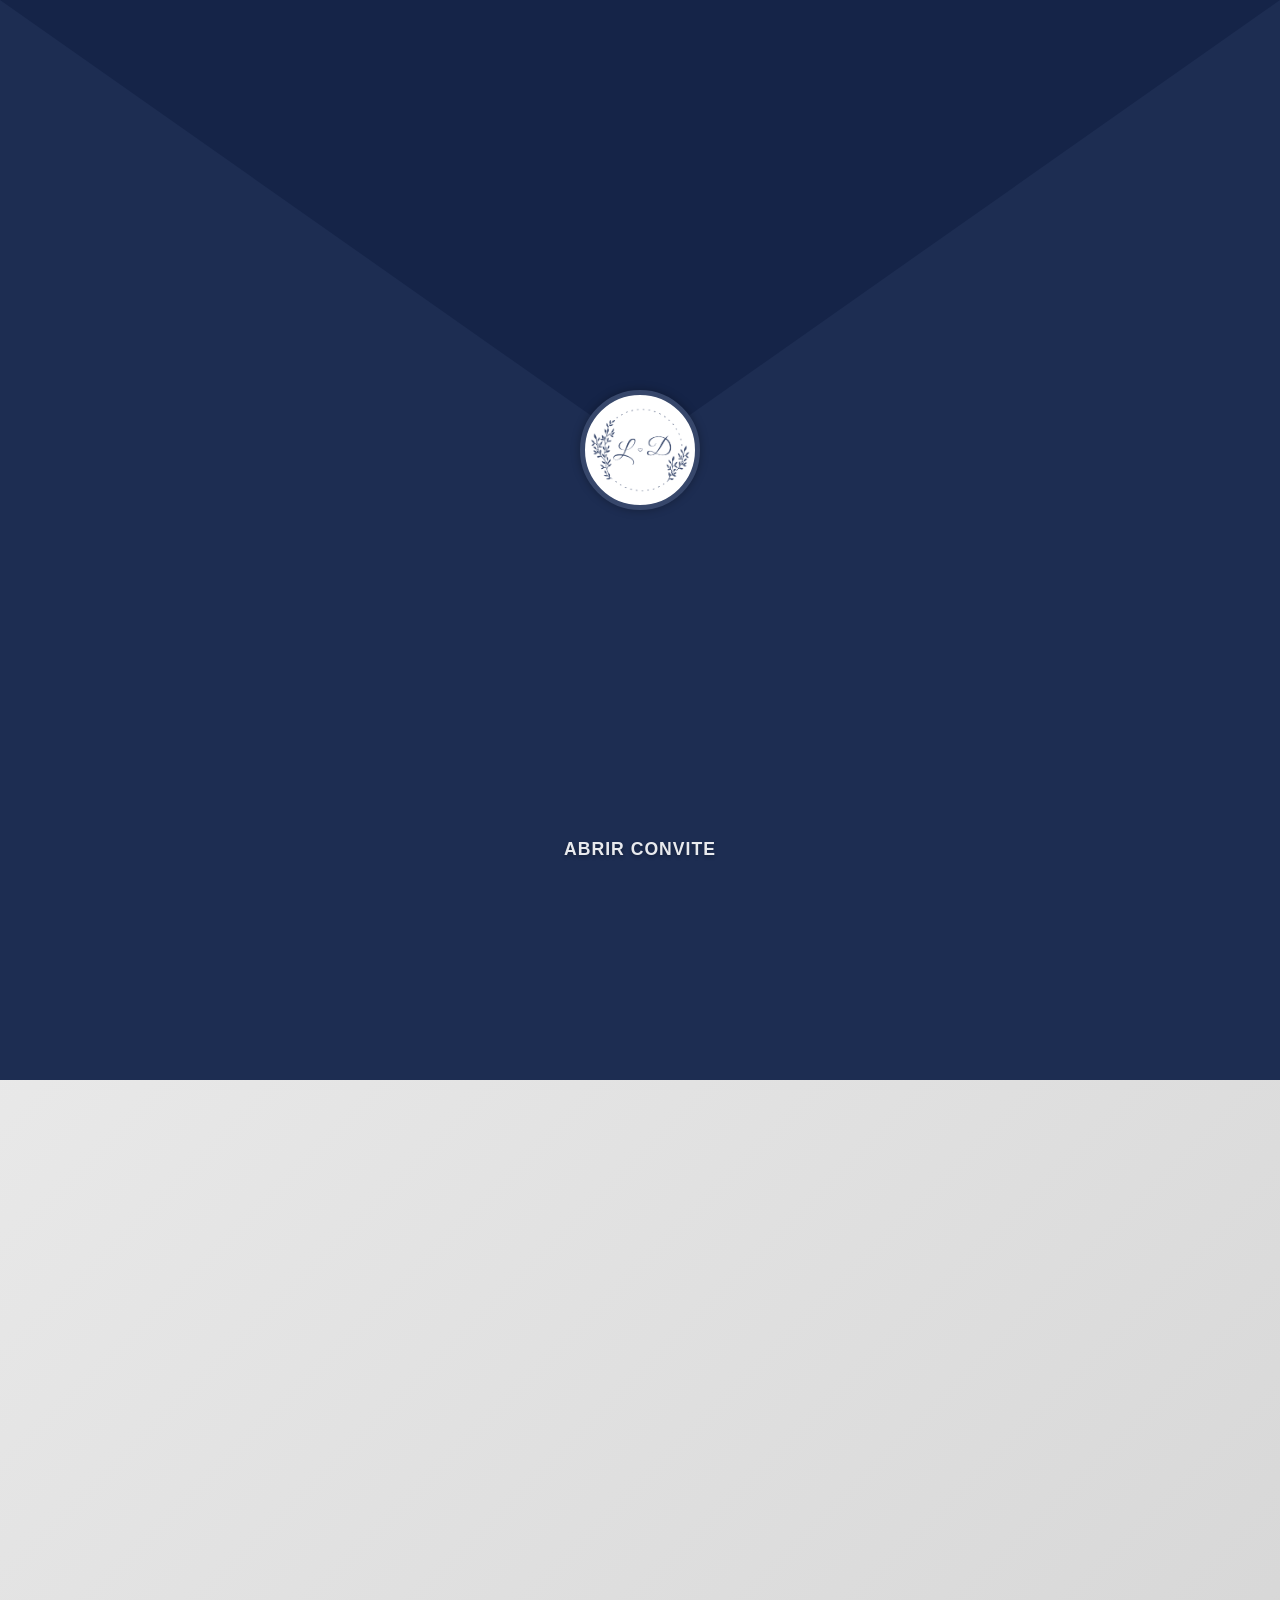
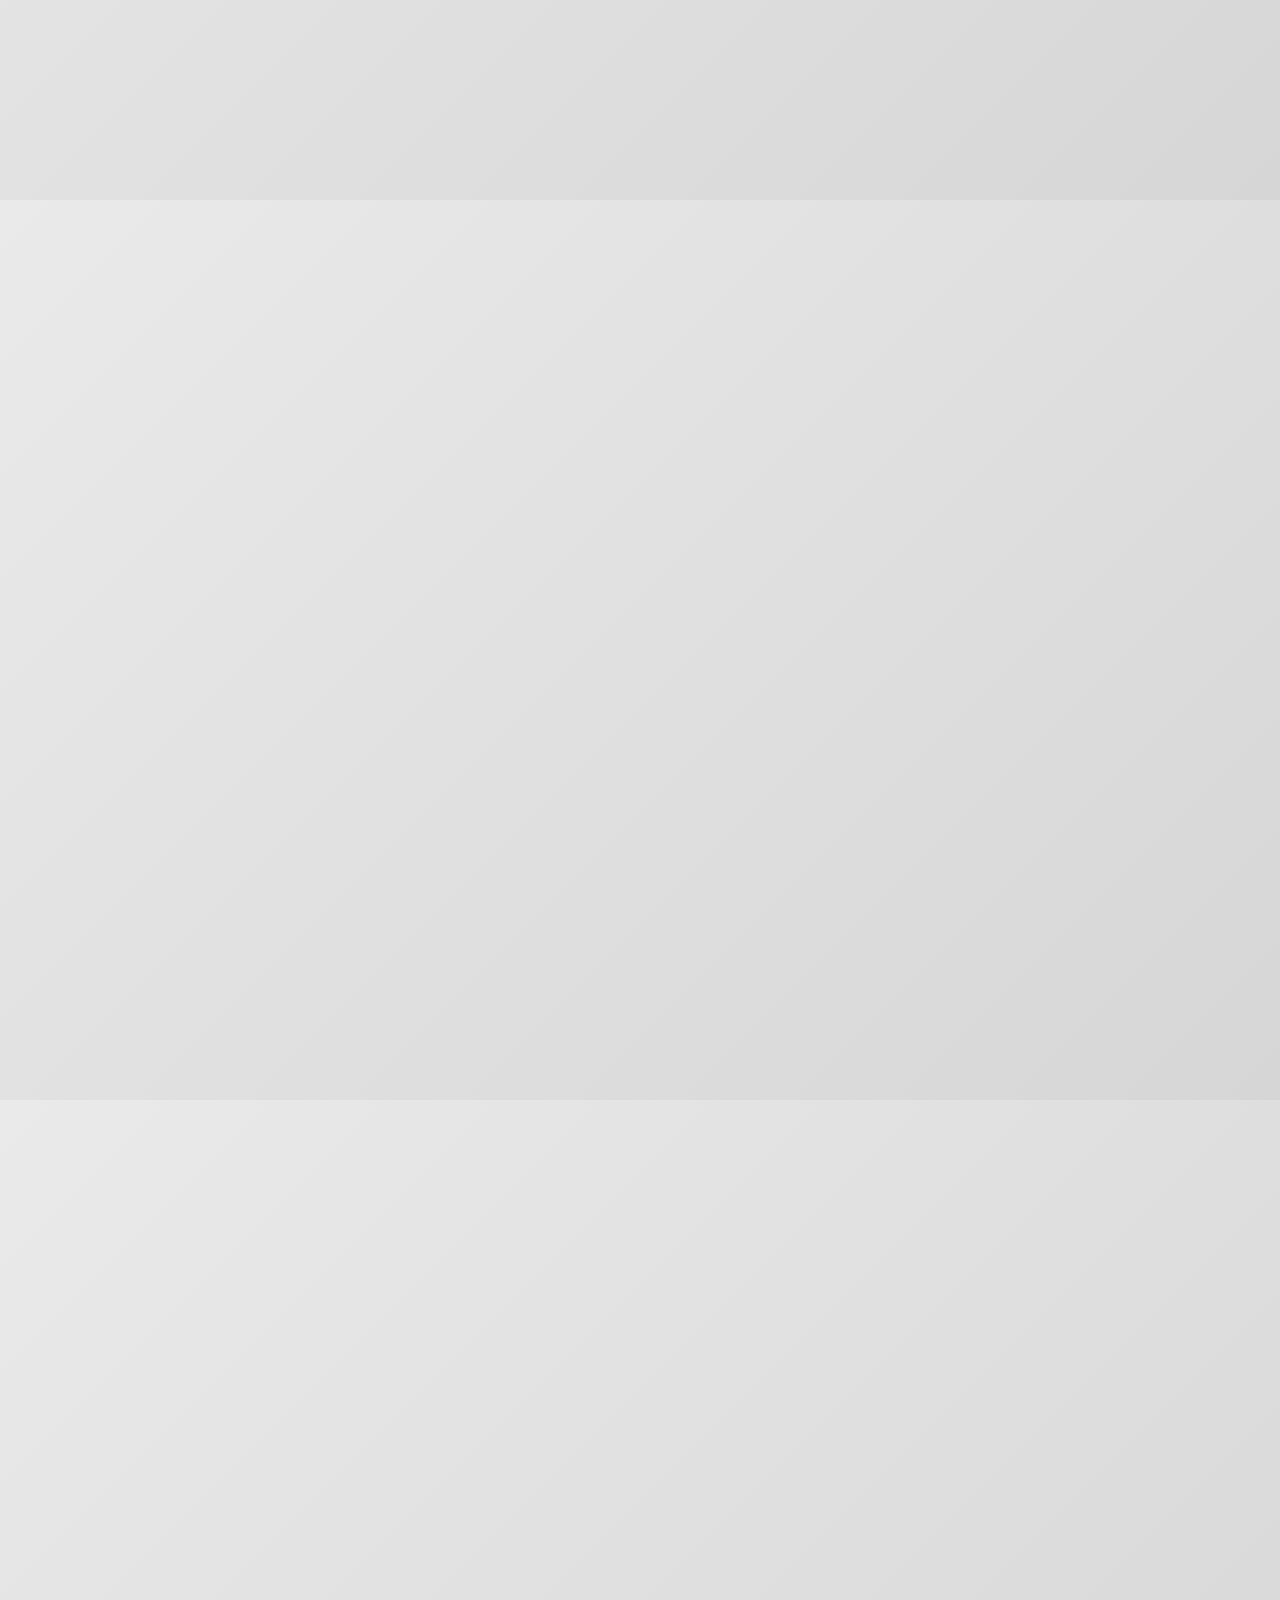
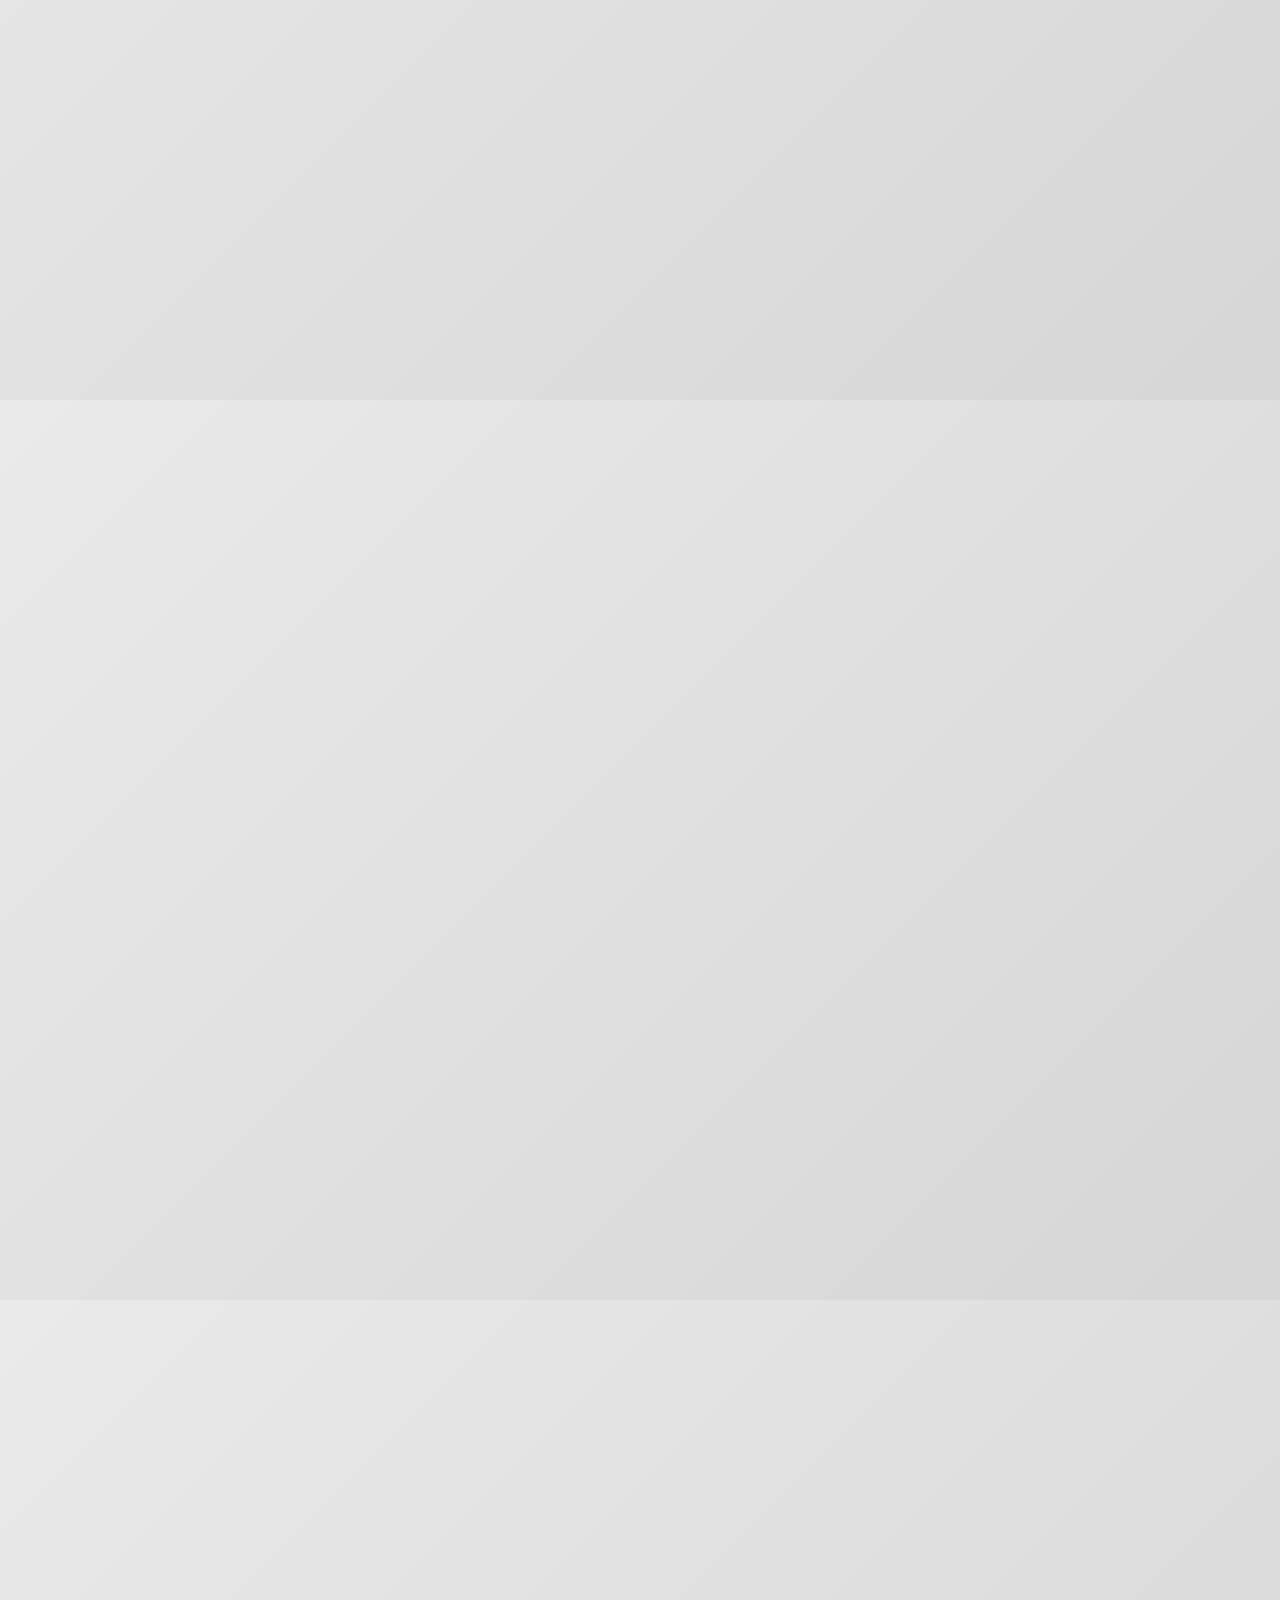
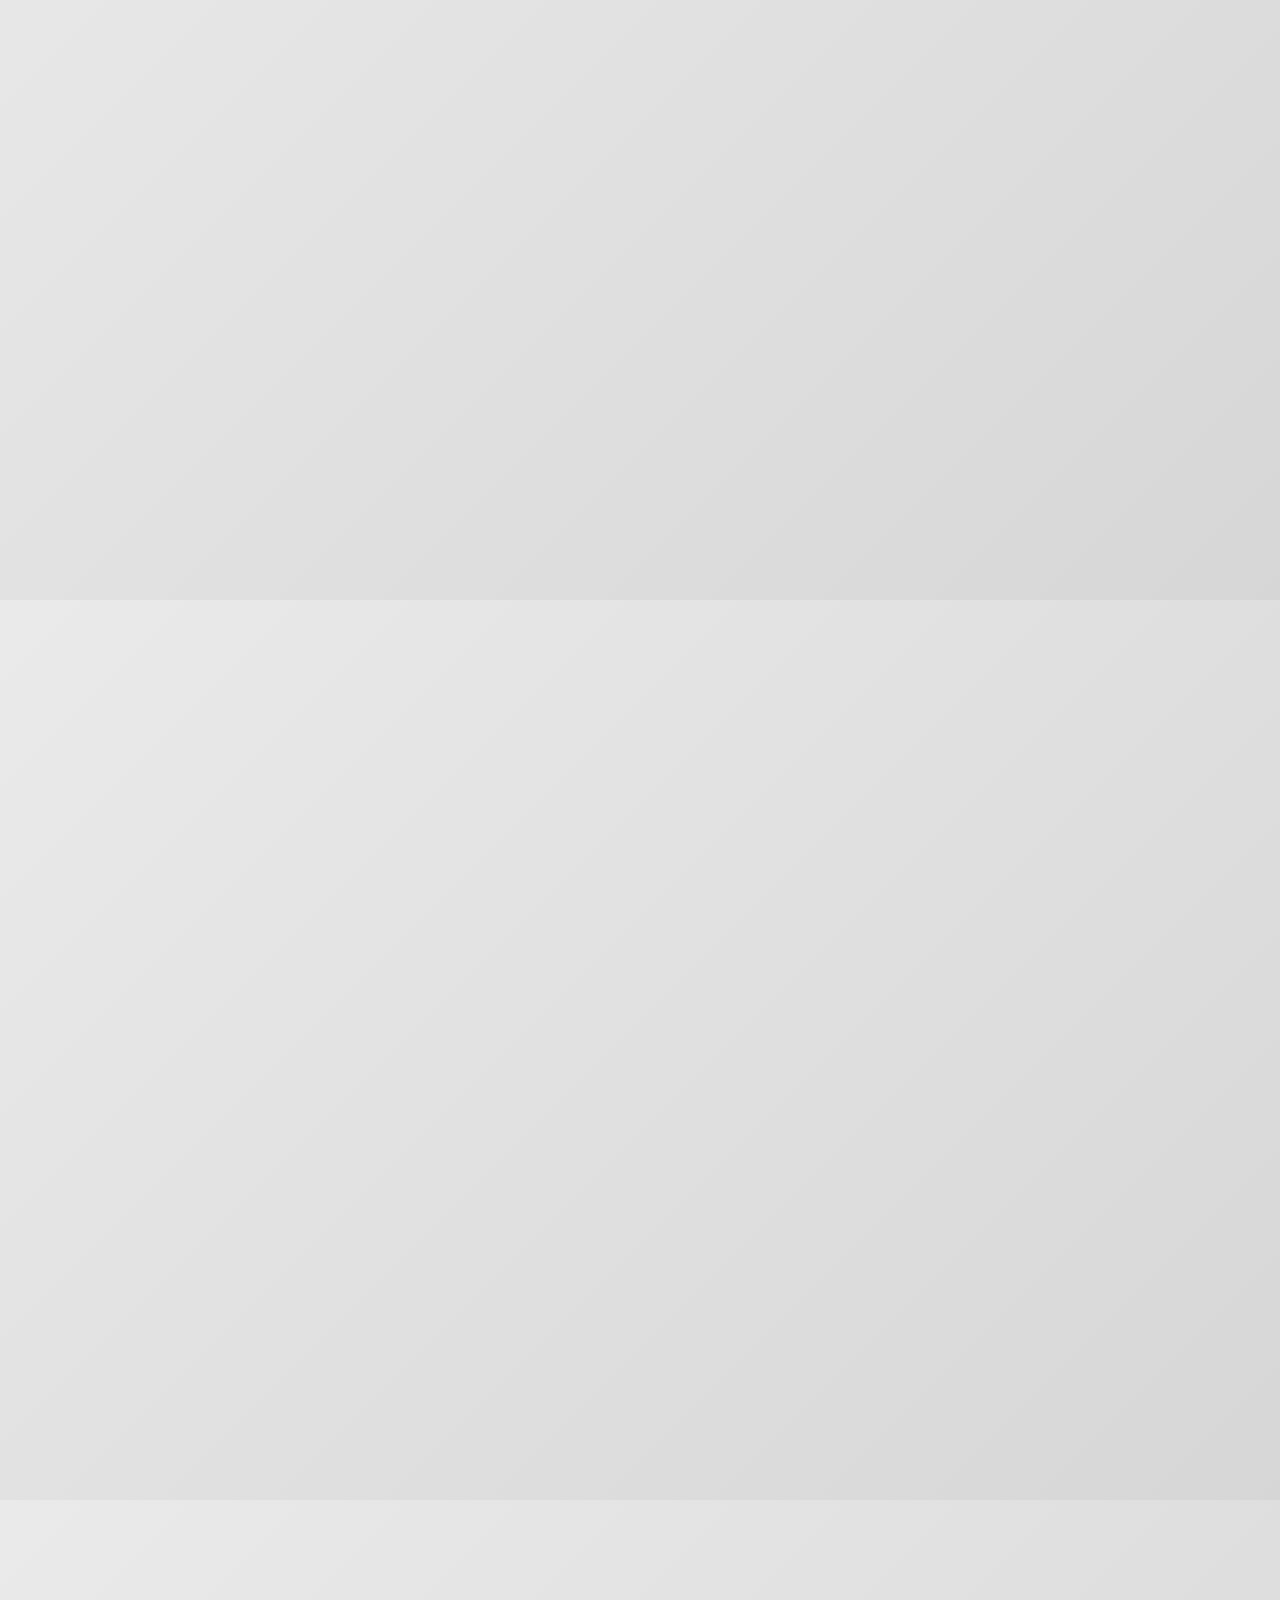
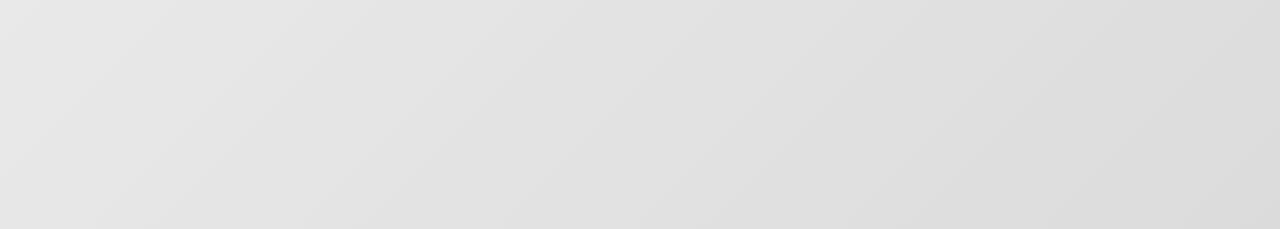
==== index.html @ 19248cd8 "alterando fotos" ====
<!DOCTYPE html>
<html lang="pt-BR">
<head>
<meta charset="UTF-8">
<meta name="viewport" content="width=device-width, initial-scale=1.0">
<title>Convite de Casamento</title>

<link rel="stylesheet" href="https://fonts.googleapis.com/css2?family=Material+Symbols+Outlined:opsz,wght,FILL,GRAD@24,400,0,0" />
<link href="https://fonts.googleapis.com/css2?family=Montserrat:wght@300;400;500&family=Playfair+Display:wght@400;600&display=swap" rel="stylesheet">
<link href="https://fonts.googleapis.com/css2?family=Montserrat:wght@300;400;500&family=Great+Vibes&family=Lobster&display=swap" rel="stylesheet">
<link rel="stylesheet" href="https://cdnjs.cloudflare.com/ajax/libs/font-awesome/6.5.2/css/all.min.css">
<link rel="stylesheet" href="styles.css">
    
</head>

<body class="noScroll">

<header id="menu" class="menu hide-menu">
<nav>
    <!-- Logo -->
    <img src="fotos/Logo_letras.png" alt="Logo" width="100" style="margin: -5px;">
    <ul>
        <li><a href="#home" class="a-menu"><span class="material-symbols-outlined icon-menu">home</span><p>Home</p></a></li>
        <li><a href="#save-date" class="a-menu"><span class="material-symbols-outlined icon-menu">calendar_clock</span><p>Data do Casamento</p></a></li>
        <li><a href="#noivos" class="a-menu"><span class="material-symbols-outlined icon-menu">partner_heart</span><p>Noivos</p></a></li>
        <li><a href="#dressCode" class="a-menu"><span class="material-symbols-outlined icon-menu">apparel</span><p>Dress Code</p></a></li>
        <li><a href="#local" class="a-menu"><span class="material-symbols-outlined icon-menu">location_on</span><p>Local</p></a></li>
        <li><a href="#confirmar" class="a-menu"><span class="material-symbols-outlined icon-menu">check_circle</span><p>Confirmar Presença</p></a></li>
        <li><a href="#presentes" class="a-menu"><span class="material-symbols-outlined icon-menu">featured_seasonal_and_gifts</span><p>Presentes</p></a></li>
    </ul>
    <div class="menu-mobile" onclick="toggleMenu()">☰</div>
</nav>
</header>

<div id="bg-menuLateral" onClick="toggleMenu()" style="width: 100%; height: 100%; background-color: rgba(0, 0, 0, 0.5); position: fixed; top: 0; left: 0; z-index: 20; display: none;"></div>
<div class="menu-lateral hide-menu menu" id="menuLateral" style="z-index: 21;">
<ul>
    <li><a onclick="toggleMenu()" href="#home"><span class="material-symbols-outlined icon-menu">home</span><p>Home</p></a></li>
    <li><a onclick="toggleMenu()" href="#save-date"><span class="material-symbols-outlined icon-menu">calendar_clock</span><p>Data do Casamento</p></a></li>
    <li><a onclick="toggleMenu()" href="#noivos"><span class="material-symbols-outlined icon-menu">partner_heart</span><p>Noivos</p></a></li>
    <li><a onclick="toggleMenu()" href="#dressCode"><span class="material-symbols-outlined icon-menu">apparel</span><p>Dress Code</p></a></li>
    <li><a onclick="toggleMenu()" href="#local"><span class="material-symbols-outlined icon-menu">location_on</span><p>Local</p></a></li>
    <li><a onclick="toggleMenu()" href="#confirmar"><span class="material-symbols-outlined icon-menu">check_circle</span><p>Confirmar Presença</p></a></li>
    <li><a onclick="toggleMenu()" href="#presentes"><span class="material-symbols-outlined icon-menu">featured_seasonal_and_gifts</span><p>Presentes</p></a></li>
</ul>
</div>


<div class="tela">
    <div class="envelope" id="envelope" onClick="abrirConvite()">
        <div class="aba"></div>
        <div class="base"></div>
        <!-- Conteudo da frente do convite -->
        <div class="conteudo-frente" style="width: 100%; height: 100%;">
            <div id="selo">
                <!-- <img src="fotos/Logo_letras.png" alt="Logo"> -->
                <img src="fotos/Logo_basica.png" alt="Logo" id="logoSelo">
            </div>
            <h1 id="abrirConvite">ABRIR CONVITE</h1>
            
        </div>

        <div class="carta">
            <div class="conteudo-carta">                    
                <div class="section" id="home">
                    <div class="home-content">
                        <h1 id="nomeConvidado">Carregando...</h1>
                        <p id="info"></p>
                        <p id="info2"></p>
                    </div>
                </div>

                <div class="section" id="apresentacao" style="text-align: justify; max-width: 700px; margin: 0 auto;">
                    <h2 class="titulo">Apresentacao</h2>
                    <p>Oi, pessoal! 💛

                        Preparamos esse cantinho com muito carinho pra compartilhar com vocês um pouco sobre esse momento tão especial das nossas vidas. Estamos muito felizes e animados por poder celebrar essa união ao lado de pessoas tão importantes pra gente!
                        <br>
                        Nosso casamento será um pouquinho diferente: faremos uma cerimônia simples no cartório, apenas com alguns familiares mais próximos. Mas a grande comemoração mesmo será com todos vocês! 🥰
                        <br>
                        A partir das 12h, vamos nos encontrar em uma chácara para um almoço muito especial, cheio de amor, alegria e boas companhias. Queremos aproveitar cada momento desse dia lindo ao lado de vocês, celebrando essa união tão abençoada e criando memórias inesquecíveis juntos. ✨
                        <br>
                        Aqui no site, vocês vão encontrar todas as informações importantes, como a localização da chácara e outros detalhes pra facilitar a chegada de todos.
                        <br>
                        Também preparamos uma lista de presentes com muito carinho 💝 Vocês podem escolher algo diretamente pelo site que indicamos, ou, se preferirem comprar por fora, pedimos apenas que marquem como reservado, assim evitamos presentes repetidos, combinado? 😊
                        <br>
                        E claro, pra quem é do time do “Pix resolve tudo”, também deixamos essa opção disponível por lá 😉
                        <br>
                        Ah! E um detalhe muito importante: contamos com a confirmação da presença de vocês aqui pelo site. Isso vai nos ajudar muito na organização para receber todo mundo da melhor forma possível!
                        <br>
                        Desde já, agradecemos por fazerem parte desse momento tão especial nas nossas vidas. Não vemos a hora de celebrar com vocês! 🥂💛
                        <br><br>
                        Com carinho,
                        <br>
                        Lucas e Dayane</p>
                </div>
                
                <div class="section" id="save-date">
                    <h2 class="titulo">Save the Date</h2>
                    <div class="save-date-card">
                        <div class="save-date-icon">
                            <i class="fa-solid fa-calendar-days"></i>
                        </div>
                        <h3 class="save-date-date">14 de Novembro de 2026</h3>
                        <p class="save-date-time">Às 12:00</p>
                    </div>
                </div>
                
                <div class="section" id="contador">
                    <h2 class="titulo">Contagem Regressiva</h2>
                    <div id="cronometro">
                        <div class="tempo"><span id="dias">0</span><br>Dias</div>
                        <div class="tempo"><span id="horas">0</span><br>Horas</div>
                        <div class="tempo"><span id="minutos">0</span><br>Min</div>
                        <div class="tempo"><span id="segundos">0</span><br>Seg</div>
                    </div>
                </div>
                
                <div class="section" id="noivos">
                    <h2 class="titulo">Nossa história</h2>
                    <p>Uma história construída com amor, parceria e muitos sonhos.</p>
                    <div class="fotos">
                        <img src="fotos/Rosto Lucas.png">
                        <img src="fotos/Rosto Dayane.png">
                    </div>
                    <p style="text-align: justify; max-width: 700px; margin: 20px auto 0;">
                        A gente se conheceu no trabalho…
                        ele, estagiário cheio de piadas, ela, do RH, sempre séria (ou pelo menos tentando manter a postura).
                        À primeira vista, a gente parecia bem diferente, e talvez por isso mesmo nunca imaginou onde tudo aquilo poderia chegar.
                        Mas, com o tempo, entre conversas despretensiosas e muitas risadas, veio a surpresa:
                        a gente era muito mais parecido do que imaginava.
                        Então aconteceu a tal festa no prédio dele…
                        que era pra ser só mais uma festa comum.
                        Nada planejado, nada fora do roteiro.
                        Mas, sem perceber, foi ali que tudo começou.
                        Entre um momento e outro, a gente foi descobrindo que combinava, que se entendia e que existia uma leveza difícil de explicar.
                        E assim, o que parecia improvável foi se tornando essencial.
                        Se alguém dissesse no começo que aquele estagiário brincalhão e aquela moça séria do RH estariam aqui hoje, planejando uma vida juntos…
                        a gente com certeza daria risada.
                        Mas a verdade é que, no meio de tudo isso, a gente se encontrou.
                        E encontrou um no outro um amor leve, parceiro e cheio de sentido.
                        Agora, a gente segue pronto para escrever os próximos capítulos dessa história…
                        juntos 💛
                    </p>
                </div>

                <div class="section" id="dressCode">
                    <h2 class="titulo">Dress Code</h2>
                    <p>Casual</p>
                </div>
                
                <div class="section" id="local">
                    <h2 class="titulo">Local</h2>
                    <p>Chácara Betel - Ribeirão Pires</p>
                    <br>
                    <iframe src="https://www.google.com/maps/embed?pb=!1m18!1m12!1m3!1d233962.71098633212!2d-46.7382115816492!3d-23.61625985061271!2m3!1f0!2f0!3f0!3m2!1i1024!2i768!4f13.1!3m3!1m2!1s0x94ce73a975b11369%3A0x4f09e82194583788!2sCh%C3%A1cara%20Betel%20-%20Ribeir%C3%A3o%20Pires!5e0!3m2!1spt-BR!2sbr!4v1769044670654!5m2!1spt-BR!2sbr" width="600" height="450" style="border:0;" allowfullscreen="" loading="lazy" referrerpolicy="no-referrer-when-downgrade"></iframe>
                </div>
                
                <div class="section" id="confirmar">
                    <h2 class="titulo">Confirme sua Presença</h2>
                    <button id="btnConfirmar">Confirmar presença</button>
                </div>
                
                <div class="section" id="presentes">
                    <h2 class="titulo">Presentes</h2>
                    <p>Se quiser nos presentear em dinheiro:</p>
                    <div class="pix">
                        <div class="pix-top">
                            <svg xmlns="http://www.w3.org/2000/svg" id="icon-pix" viewBox="0 0 640 640">
                                <path d="M306.4 356.5C311.8 351.1 321.1 351.1 326.5 356.5L403.5 433.5C417.7 447.7 436.6 455.5 456.6 455.5L471.7 455.5L374.6 552.6C344.3 582.1 295.1 582.1 264.8 552.6L167.3 455.2L176.6 455.2C196.6 455.2 215.5 447.4 229.7 433.2L306.4 356.5zM326.5 282.9C320.1 288.4 311.9 288.5 306.4 282.9L229.7 206.2C215.5 191.1 196.6 184.2 176.6 184.2L167.3 184.2L264.7 86.8C295.1 56.5 344.3 56.5 374.6 86.8L471.8 183.9L456.6 183.9C436.6 183.9 417.7 191.7 403.5 205.9L326.5 282.9zM176.6 206.7C190.4 206.7 203.1 212.3 213.7 222.1L290.4 298.8C297.6 305.1 307 309.6 316.5 309.6C325.9 309.6 335.3 305.1 342.5 298.8L419.5 221.8C429.3 212.1 442.8 206.5 456.6 206.5L494.3 206.5L552.6 264.8C582.9 295.1 582.9 344.3 552.6 374.6L494.3 432.9L456.6 432.9C442.8 432.9 429.3 427.3 419.5 417.5L342.5 340.5C328.6 326.6 304.3 326.6 290.4 340.6L213.7 417.2C203.1 427 190.4 432.6 176.6 432.6L144.8 432.6L86.8 374.6C56.5 344.3 56.5 295.1 86.8 264.8L144.8 206.7L176.6 206.7z"/>
                            </svg>
                    
                            <span class="pix-label">Chave Pix (CPF)</span>
                    
                            <span class="material-symbols-outlined icon-copy"
                                  onclick="copiarPix(this)">
                                content_copy
                            </span>
                        </div>
                    
                        <div class="pix-key">233.764.108-28</div>
                        <div class="pix-nome">Lucas Fabiano Silva Souza</div>
                    </div>

                    <h2 class="titulo" style="margin-top: 20px;">Sugestões de Presentes</h2>
                    <p>Se quiser nos presentear com algo, aqui estão algumas sugestões:</p>
                    <div id="gridSugestoes" class="grid-sugestoes"></div>
                </div>
                
            </div>
        </div>
    </div>
</div>
<!-- Modal de Confirmacao de Presenca -->
<div id="confirmacaoOverlay" class="presente-overlay">
    <div style="background-color: rgba(0, 0, 0, 0.5); width: 100%; height: 100%; position: fixed; top: 0; left: 0; z-index: 99999;" onClick="fecharModalConfirmacao()"></div>
    <div class="presente-modal confirmacao-modal" style="z-index: 999999;">
        <span class="material-symbols-outlined presente-fechar"
              onclick="fecharModalConfirmacao()">close</span>

        <h3 id="confirmacaoTitulo">Confirmar presença</h3>
        <div id="confirmacaoConteudo"></div>
        <p id="confirmacaoMensagem" class="confirmacao-mensagem"></p>
        <div id="confirmacaoAcoes"></div>
    </div>
</div>
<!-- Modal de Presente -->
<div id="presenteOverlay" class="presente-overlay">
    <div style="background-color: rgba(0, 0, 0, 0.5); width: 100%; height: 100%; position: fixed; top: 0; left: 0; z-index: 99999;" onClick="document.getElementById('presenteOverlay').classList.remove('presente-overlay-aberto')"></div>
    <div class="presente-modal" style="z-index: 999999;">

        <span class="material-symbols-outlined presente-fechar"
              onclick="document.getElementById('presenteOverlay').classList.remove('presente-overlay-aberto')">close</span>

        <img id="presenteImagem" src="" alt="Presente">

        <h3 id="presenteNome"></h3>

        <div class="presente-preco" id="presentePreco"></div>

        <a id="presenteLink"
           href="#"
           target="_blank"
           class="presente-link">
           Visitar loja
        </a>

        <button id="presenteAcao" class="presente-botao"></button>

        <p class="presente-explicacao">
            Reservar um presente não obriga a compra. É apenas um sinal para os noivos
            e os demais convidados de que você pretende presenteá-los com esse item,
            ajudando a evitar presentes duplicados.
            <br><br>
            Você poderá cancelar a reserva a qualquer momento.
            O nome de quem reservou não será exibido aos demais convidados.
        </p>

    </div>
</div>

<script src="https://cdn.jsdelivr.net/npm/@supabase/supabase-js@2"></script>
<script>

window.addEventListener("load", () => {
    window.scrollTo(0, 0);
});

function copiarPix(elemento) {

const chaveSomenteNumeros = "23376410828";

const onCopySuccess = () => {
    elemento.textContent = "check";

    setTimeout(() => {
        elemento.textContent = "content_copy";
    }, 2000);
};

const onCopyError = (err) => {
    console.error("Erro ao copiar:", err);
    alert("Não foi possível copiar automaticamente. Copie manualmente: " + chaveSomenteNumeros);
};

if (navigator.clipboard && window.isSecureContext) {
    navigator.clipboard.writeText(chaveSomenteNumeros)
        .then(onCopySuccess)
        .catch(onCopyError);
    return;
}

try {
    const inputTemporario = document.createElement("textarea");
    inputTemporario.value = chaveSomenteNumeros;
    inputTemporario.setAttribute("readonly", "");
    inputTemporario.style.position = "fixed";
    inputTemporario.style.left = "-9999px";
    document.body.appendChild(inputTemporario);
    inputTemporario.select();

    const copiou = document.execCommand("copy");
    document.body.removeChild(inputTemporario);

    if (copiou) {
        onCopySuccess();
    } else {
        onCopyError(new Error("execCommand retornou false"));
    }
} catch (err) {
    onCopyError(err);
}
}

function abrirConvite(){
    const logoFrente = document.getElementById("selo");
    const abrirConvite = document.getElementById("abrirConvite");
    abrirConvite.style.display = "none";

    // some suavemente o selo
    logoFrente.style.transition = "opacity 0.5s ease";
    logoFrente.style.opacity = "0";
    logoFrente.style.pointerEvents = "none";
    
    setTimeout(() => {
        
        envelope.classList.add("aberto");
        setTimeout(() => {
            document.getElementById("menu").classList.remove("hide-menu");
            document.getElementById("menuLateral").classList.remove("hide-menu");
        }, 1000);
    }, 500);
    document.body.classList.remove("noScroll");
};

function toggleMenu(){
    const menu = document.getElementById("menuLateral");
    const bgMenuLateral = document.getElementById("bg-menuLateral");

    console.log('posicao do menu: ', menu.style.right);

    if(menu.style.right === "0px"){
        bgMenuLateral.style.display = "none";
        menu.style.right = "-100%";
    } else {
        bgMenuLateral.style.display = "block";
        menu.style.right = "0px";
    }
}

/* CONTADOR */
const dataEvento = new Date("2026-11-14T12:00:00");

setInterval(()=>{
    const agora = new Date();
    const diff = dataEvento - agora;

    if(diff <= 0) return;

    document.getElementById("dias").innerText = Math.floor(diff / (1000*60*60*24));
    document.getElementById("horas").innerText = Math.floor(diff / (1000*60*60) % 24);
    document.getElementById("minutos").innerText = Math.floor(diff / (1000*60) % 60);
    document.getElementById("segundos").innerText = Math.floor(diff / 1000 % 60);
},1000);

const SUPABASE_URL = "https://mtwabudrvpdkmayuqfsb.supabase.co";
const SUPABASE_ANON_KEY = "eyJhbGciOiJIUzI1NiIsInR5cCI6IkpXVCJ9.eyJpc3MiOiJzdXBhYmFzZSIsInJlZiI6Im10d2FidWRydnBka21heXVxZnNiIiwicm9sZSI6ImFub24iLCJpYXQiOjE3NjkwMjA4NTYsImV4cCI6MjA4NDU5Njg1Nn0.Mao-afziGNwwtIRR_gYQ2HvmVYa0VT9luutZE2P41kM";

const supabaseClient = supabase.createClient(
    SUPABASE_URL,
    SUPABASE_ANON_KEY
);

const params = new URLSearchParams(window.location.search);
const convidadoId = params.get("c");

const nomeEl = document.getElementById("nomeConvidado");
const infoEl = document.getElementById("info");
const info2El = document.getElementById("info2");
const btnConfirmar = document.getElementById("btnConfirmar");
let convidadoAtual = null;
let idConvidadoAtual = null;

if (!convidadoId) {
    nomeEl.innerText = "Convite inválido";
    btnConfirmar.disabled = true;
    throw new Error("Código de convidado não informado");
}

async function carregarConvidado() {
    const { data, error } = await supabaseClient
        .from("convidados")
        .select("*")
        .eq("codigo", convidadoId)
        .single();

    if (error || !data) {
        nomeEl.innerText = "Convidado não encontrado";
        btnConfirmar.disabled = true;
        return;
    }

    convidadoAtual = data;
    idConvidadoAtual = data.id;

    nomeEl.innerText = `${data.nome}`;
    if(data.qtdAdultos + data.qtdCriancas > 1){
        infoEl.innerText = `Em um dia tão especial, seria uma alegria ter vocês com a gente`;
        info2El.innerText = `Convidamos vocês para o nosso casamento`;
    } else {
        infoEl.innerText = `Em um dia tão especial, sua presença não poderia faltar`;
        info2El.innerText = `Convidamos você para o nosso casamento`;
    }

    if (data.confirmacao) {
        btnConfirmar.innerText = "Presença confirmada";
    } else {
        btnConfirmar.innerText = "Confirmar presença";
    }
}

btnConfirmar.addEventListener("click", abrirModalConfirmacao);

carregarConvidado();

function agoraEmIsoLocal() {
    const agora = new Date();
    const offsetMs = agora.getTimezoneOffset() * 60000;
    return new Date(agora.getTime() - offsetMs).toISOString();
}

function fecharModalConfirmacao() {
    document.getElementById("confirmacaoOverlay").classList.remove("presente-overlay-aberto");
}

function exibirMensagemConfirmacao(texto) {
    const mensagemEl = document.getElementById("confirmacaoMensagem");
    mensagemEl.innerText = texto || "";
}

function renderizarFormularioConfirmacao() {
    if (!convidadoAtual) return;

    const qtdAdultos = Number(convidadoAtual.qtdAdultos || 0);
    const qtdCriancas = Number(convidadoAtual.qtdCriancas || 0);
    const totalConvidados = Math.max(1, qtdAdultos + qtdCriancas);
    const conteudo = document.getElementById("confirmacaoConteudo");
    const acoes = document.getElementById("confirmacaoAcoes");
    document.getElementById("confirmacaoTitulo").innerText = "Confirmar presença";

    let camposHtml = "";
    for (let i = 0; i < totalConvidados; i++) {
        const isCrianca = i >= qtdAdultos;
        const placeholder = isCrianca
            ? `Nome completo da criança ${i - qtdAdultos + 1}`
            : `Nome completo do adulto ${i + 1}`;

        camposHtml += `
            <div class="confirmacao-convidado-item">
                <input class="confirmacao-input-nome" type="text" placeholder="${placeholder}">
                ${isCrianca ? `
                    <label class="confirmacao-switch-row">
                        <span class="confirmacao-switch">
                            <input type="checkbox" class="confirmacao-input-menor">
                            <span class="confirmacao-switch-slider"></span>
                        </span>
                        <span>Menor de 8 anos</span>
                    </label>
                ` : ""}
            </div>
        `;
    }

    conteudo.innerHTML = camposHtml;
    acoes.innerHTML = '<button id="btnSalvarConfirmacao" class="presente-botao presente-botao-reservar">Confirmar presença</button>';
    document.getElementById("btnSalvarConfirmacao").onclick = salvarConfirmacaoPresenca;
    exibirMensagemConfirmacao("");
}

function renderizarListaConfirmados(confirmados) {
    const conteudo = document.getElementById("confirmacaoConteudo");
    const acoes = document.getElementById("confirmacaoAcoes");
    document.getElementById("confirmacaoTitulo").innerText = "Presença confirmada";

    if (!confirmados || confirmados.length === 0) {
        conteudo.innerHTML = '<p class="confirmacao-ajuda">Nenhum nome cadastrado ainda.</p>';
    } else {
        conteudo.innerHTML = `
            <ul class="confirmacao-lista">
                ${confirmados.map((item) => `
                    <li class="confirmacao-lista-item">
                        <span>${item.nome}</span>
                        ${item.menorDe8 ? '<small>Menor de 8 anos</small>' : ""}
                    </li>
                `).join("")}
            </ul>
        `;
    }

    acoes.innerHTML = '<button id="btnCancelarConfirmacao" class="presente-botao presente-botao-cancelar">Cancelar confirmação</button>';
    document.getElementById("btnCancelarConfirmacao").onclick = cancelarConfirmacaoPresenca;
    exibirMensagemConfirmacao("");
}

async function buscarConfirmadosPorConvidado() {
    if (!convidadoAtual) return [];

    const { data, error } = await supabaseClient
        .from("confirmados")
        .select("nome, menorDe8")
        .eq("convidado_id", convidadoAtual.id);

    if (error) {
        console.error("Erro ao buscar confirmados:", error);
        return [];
    }

    return data || [];
}

async function abrirModalConfirmacao() {
    if (!convidadoAtual) {
        await carregarConvidado();
    }

    if (!convidadoAtual) {
        return;
    }

    const overlay = document.getElementById("confirmacaoOverlay");
    overlay.classList.add("presente-overlay-aberto");

    if (convidadoAtual.confirmacao) {
        const confirmados = await buscarConfirmadosPorConvidado();
        renderizarListaConfirmados(confirmados);
    } else {
        renderizarFormularioConfirmacao();
    }
}

async function salvarConfirmacaoPresenca() {
    if (!convidadoAtual) return;

    const botao = document.getElementById("btnSalvarConfirmacao");
    if (!botao) return;

    const linhasPreenchidas = [...document.querySelectorAll(".confirmacao-convidado-item")]
        .map((row) => {
            const inputNome = row.querySelector(".confirmacao-input-nome");
            const inputMenor = row.querySelector(".confirmacao-input-menor");

            return {
                nome: (inputNome?.value || "").trim(),
                menorDe8: Boolean(inputMenor?.checked)
            };
        })
        .filter((item) => item.nome.length > 0);

    if (linhasPreenchidas.length === 0) {
        exibirMensagemConfirmacao("Preencha pelo menos um nome para continuar.");
        return;
    }

    botao.disabled = true;
    botao.innerText = "Confirmando...";
    exibirMensagemConfirmacao("");

    const { error: errorDelete } = await supabaseClient
        .from("confirmados")
        .delete()
        .eq("convidado_id", convidadoAtual.id);

    if (errorDelete && errorDelete.code !== 'PGRST116') {
        console.error("Erro ao limpar confirmações antigas:", errorDelete);
        exibirMensagemConfirmacao("Não foi possível salvar agora. Tente novamente.");
        botao.disabled = false;
        botao.innerText = "Confirmar presença";
        return;
    }

    const payload = linhasPreenchidas.map((item) => ({
        nome: item.nome,
        convidado_id: convidadoAtual.id,
        menorDe8: item.menorDe8
    }));

    const { error: errorInsert } = await supabaseClient
        .from("confirmados")
        .insert(payload);

    if (errorInsert) {
        console.error("Erro ao inserir confirmados:", errorInsert);
        exibirMensagemConfirmacao("Não foi possível salvar os nomes. Tente novamente.");
        botao.disabled = false;
        botao.innerText = "Confirmar presença";
        return;
    }

    const { error: errorUpdateConvidado } = await supabaseClient
        .from("convidados")
        .update({
            confirmacao: true,
            dataConfirmacao: agoraEmIsoLocal()
        })
        .eq("id", convidadoAtual.id);

    if (errorUpdateConvidado) {
        console.error("Erro ao confirmar presença em convidados:", errorUpdateConvidado);
        exibirMensagemConfirmacao("Os nomes foram enviados, mas a confirmação falhou. Tente novamente.");
        botao.disabled = false;
        botao.innerText = "Confirmar presença";
        return;
    }

    convidadoAtual.confirmacao = true;
    btnConfirmar.innerText = "Presença confirmada";
    renderizarListaConfirmados(payload);
}

async function cancelarConfirmacaoPresenca() {
    if (!convidadoAtual) return;

    const botao = document.getElementById("btnCancelarConfirmacao");
    if (!botao) return;

    botao.disabled = true;
    botao.innerText = "Cancelando...";
    exibirMensagemConfirmacao("");

    const { error: errorDelete } = await supabaseClient
        .from("confirmados")
        .delete()
        .eq("convidado_id", convidadoAtual.id);

    if (errorDelete) {
        console.error("Erro ao excluir confirmados:", errorDelete);
        exibirMensagemConfirmacao("Não foi possível cancelar agora. Tente novamente.");
        botao.disabled = false;
        botao.innerText = "Cancelar confirmação";
        return;
    }

    const { error: errorUpdate } = await supabaseClient
        .from("convidados")
        .update({
            confirmacao: false,
            dataConfirmacao: null
        })
        .eq("id", convidadoAtual.id);

    if (errorUpdate) {
        console.error("Erro ao atualizar convidados no cancelamento:", errorUpdate);
        exibirMensagemConfirmacao("Não foi possível finalizar o cancelamento.");
        botao.disabled = false;
        botao.innerText = "Cancelar confirmação";
        return;
    }

    convidadoAtual.confirmacao = false;
    btnConfirmar.innerText = "Confirmar presença";
    renderizarFormularioConfirmacao();
}


const TABELA_PRESENTES = "presentes";
const TABELA_NOTIFICACOES = "notificacoes";
let sugestoesCache = [];

function idsIguais(a, b) {
    if (a === null || a === undefined || b === null || b === undefined) {
        return false;
    }
    return String(a) === String(b);
}

function configurarBotaoAcaoPresente(sugestao) {
    const botao = document.getElementById("presenteAcao");
    botao.classList.remove("presente-botao-reservar", "presente-botao-cancelar");
    botao.disabled = false;

    if (!sugestao.reservado_por) {
        botao.innerText = "Reservar presente";
        botao.classList.add("presente-botao-reservar");
        return;
    }

    if (idsIguais(sugestao.reservado_por, idConvidadoAtual)) {
        botao.innerText = "Cancelar reserva";
        botao.classList.add("presente-botao-cancelar");
        return;
    }

    botao.innerText = "Presente reservado por outro convidado";
    botao.classList.add("presente-botao-cancelar");
    botao.disabled = true;
}

function montarOverlayReservaCard(sugestao) {
    if (!sugestao.reservado_por) {
        return null;
    }

    const overlay = document.createElement("div");
    overlay.classList.add("overlay-reservado");

    if (idsIguais(sugestao.reservado_por, idConvidadoAtual)) {
        overlay.classList.add("overlay-meu");
        overlay.innerText = "Você reservou esse presente";
    } else {
        overlay.classList.add("overlay-outro");
        overlay.innerText = "Presente reservado";
    }

    return overlay;
}

function renderizarSugestoes() {
    const grid = document.getElementById("gridSugestoes");
    grid.innerHTML = "";

    sugestoesCache.forEach((sugestao) => {
        const card = document.createElement("div");
        card.classList.add("card-sugestao");
        card.addEventListener("click", () => abrirModalPresente(sugestao));

        card.innerHTML = `
            <img src="assets/sugestoes/sugestao_${sugestao.id}.png"
                alt="${sugestao.nome}"
                onerror="this.onerror=null; this.src='assets/sugestoes/sugestao_${sugestao.id}.jpeg';">
            
            <h3>${sugestao.nome}</h3>
            
            <div class="preco">
                ~ R$ ${Number(sugestao.preco).toLocaleString("pt-BR", { minimumFractionDigits: 2 })}
            </div>
        `;

        const overlay = montarOverlayReservaCard(sugestao);
        if (overlay) {
            card.appendChild(overlay);
        }

        grid.appendChild(card);
    });
}

function abrirModalPresente(sugestao) {
    const overlay = document.getElementById("presenteOverlay");

    const img = document.getElementById("presenteImagem");
    img.src = `assets/sugestoes/sugestao_${sugestao.id}.png`;
    img.onerror = function () {
        this.onerror = null;
        this.src = `assets/sugestoes/sugestao_${sugestao.id}.jpeg`;
    };

    document.getElementById("presenteNome").innerText = sugestao.nome;
    document.getElementById("presentePreco").innerText =
        `~ R$ ${Number(sugestao.preco).toLocaleString("pt-BR", { minimumFractionDigits: 2 })}`;
    document.getElementById("presenteLink").href = sugestao.link;

    configurarBotaoAcaoPresente(sugestao);

    const botao = document.getElementById("presenteAcao");
    botao.onclick = () => executarAcaoPresente(sugestao.id);

    overlay.classList.add("presente-overlay-aberto");
}

async function enviarNotificacaoReserva(acao, sugestao) {
    const payload = {
        tipo: "presente",
        acao,
        convidado_id: idConvidadoAtual,
        presente_id: sugestao.id,
        mensagem: `${acao === "reservar" ? "Reserva" : "Cancelamento"} do presente: ${sugestao.nome}`,
        criado_em: agoraEmIsoLocal()
    };

    const { error } = await supabaseClient.from(TABELA_NOTIFICACOES).insert(payload);
    if (error) {
        console.warn("Falha ao salvar notificação:", error);
    }
}

async function executarAcaoPresente(sugestaoId) {
    const sugestao = sugestoesCache.find((item) => String(item.id) === String(sugestaoId));
    if (!sugestao) {
        return;
    }

    const botao = document.getElementById("presenteAcao");
    const textoOriginal = botao.innerText;
    botao.disabled = true;
    botao.innerText = "Processando...";

    const ehReservaLivre = !sugestao.reservado_por;
    const ehMinhaReserva = idsIguais(sugestao.reservado_por, idConvidadoAtual);

    if (!ehReservaLivre && !ehMinhaReserva) {
        configurarBotaoAcaoPresente(sugestao);
        return;
    }

    if (ehReservaLivre) {
        const { data, error } = await supabaseClient
            .from(TABELA_PRESENTES)
            .update({
                reservado_por: idConvidadoAtual,
                data_reserva: agoraEmIsoLocal()
            })
            .eq("id", sugestao.id)
            .is("reservado_por", null)
            .select("id, reservado_por, data_reserva");

        if (error || !data || data.length === 0) {
            console.error("Não foi possível reservar o presente:", error || "sem linhas atualizadas");
            botao.innerText = textoOriginal;
            configurarBotaoAcaoPresente(sugestao);
            return;
        }

        sugestao.reservado_por = idConvidadoAtual;
        sugestao.data_reserva = data[0].data_reserva || agoraEmIsoLocal();
        await enviarNotificacaoReserva("reservar", sugestao);
    } else {
        const { data, error } = await supabaseClient
            .from(TABELA_PRESENTES)
            .update({
                reservado_por: null,
                data_reserva: null
            })
            .eq("id", sugestao.id)
            .eq("reservado_por", idConvidadoAtual)
            .select("id, reservado_por, data_reserva");

        if (error || !data || data.length === 0) {
            console.error("Não foi possível cancelar a reserva:", error || "sem linhas atualizadas");
            botao.innerText = textoOriginal;
            configurarBotaoAcaoPresente(sugestao);
            return;
        }

        sugestao.reservado_por = null;
        sugestao.data_reserva = null;
        await enviarNotificacaoReserva("cancelar", sugestao);
    }

    renderizarSugestoes();
    abrirModalPresente(sugestao);
}

async function carregarSugestoes() {
    idConvidadoAtual = await getIDConvidado();
    if (idConvidadoAtual === null || idConvidadoAtual === undefined) {
        console.error("ID do convidado não encontrado.");
        return;
    }

    const { data, error } = await supabaseClient
        .from(TABELA_PRESENTES)
        .select("*")
        .order("id", { ascending: true });

    if (error) {
        console.error("Erro ao carregar sugestões de presentes:", error);
        return;
    }

    sugestoesCache = data;
    renderizarSugestoes();
}

carregarSugestoes();

async function getIDConvidado() {

const { data, error } = await supabaseClient
    .from("convidados")
    .select("id")
    .eq("codigo", convidadoId)
    .single();

if (error || !data) {
    console.error("Erro ao buscar ID do convidado:", error);
    return null;
}

return data.id;
}


</script>

</body>
</html>
---- styles.css ----
/* VARIÁVEIS */
    :root{
        --azul-escuro:#37476B;
        --azul-claro:#A8B2CB;
        --dourado:#C49D4E;
        --cinza:#B9ABA0;
    }

    @font-face {
        font-family: 'Material Symbols Outlined';
        src: url('/assets/fonts/MaterialSymbolsOutlined.woff2') format('woff2');
        font-weight: normal;
        font-style: normal;
    }

    .material-symbols-outlined {
        font-family: 'Material Symbols Outlined';
        font-weight: normal;
        font-style: normal;
        font-size: 24px;
        display: inline-block;
        line-height: 1;
        letter-spacing: normal;
        text-transform: none;
        white-space: nowrap;
        direction: ltr;
        -webkit-font-smoothing: antialiased;
    }
    
    /* RESET */
    *{
        margin:0;
        padding:0;
        box-sizing:border-box;
        font-family:'Arial', sans-serif;
    }
    
    html{
        scroll-behavior:smooth;
    }
    
    body{
        color:var(--azul-escuro);
        background:linear-gradient(135deg, #eaeaea, #d6d6d6);
        overflow-x:hidden;
    }

    body.noScroll{
        overflow-y:hidden;
    }

    /* ================= MENU ================= */
    header{
        position:fixed;
        top:0;
        width:100%;
        background:white;
        box-shadow:0 2px 10px rgba(0,0,0,.1);
        z-index:1000;
    
        transform:translateY(0);
        opacity:1;
        pointer-events:auto;
        transition:transform .5s ease, opacity .5s ease;
    }
    
    header.hide-menu{
        transform:translateY(-100%);
        opacity:0;
        pointer-events:none;
    }
    
    nav{
        display:flex;
        justify-content:space-between;
        align-items:center;
        padding:15px 30px;
    }
    
    nav ul{
        display:flex;
        list-style:none;
        gap:25px;
    }
    
    nav a{
        text-decoration:none;
        color:var(--azul-escuro);
        font-weight:bold;
    }
    
    .menu-mobile{
        display:none;
        font-size:26px;
        cursor:pointer;
    }
    
    /* ================= MENU LATERAL ================= */
    .menu-lateral{
        position:fixed;
        top:0;
        right:-100%;
        width:250px;
        height:100%;
        background:white;
        box-shadow:-2px 0 10px rgba(0,0,0,.2);
        padding:30px;
        z-index:2000;
        transition:.3s;
    }
    
    .menu-lateral ul{
        list-style:none;
    }
    
    .menu-lateral li{
        margin:20px 0;
    }
    
    .menu-lateral a{
        text-decoration:none;
        color:var(--azul-escuro);
        font-size:18px;
    }
    
    /* ================= SEÇÕES ================= */
    .section{
        padding:100px 20px;
        text-align:center;
    }
    
    .titulo{
        font-family: 'Lobster', cursive;
        font-size:48px;
        font-weight: 400;
        margin-bottom:20px;
        color:var(--azul-escuro);
        letter-spacing: 1px;
    }
    
    /* HOME */
    #home{
        background:url("fotos/bg_noivos.png") center/cover no-repeat;
        min-height:100vh;
        display:flex;
        align-items:center;
        justify-content:center;
        color:white;
        position:relative;
    }
    
    #home::before{
        content:"";
        position:absolute;
        inset:0;
        background:rgba(55,71,107,.6);
    }
    
    .home-content{
        position:relative;
        z-index:2;
    }
    
    .home-content h1{
        font-size:40px;
        margin-bottom:20px;
    }
    
    .home-content p{
        font-size:22px;
    }
    
    /* SAVE THE DATE */
    #save-date{
        background:
            radial-gradient(circle at top, rgba(255, 255, 255, 0.6), transparent 55%),
            linear-gradient(180deg, #f4edf7 0%, #ecf1fa 100%);
    }

    .save-date-card {
        margin: 20px auto 0;
        width: min(520px, 92%);
        background: rgba(255, 255, 255, 0.92);
        border: 1px solid rgba(196, 157, 78, 0.45);
        border-radius: 20px;
        padding: clamp(24px, 4vw, 34px) clamp(20px, 4vw, 30px);
        box-shadow: 0 14px 30px rgba(55, 71, 107, 0.16);
    }

    .save-date-icon {
        width: clamp(62px, 8vw, 78px);
        height: clamp(62px, 8vw, 78px);
        margin: 0 auto 12px;
        border-radius: 50%;
        display: grid;
        place-items: center;
        background: linear-gradient(135deg, rgba(196, 157, 78, 0.2), rgba(55, 71, 107, 0.15));
        color: var(--azul-escuro);
        font-size: clamp(34px, 3.9vw, 40px);
    }

    .save-date-subtitle {
        font-family: 'Montserrat', sans-serif;
        font-size: clamp(0.85rem, 1.8vw, 1rem);
        letter-spacing: 1.5px;
        text-transform: uppercase;
        color: #7d869d;
        margin-bottom: 10px;
    }

    .save-date-date {
        font-family: 'Montserrat', sans-serif;
        font-size: clamp(1.85rem, 5.2vw, 3rem);
        font-weight: 600;
        color: var(--azul-escuro);
        margin-bottom: 8px;
        line-height: 1.2;
    }

    .save-date-time {
        font-family: 'Montserrat', sans-serif;
        font-size: clamp(1.15rem, 2.6vw, 1.5rem);
        font-weight: 500;
        color: #4f5873;
        margin: 0;
    }
    
    #cronometro{
        display:flex;
        justify-content:center;
        gap:20px;
        flex-wrap:wrap;
        margin-top:30px;
    }
    
    .tempo{
        background:white;
        padding:20px;
        border-radius:10px;
        min-width:90px;
        box-shadow:0 4px 10px rgba(0,0,0,.1);
    }
    
    .tempo span{
        font-size:28px;
        font-weight:bold;
    }
    
    /* NOIVOS */
    #noivos .fotos{
        display:flex;
        justify-content:center;
        gap:40px;
        margin-top:30px;
    }
    
    #noivos img{
        width:150px;
        height:150px;
        border-radius:50%;
        object-fit:cover;
        border:5px solid var(--dourado);
    }
    
    /* LOCAL */
    #local iframe{
        width:100%;
        max-width:600px;
        height:300px;
        border:0;
        border-radius:10px;
    }
    
    /* CONFIRMAÇÃO */
    #confirmar button{
        background:var(--azul-escuro);
        color:white;
        border:none;
        padding:15px 30px;
        font-size:18px;
        border-radius:8px;
        cursor:pointer;
    }
    
    #confirmar button:disabled{
        background:gray;
        cursor:not-allowed;
    }
    
    /* PRESENTES */
    #presentes{
        background:var(--azul-claro);
    }

    #icon-pix {
        width: 20px;
        height: 20px;
        fill: var(--azul-escuro);
    }
    
    .pix {
        background: white;
        display: inline-flex;
        flex-direction: column;
        align-items: center;
        padding: 24px 32px;
        border-radius: 12px;
        margin-top: 20px;
        box-shadow: 0 4px 10px rgba(0,0,0,.1);
        color: var(--azul-escuro);
    }
    
    .pix-top {
        display: flex;
        align-items: center;
        gap: 8px;
        margin-bottom: 10px;
    }
    
    .pix-label {
        font-size: 14px;
        opacity: .8;
    }
    
    .pix-key {
        font-size: 18px;
        font-weight: 600;
        margin-bottom: 4px;
    }
    
    .pix-nome {
        font-size: 14px;
        opacity: .6;
    }
    
    .icon-copy {
        font-size: 20px;
        cursor: pointer;
        transition: transform .2s ease, opacity .2s ease;
    }
    
    .icon-copy:hover {
        transform: scale(1.1);
        opacity: .8;
    }
    
    /* ================= CONVITE / CARTA ================= */
    .tela{
        width:100vw;
        height:100vh;
        display:flex;
        align-items:center;
        justify-content:center;
    }
    
    .envelope{
        width:100%;
        height:100%;
        max-width:100vw;
        max-height:100vh;
        position:relative;
        cursor:pointer;
    }
    
    .base{
        position:fixed;
        inset:0;
        background:#1d2d52;
        z-index:1;
        height:120%;
    }
    
    .aba{
        position:absolute;
        top:0;
        left:0;
        width:100%;
        height:50%;
        background:#152448;
        clip-path:polygon(0 0, 100% 0, 50% 100%);
        transform-origin:top;
        transition:transform 1s ease;
        z-index:3;
    }
    
    .carta{
        position:absolute;
        bottom:-100%;
        left:2%;
        width:96%;
        height:85%;
        text-align:center;
        z-index:2;
        box-shadow:0 10px 30px rgba(0,0,0,.2);
    
        opacity:0;
        pointer-events:none;
    
        transition:
            bottom 1s ease .3s,
            opacity .6s ease .4s;
    }
    
    .carta h1{
        font-size:clamp(1.6rem, 4vw, 2.2rem);
        margin-bottom:16px;
    }
    
    .carta p{
        font-size:1rem;
        line-height:1.6;
    }

    .conteudo-carta{
        width: 100%;
        padding: 24px;
        border-radius: 8px;
        background-color: white;
    }
    
    .envelope.aberto .aba{
        transform:rotateX(180deg);
    }
    
    .envelope.aberto .carta{
        bottom:5%;
        opacity:1;
        pointer-events:auto;
    }

    #selo{
        z-index:10;
        position:absolute;
        top:50%;
        left:50%;
        transform:translate(-50%, -50%);
        border-radius:50%;
        padding:5px;
        background:white;
        width:120px;
        height:120px;
        align-items:center;
        justify-content:center;
        display:flex;
        border: 5px solid var(--azul-escuro);
        box-shadow: 0 0 10px rgba(0,0,0,0.3);
    }

    #selo img{
        width:100%;
        object-fit:contain;
    }

    #abrirConvite {
        position: absolute;
        bottom: 40px;
        left: 50%;
        transform: translateX(-50%);
        color: #ffffff;
        font-size: 1.1rem;
        letter-spacing: 1px;
        text-align: center;
        opacity: 0.9;
        animation: pulseConvite 2s ease-in-out infinite;
        text-shadow: 0 2px 4px rgba(0,0,0,0.35);
        pointer-events: none;
        transition: opacity 0.5s ease, transform 0.5s ease;
        z-index:10;
    }

    /* Menu */

    .icon-menu{
        font-size: 24px;
        margin-right: 5px;
    }

    .a-menu{
        display: flex;
        align-items: center;
    }

    .a-menu p{
        margin-top: 6px;
    }

    #menuLateral ul{
        margin-top: 60px;
    }

    #menuLateral ul li a{
        display: flex;
    }

    /* #menuLateral ul li a p {
        margin-top: 4px;
    } */

    /* Sugestões de Presentes */
    .grid-sugestoes {
        display: grid;
        gap: 24px;
        margin-top: 40px;
        grid-template-columns: repeat(auto-fit, minmax(250px, 1fr));
    }
    
    .card-sugestao {
        background: white;
        border-radius: 16px;
        padding: 20px;
        box-shadow: 0 6px 18px rgba(0,0,0,.08);
        transition: transform .2s ease, box-shadow .2s ease;
        display: flex;
        flex-direction: column;
        align-items: center;
        text-align: center;
    }
    
    .card-sugestao:hover {
        transform: translateY(-6px);
        box-shadow: 0 12px 24px rgba(0,0,0,.12);
    }
    
    .card-sugestao img {
        width: 100%;
        max-width: 180px;
        height: auto;
        object-fit: contain;
        margin-bottom: 16px;
    }
    
    .card-sugestao h3 {
        font-size: 18px;
        margin-bottom: 8px;
        color: var(--azul-escuro);
    }
    
    .card-sugestao .preco {
        font-size: 15px;
        opacity: .7;
    }
    
    .card-sugestao {
        position: relative;
        overflow: hidden;
    }
    
    .overlay-reservado {
        position: absolute;
        inset: 0;
        display: flex;
        align-items: center;
        justify-content: center;
        text-align: center;
        padding: 20px;
        font-weight: 600;
        font-size: 16px;
        backdrop-filter: blur(2px);
    }
    
    .overlay-meu {
        background: rgba(212, 175, 55, 0.75); /* dourado translúcido */
        color: white;
    }
    
    .overlay-outro {
        background: rgba(0, 0, 0, 0.55);
        color: white;
    }
    
    /* ================= MODAL PRESENTE ================= */

    /* Overlay escuro */
    .presente-overlay {
        position: fixed;
        inset: 0;
        background: rgba(0, 0, 0, 0.65);
        backdrop-filter: blur(4px);
        display: none; /* começa fechado */
        align-items: center;
        justify-content: center;
        z-index: 99999;
    }

    /* Classe que ativa o modal */
    .presente-overlay-aberto {
        display: flex;
    }

    /* Caixa central */
    .presente-modal {
        background: white;
        width: 90%;
        max-width: 440px;
        border-radius: 20px;
        padding: 32px;
        position: relative;
        text-align: center;
        box-shadow: 0 20px 40px rgba(0, 0, 0, 0.25);
        animation: presenteModalFade .25s ease;
    }

    .home-content {
        position: absolute;
        top: 50%;
        left: 50%;
        transform: translate(-50%, -50%);
        
        text-align: center;
        color: #fff;
    
        max-width: 800px;
        width: 90%;
    
        padding: 20px;
    }
    
    /* Nome do convidado */
    .home-content {
        position: absolute;
        top: 50%;
        left: 50%;
        transform: translate(-50%, -50%);
        
        text-align: center;
        color: #fff;
    
        max-width: 750px;
        width: 90%;
    
        padding: 20px;
    }
    
    /* Nome do convidado (cursivo elegante) */
    #nomeConvidado {
        font-family: 'Great Vibes', cursive;
        font-size: 100px;
        font-weight: normal;
        line-height: 1.1;
        margin-bottom: 15px;
        letter-spacing: 1px;
        text-shadow: 0 2px 12px rgba(0,0,0,0.6);
    }
    
    /* Frase leve */
    #info {
        font-family: 'Montserrat', sans-serif;
        font-size: 18px;
        font-weight: 300;
        margin-bottom: 8px;
        line-height: 1.7;
        opacity: 0.9;
        text-shadow: 0 1px 6px rgba(0,0,0,0.3);
    }
    
    /* Frase principal */
    #info2 {
        font-family: 'Montserrat', sans-serif;
        font-size: 20px;
        font-weight: 500;
        margin-top: 5px;
        line-height: 1.6;
        text-shadow: 0 1px 6px rgba(0,0,0,0.5);
    }
    @media (max-width: 768px) {
        #info {
            font-size: 16px;
        }
    
        #info2 {
            font-size: 17px;
        }
    
        .home-content {
            padding: 15px;
        }

        #nomeConvidado {
            font-size: 50px;
        }
    }
    
    @media (max-width: 480px) {
    
        #nomeConvidado {
            font-size: 60px;
        }
    
        #info {
            font-size: 14px;
        }
    
        #info2 {
            font-size: 15px;
        }
    }

    /* Animação suave */
    @keyframes presenteModalFade {
        from {
            transform: translateY(20px);
            opacity: 0;
        }
        to {
            transform: translateY(0);
            opacity: 1;
        }
    }

    /* Botão X */
    .presente-fechar {
        position: absolute;
        top: 16px;
        right: 16px;
        cursor: pointer;
        font-size: 26px;
        color: #777;
        transition: transform .2s ease, color .2s ease;
    }

    .presente-fechar:hover {
        transform: rotate(90deg);
        color: var(--azul-escuro);
    }

    /* Imagem */
    .presente-modal img {
        width: 100%;
        max-width: 220px;
        height: auto;
        object-fit: contain;
        margin-bottom: 20px;
    }

    /* Nome */
    .presente-modal h3 {
        font-size: 20px;
        margin-bottom: 10px;
        color: var(--azul-escuro);
    }

    /* Preço */
    .presente-preco {
        font-size: 16px;
        margin-bottom: 12px;
        opacity: 0.8;
    }

    /* Link loja */
    .presente-link {
        display: inline-block;
        margin-bottom: 20px;
        color: var(--azul-escuro);
        font-weight: 500;
        text-decoration: underline;
        transition: opacity .2s ease;
    }

    .presente-link:hover {
        opacity: .7;
    }

    /* Botão principal */
    .presente-botao {
        width: 100%;
        padding: 14px;
        border-radius: 40px;
        border: none;
        cursor: pointer;
        font-size: 15px;
        font-weight: 500;
        margin-bottom: 18px;
        transition: transform .2s ease, box-shadow .2s ease, background .2s ease;
    }

    /* Botão reservar */
    .presente-botao-reservar {
        background: var(--azul-escuro);
        color: white;
    }

    .presente-botao-reservar:hover {
        transform: translateY(-2px);
        box-shadow: 0 6px 16px rgba(0, 0, 0, 0.15);
    }

    /* Botão cancelar */
    .presente-botao-cancelar {
        background: #9e9e9e;
        color: white;
    }

    .presente-botao-cancelar:hover {
        transform: translateY(-2px);
        box-shadow: 0 6px 16px rgba(0, 0, 0, 0.15);
    }

    /* Texto explicativo */
    .presente-explicacao {
        font-size: 13px;
        line-height: 1.6;
        opacity: 0.7;
    }

    /* ================= MODAL CONFIRMACAO ================= */
    .confirmacao-modal {
        max-width: 560px;
    }

    .confirmacao-convidado-item {
        display: block;
        gap: 8px;
        margin-bottom: 16px;
        text-align: left;
    }

    .confirmacao-input-nome {
        width: 100%;
        border: 1px solid #ccd3e3;
        border-radius: 12px;
        padding: 12px 14px;
        font-size: 14px;
        color: var(--azul-escuro);
        background: #ffffff;
        outline: none;
        transition: border-color .2s ease, box-shadow .2s ease, transform .2s ease;
        margin-bottom: 8px;
    }

    .confirmacao-input-nome:focus {
        border-color: var(--azul-escuro);
        box-shadow: 0 0 0 3px rgba(55, 71, 107, 0.16);
        transform: translateY(-1px);
    }

    .confirmacao-switch-row {
        display: flex;
        align-items: center;
        gap: 20px;
        width: 100%;
        font-size: 13px;
        color: #555;
        user-select: none;
    }

    .confirmacao-switch {
        position: relative;
        display: inline-block;
        width: 48px;
        height: 28px;
        flex-shrink: 0;
    }

    .confirmacao-input-menor {
        opacity: 0;
        width: 0;
        height: 0;
        position: absolute;
    }

    .confirmacao-switch-slider {
        position: absolute;
        inset: 0;
        cursor: pointer;
        background-color: #d2d8e5;
        border-radius: 999px;
        transition: background-color .25s ease;
    }

    .confirmacao-switch-slider::before {
        content: "";
        position: absolute;
        width: 22px;
        height: 22px;
        left: 3px;
        top: 3px;
        background: #fff;
        border-radius: 50%;
        box-shadow: 0 1px 3px rgba(0, 0, 0, 0.25);
        transition: transform .25s ease;
    }

    .confirmacao-input-menor:checked + .confirmacao-switch-slider {
        background-color: var(--azul-escuro);
    }

    .confirmacao-input-menor:checked + .confirmacao-switch-slider::before {
        transform: translateX(20px);
    }

    .confirmacao-input-menor:focus + .confirmacao-switch-slider {
        box-shadow: 0 0 0 3px rgba(55, 71, 107, 0.2);
    }

    .confirmacao-lista {
        list-style: none;
        padding: 0;
        margin: 0 0 14px 0;
        display: flex;
        flex-direction: column;
        gap: 8px;
    }

    .confirmacao-lista-item {
        background: #f7f7f7;
        border-radius: 10px;
        padding: 10px 12px;
        text-align: left;
        display: flex;
        justify-content: space-between;
        align-items: center;
        gap: 10px;
    }

    .confirmacao-lista-item small {
        color: #666;
        font-size: 12px;
        white-space: nowrap;
    }

    .confirmacao-mensagem {
        min-height: 18px;
        margin-bottom: 10px;
        color: #d32f2f;
        font-weight: 500;
        font-size: 13px;
        text-align: left;
    }

    /* Responsividade extra */
    @media (max-width: 480px) {

        .presente-modal {
            padding: 24px;
            border-radius: 16px;
        }

        .presente-modal img {
            max-width: 180px;
        }

    }


    /* ================= ANIMAÇÕES ================= */
    @keyframes pulseConvite {
        0% {
            transform: translateX(-50%) scale(1);
            opacity: 0.7;
        }
        50% {
            transform: translateX(-50%) scale(1.08);
            opacity: 1;
        }
        100% {
            transform: translateX(-50%) scale(1);
            opacity: 0.7;
        }
    }

    /* ================= RESPONSIVO ================= */
    @media (orientation: landscape){
        .carta{
            height:80%;
        }
    }

    /* Tablet */
    @media(max-width:1024px){
        .a-menu p {
            font-size:11px;
        }

        .icon-menu{
            font-size:18px;
        }

        #logoSelo{
            width:60px;
        }
    }

    /* Celular */
    @media(max-width:768px){
        #abrirConvite{
            bottom: 100px;
        }

        #cronometro{
            gap:10px;
        }

        #contador{
            padding: 100px 0;
        }

        nav ul{
            display:none;
        }
    
        .menu-mobile{
            display:block;
        }

        #save-date h2{
            font-size:38px;
        }

        .tempo{
            padding:5px 10px;
            min-width: 65px;
        }

        .tempo span{
            font-size:16px;
        }

        #selo {
            top: 30%;
        }

        .aba {
            height: 30%;
        }
    }
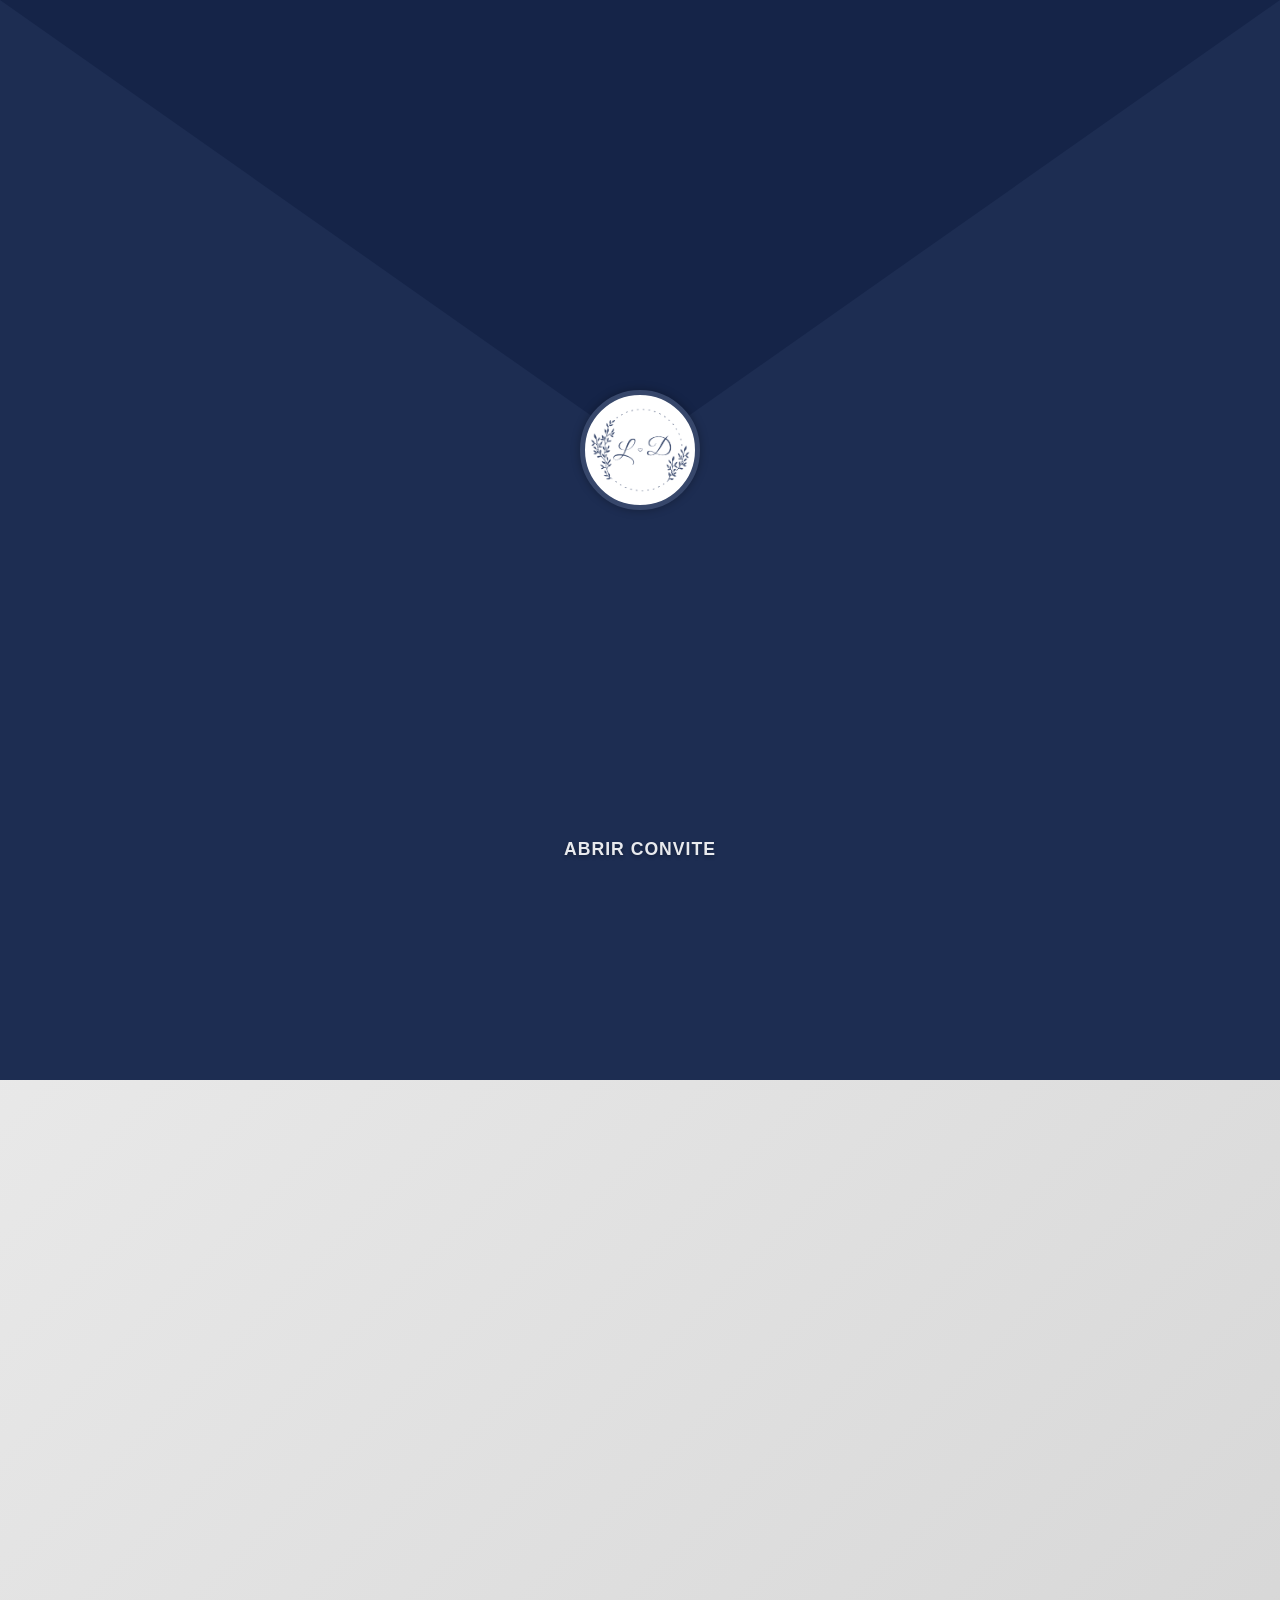
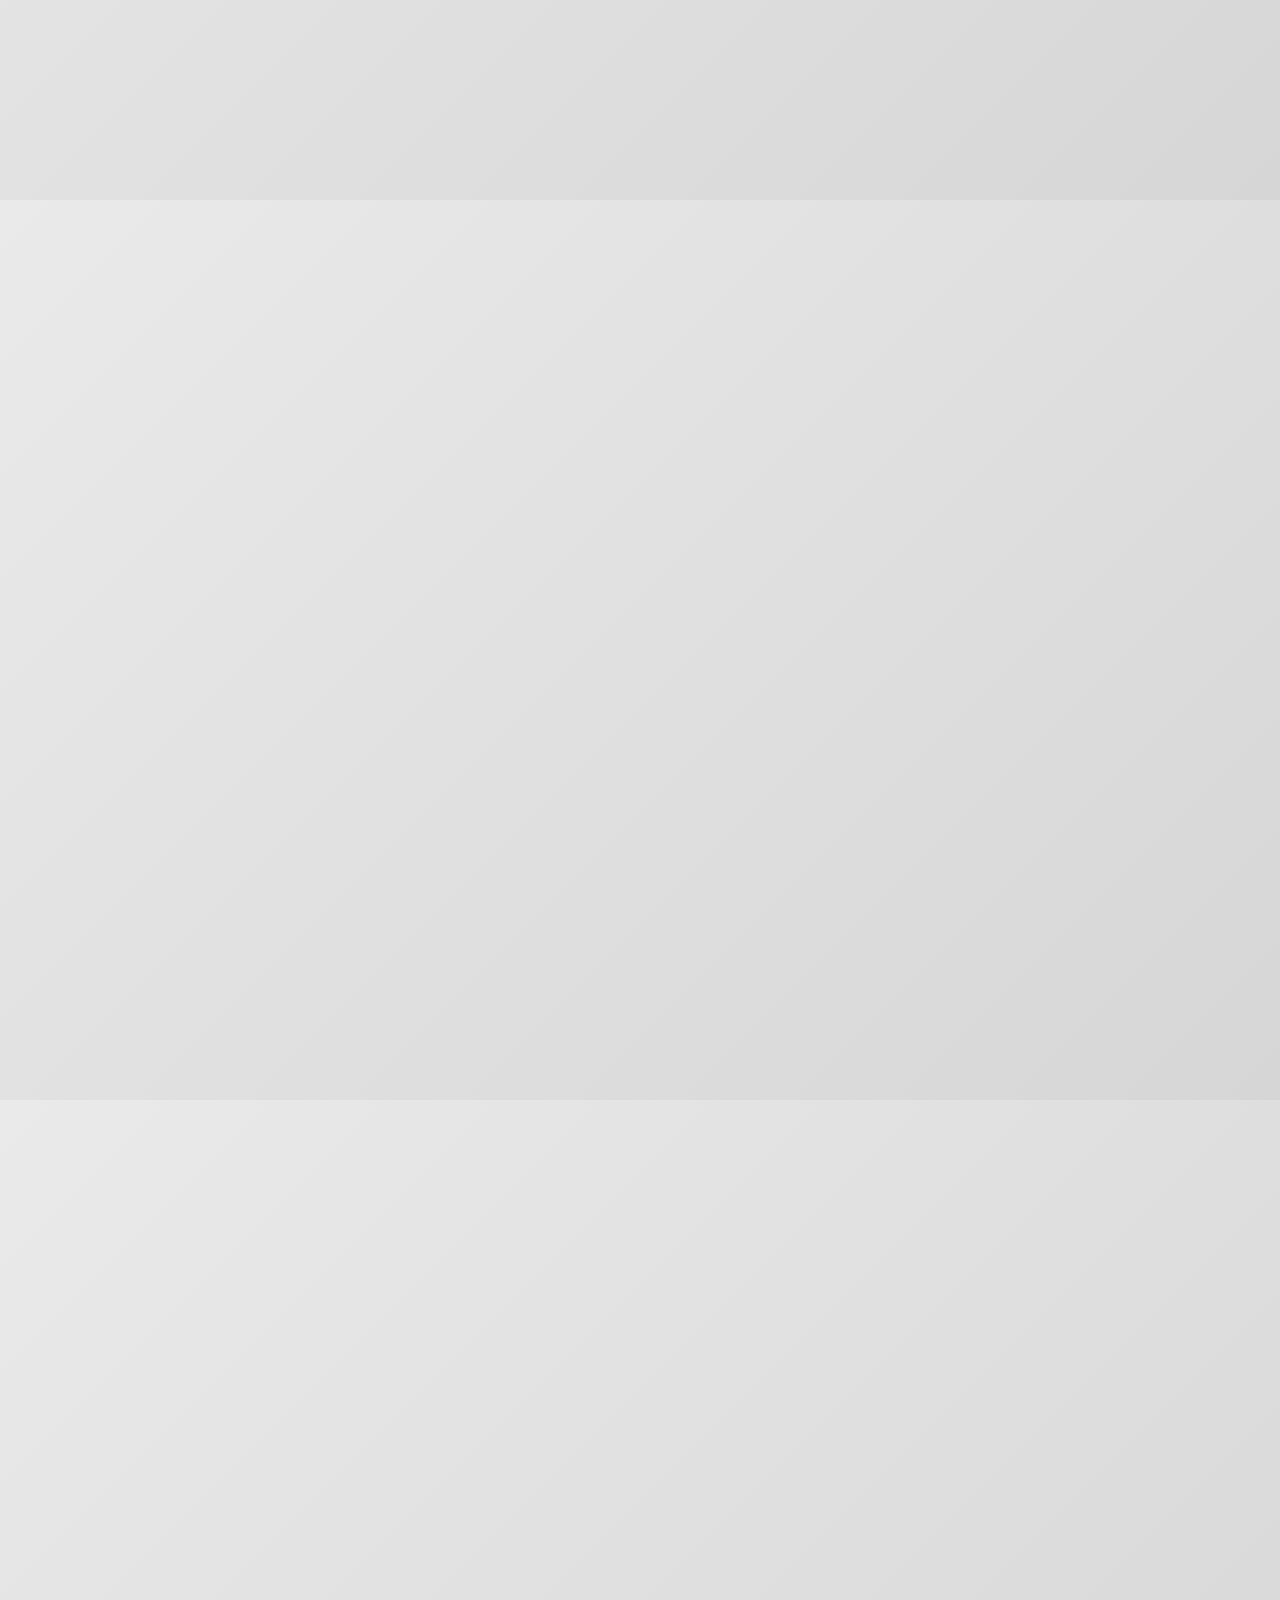
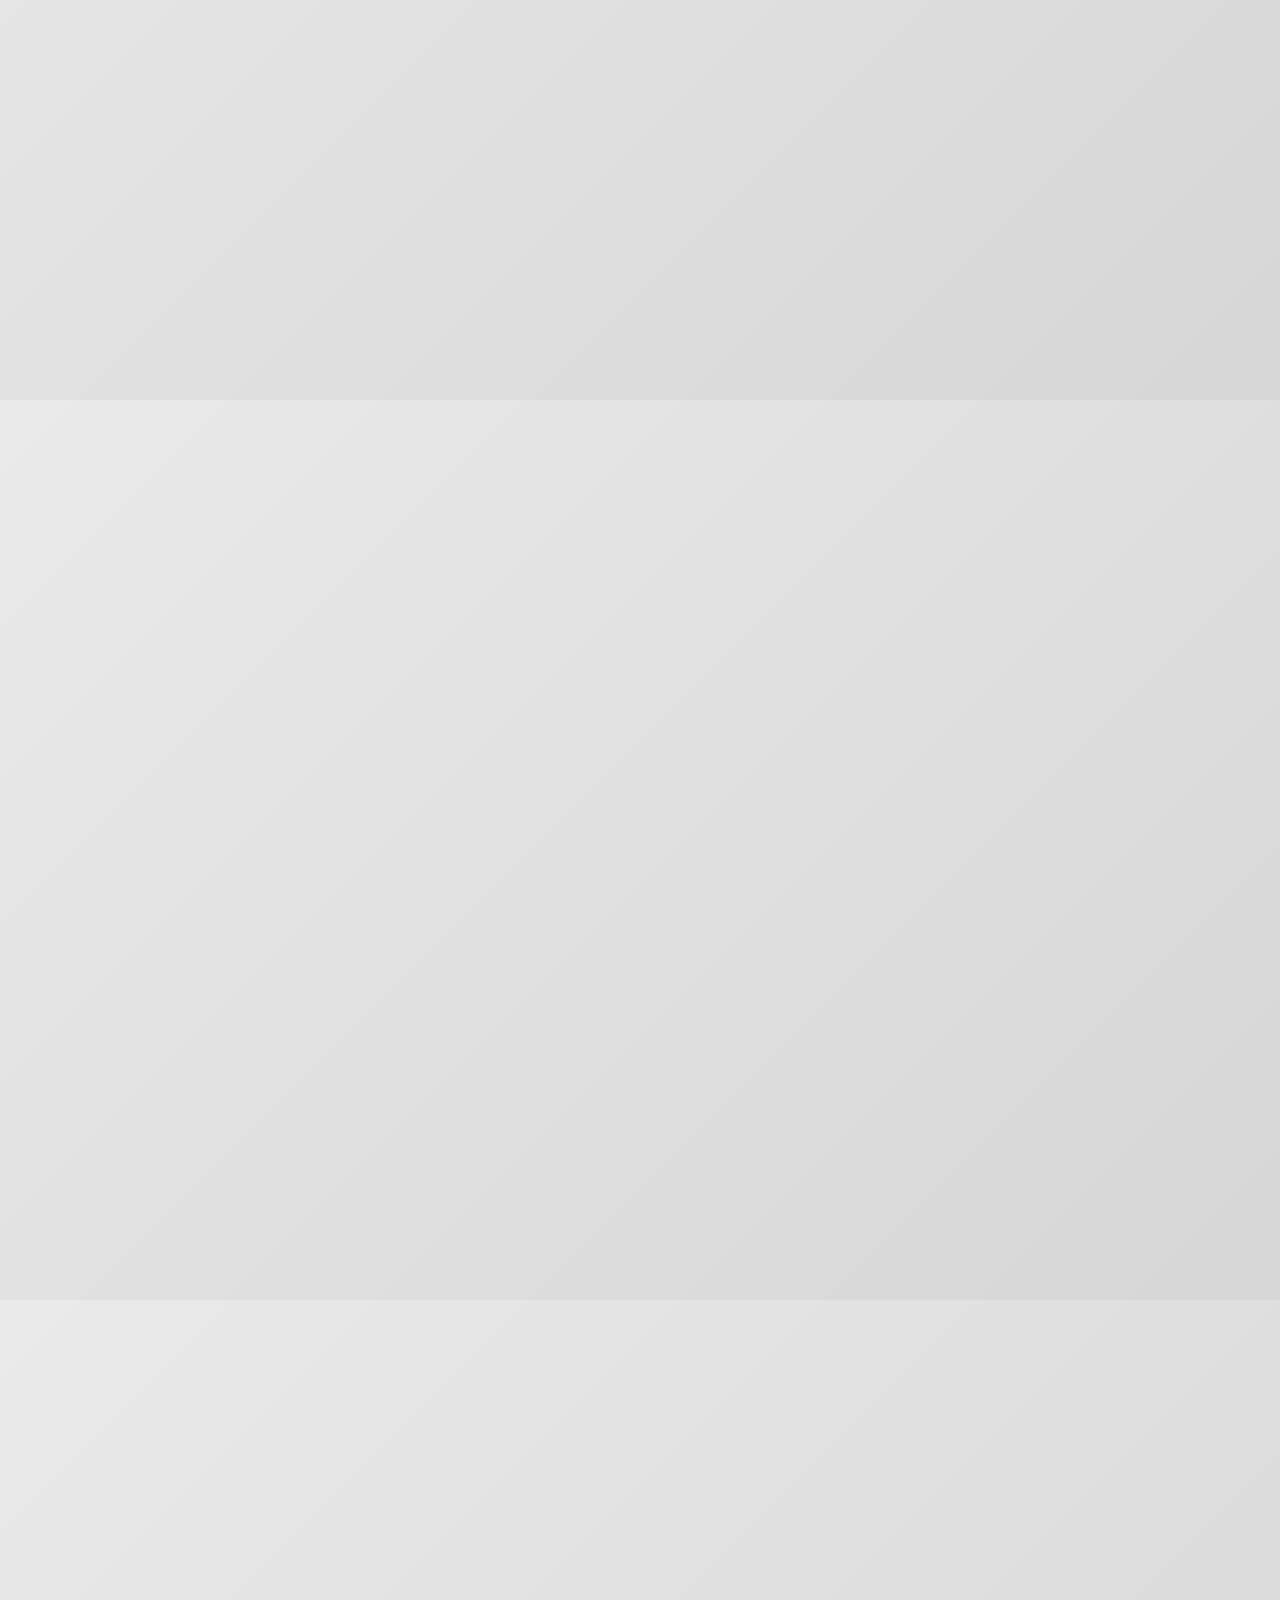
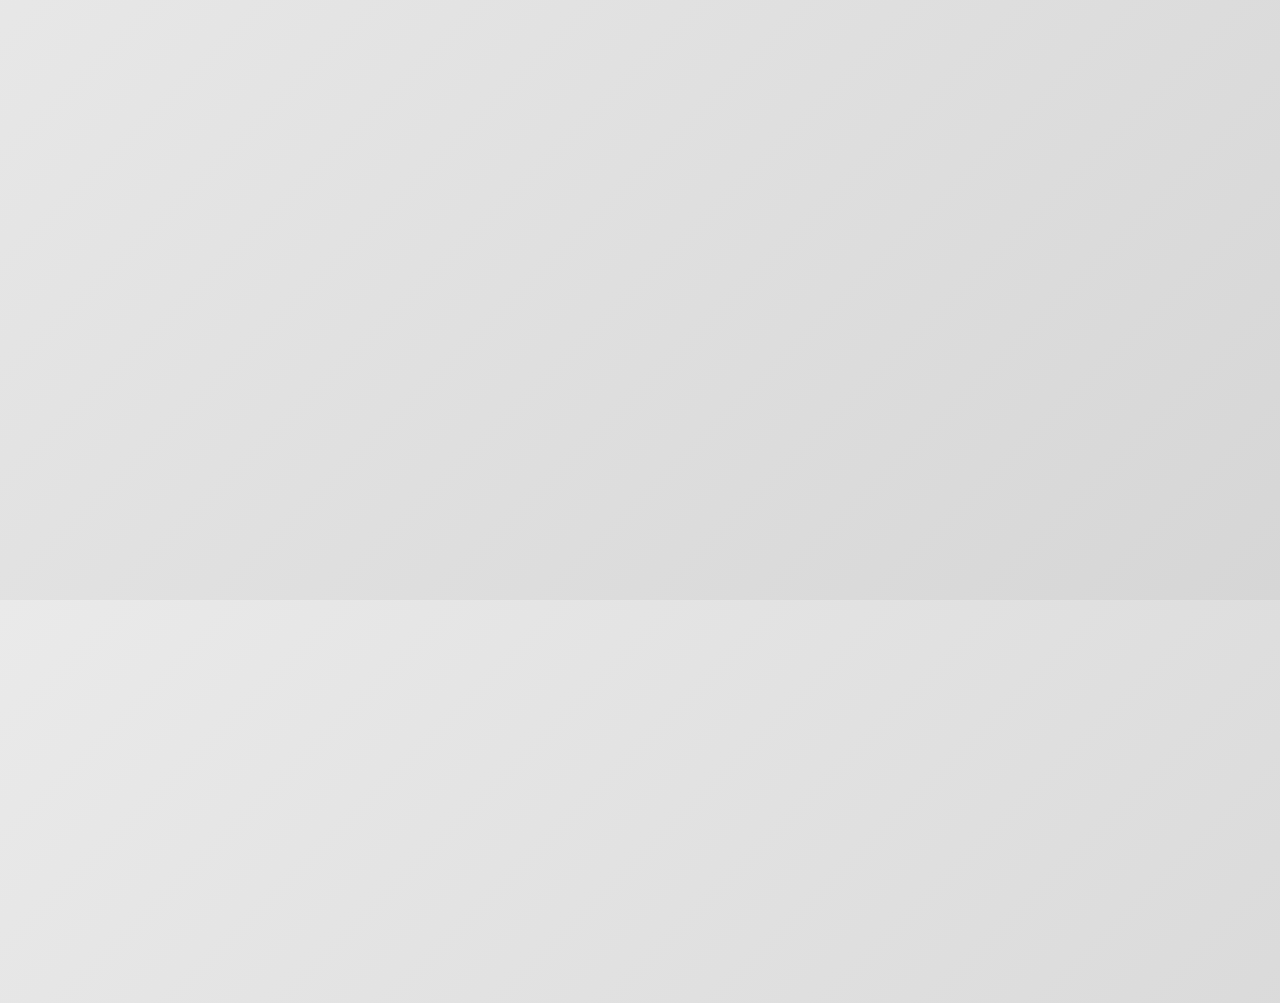
==== commit 44a358e4: "alterando o save the date" ====
--- a/index.html
+++ b/index.html
@@ -101,8 +101,13 @@
                         <div class="save-date-icon">
                             <i class="fa-solid fa-calendar-days"></i>
                         </div>
-                        <h3 class="save-date-date">14 de Novembro de 2026</h3>
-                        <p class="save-date-time">Às 12:00</p>
+                        <div class="save-date-date-layout">
+                            <p class="save-date-block save-date-weekday">Sábado</p>
+                            <span class="save-date-separator" aria-hidden="true"></span>
+                            <p class="save-date-block save-date-main-date">14 <br>de <br>Novembro</p>
+                            <span class="save-date-separator" aria-hidden="true"></span>
+                            <p class="save-date-block save-date-time">às 12h</p>
+                        </div>
                     </div>
                 </div>
                 
@@ -694,11 +699,30 @@
     return overlay;
 }
 
+function ordenarSugestoesPorPrioridade(sugestoes) {
+    return [...sugestoes].sort((a, b) => {
+        const grupoA = !a.reservado_por
+            ? 1
+            : (idsIguais(a.reservado_por, idConvidadoAtual) ? 0 : 2);
+        const grupoB = !b.reservado_por
+            ? 1
+            : (idsIguais(b.reservado_por, idConvidadoAtual) ? 0 : 2);
+
+        if (grupoA !== grupoB) {
+            return grupoA - grupoB;
+        }
+
+        return Number(a.id) - Number(b.id);
+    });
+}
+
 function renderizarSugestoes() {
     const grid = document.getElementById("gridSugestoes");
     grid.innerHTML = "";
 
-    sugestoesCache.forEach((sugestao) => {
+    const sugestoesOrdenadas = ordenarSugestoesPorPrioridade(sugestoesCache);
+
+    sugestoesOrdenadas.forEach((sugestao) => {
         const card = document.createElement("div");
         card.classList.add("card-sugestao");
         card.addEventListener("click", () => abrirModalPresente(sugestao));
@@ -724,6 +748,29 @@
     });
 }
 
+function irParaTopoListaPresentes() {
+    const secaoPresentes = document.getElementById("presentes");
+    if (!secaoPresentes) {
+        return;
+    }
+
+    const menu = document.getElementById("menu");
+    const alturaMenu = menu ? menu.offsetHeight : 0;
+    const margemTopo = 12;
+    const deslocamentoParaBaixo = 200;
+    const destino =
+        secaoPresentes.getBoundingClientRect().top +
+        window.pageYOffset -
+        alturaMenu -
+        margemTopo +
+        deslocamentoParaBaixo;
+
+    window.scrollTo({
+        top: Math.max(destino, 0),
+        behavior: "smooth"
+    });
+}
+
 function abrirModalPresente(sugestao) {
     const overlay = document.getElementById("presenteOverlay");
 
@@ -781,6 +828,8 @@
         configurarBotaoAcaoPresente(sugestao);
         return;
     }
+
+    let reservaRealizada = false;
 
     if (ehReservaLivre) {
         const { data, error } = await supabaseClient
@@ -802,6 +851,7 @@
 
         sugestao.reservado_por = idConvidadoAtual;
         sugestao.data_reserva = data[0].data_reserva || agoraEmIsoLocal();
+        reservaRealizada = true;
         await enviarNotificacaoReserva("reservar", sugestao);
     } else {
         const { data, error } = await supabaseClient
@@ -827,6 +877,13 @@
     }
 
     renderizarSugestoes();
+
+    if (reservaRealizada) {
+        document.getElementById("presenteOverlay").classList.remove("presente-overlay-aberto");
+        setTimeout(irParaTopoListaPresentes, 80);
+        return;
+    }
+
     abrirModalPresente(sugestao);
 }
 
@@ -847,7 +904,7 @@
         return;
     }
 
-    sugestoesCache = data;
+    sugestoesCache = ordenarSugestoesPorPrioridade(data);
     renderizarSugestoes();
 }
 
--- a/styles.css
+++ b/styles.css
@@ -126,7 +126,7 @@
     
     /* ================= SEÇÕES ================= */
     .section{
-        padding:100px 20px;
+        padding: 50px 20px;
         text-align:center;
     }
     
@@ -178,14 +178,18 @@
             linear-gradient(180deg, #f4edf7 0%, #ecf1fa 100%);
     }
 
+    .save-date-card p {
+        font-size:1.6rem !important;
+    }
+
     .save-date-card {
         margin: 20px auto 0;
-        width: min(520px, 92%);
-        background: rgba(255, 255, 255, 0.92);
-        border: 1px solid rgba(196, 157, 78, 0.45);
-        border-radius: 20px;
+        width: min(560px, 92%);
+        background: linear-gradient(160deg, rgba(255, 255, 255, 0.96), rgba(246, 239, 226, 0.88));
+        border: 1px solid rgba(196, 157, 78, 0.5);
+        border-radius: 24px;
         padding: clamp(24px, 4vw, 34px) clamp(20px, 4vw, 30px);
-        box-shadow: 0 14px 30px rgba(55, 71, 107, 0.16);
+        box-shadow: 0 16px 34px rgba(55, 71, 107, 0.14);
     }
 
     .save-date-icon {
@@ -200,30 +204,63 @@
         font-size: clamp(34px, 3.9vw, 40px);
     }
 
-    .save-date-subtitle {
+    .save-date-date-layout {
+        display: grid;
+        grid-template-columns: minmax(92px, 1fr) auto auto auto minmax(92px, 1fr);
+        align-items: center;
+        justify-content: center;
+        gap: clamp(8px, 2vw, 14px);
+        margin-top: 10px;
+        width: min(100%, 520px);
+        margin-left: auto;
+        margin-right: auto;
+    }
+
+    .save-date-block {
         font-family: 'Montserrat', sans-serif;
-        font-size: clamp(0.85rem, 1.8vw, 1rem);
-        letter-spacing: 1.5px;
-        text-transform: uppercase;
-        color: #7d869d;
-        margin-bottom: 10px;
-    }
-
-    .save-date-date {
-        font-family: 'Montserrat', sans-serif;
-        font-size: clamp(1.85rem, 5.2vw, 3rem);
+        margin: 0;
+        color: var(--azul-escuro);
+        line-height: 1.2;
+        white-space: nowrap;
+    }
+
+    .save-date-weekday {
+        font-size: clamp(1.05rem, 2.6vw, 1.35rem);
+        letter-spacing: 1px;
+        color: #5f6883;
         font-weight: 600;
-        color: var(--azul-escuro);
-        margin-bottom: 8px;
-        line-height: 1.2;
+        text-align: center;
+        font-family: 'Lobster', cursive;
+    }
+
+    .save-date-main-date {
+        font-size: clamp(1.4rem, 4vw, 2.05rem);
+        font-weight: 700;
+        text-transform: capitalize;
+        color: #2f3c60;
+        line-height: 1.1;
+        text-shadow: 0 1px 0 rgba(255, 255, 255, 0.55);
+    }
+
+    .save-date-separator {
+        width: 1px;
+        height: clamp(46px, 8vw, 62px);
+        background: linear-gradient(
+            180deg,
+            rgba(196, 157, 78, 0.2),
+            rgba(196, 157, 78, 0.95),
+            rgba(196, 157, 78, 0.2)
+        );
+        display: inline-block;
     }
 
     .save-date-time {
-        font-family: 'Montserrat', sans-serif;
-        font-size: clamp(1.15rem, 2.6vw, 1.5rem);
-        font-weight: 500;
-        color: #4f5873;
-        margin: 0;
+        font-family: 'Lobster', cursive;
+        font-size: clamp(1.35rem, 3vw, 1.9rem);
+        color: #a37f3f;
+        letter-spacing: 0.4px;
+        text-transform: lowercase;
+        text-align: center;
     }
     
     #cronometro{
@@ -427,6 +464,11 @@
         bottom:5%;
         opacity:1;
         pointer-events:auto;
+    }
+
+    .save-date-main-date{
+        font-size:1.2rem;
+        font-family: 'Lobster', cursive;
     }
 
     #selo{
@@ -528,6 +570,8 @@
         height: auto;
         object-fit: contain;
         margin-bottom: 16px;
+        max-height: 180px;
+        min-height: 180px;
     }
     
     .card-sugestao h3 {
@@ -674,6 +718,7 @@
     
         .home-content {
             padding: 15px;
+            margin-top:180px;
         }
 
         #nomeConvidado {
@@ -1007,6 +1052,36 @@
             font-size:38px;
         }
 
+        .save-date-card {
+            width: min(620px, 96%);
+            padding: 22px 16px;
+        }
+
+        .save-date-card p {
+            font-size:1.2rem !important;
+        }
+
+        .save-date-date-layout {
+            gap: 8px;
+            grid-template-columns: minmax(82px, 1fr) auto auto auto minmax(82px, 1fr);
+        }
+
+        .save-date-weekday {
+            font-size: 0.95rem;
+        }
+
+        .save-date-main-date {
+            font-size: 1.2rem;
+        }
+
+        .save-date-time {
+            font-size: 1.35rem;
+        }
+
+        .save-date-separator {
+            height: 48px;
+        }
+
         .tempo{
             padding:5px 10px;
             min-width: 65px;
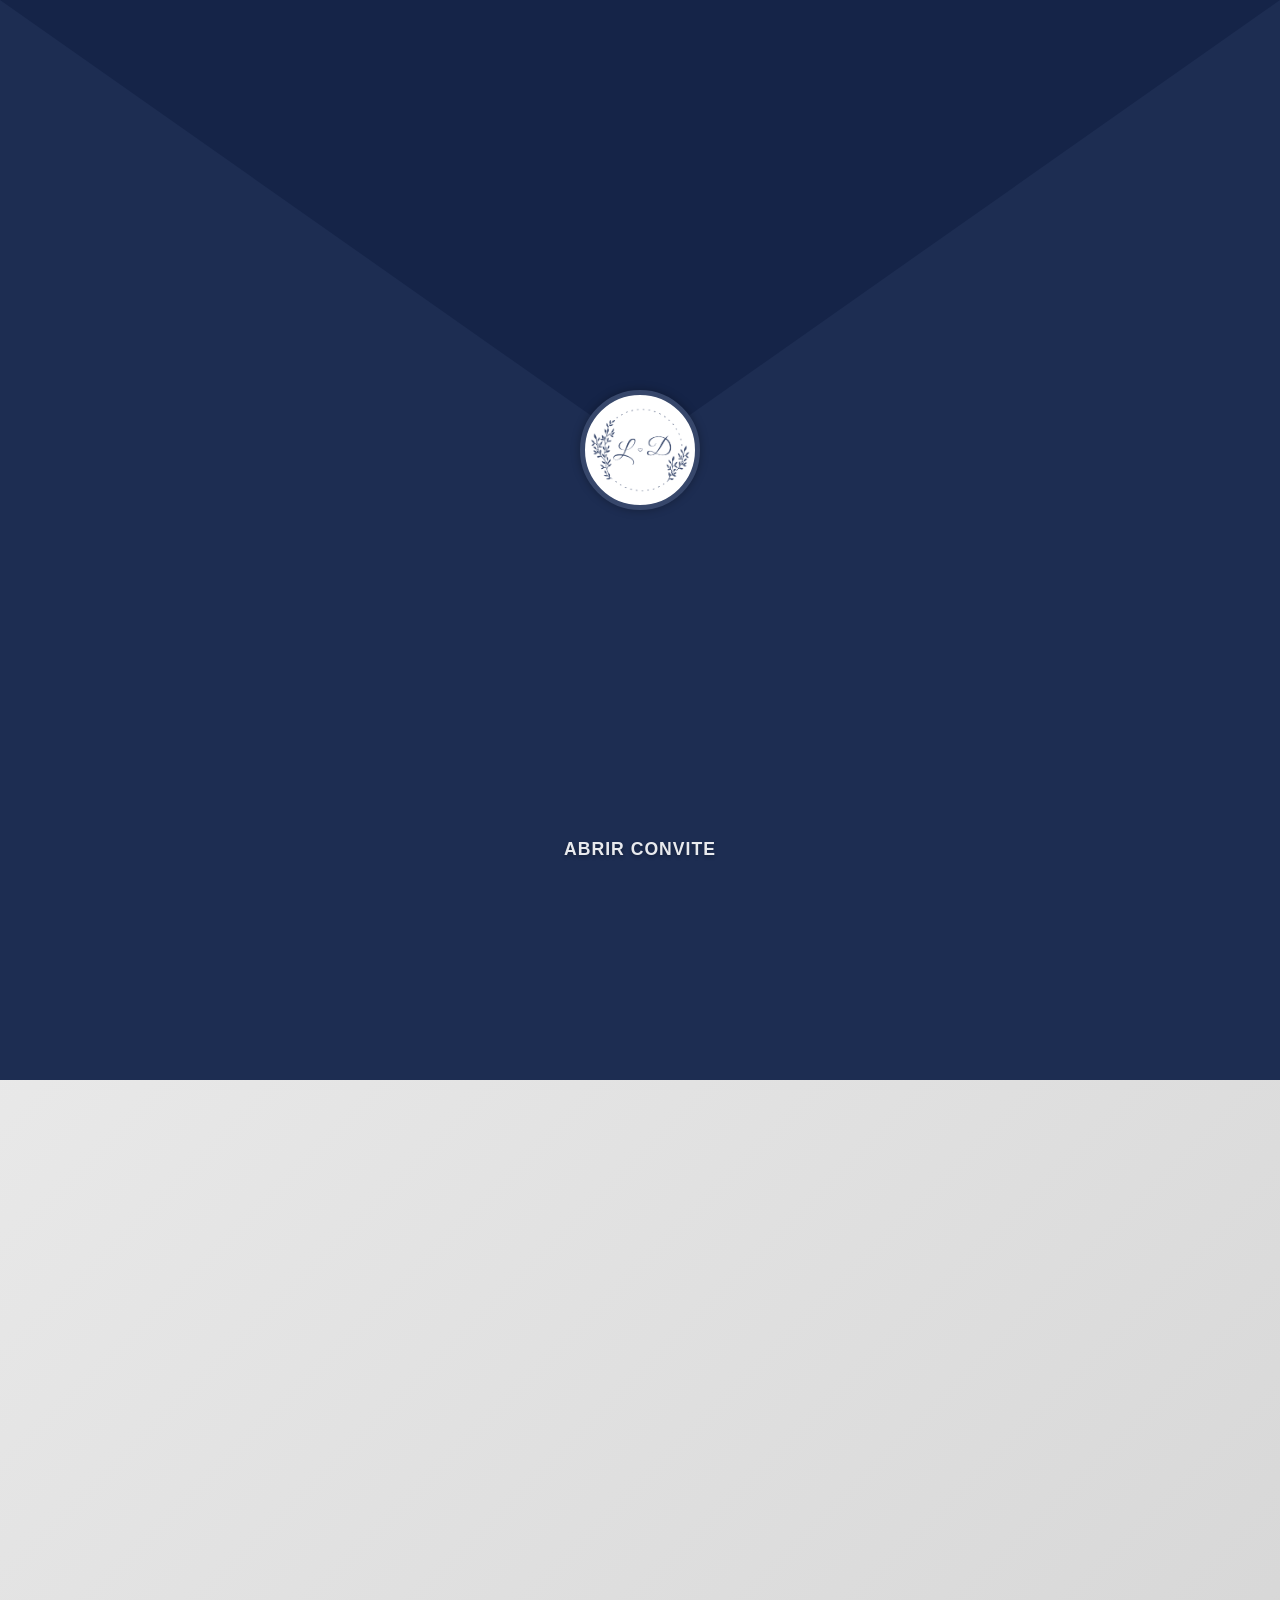
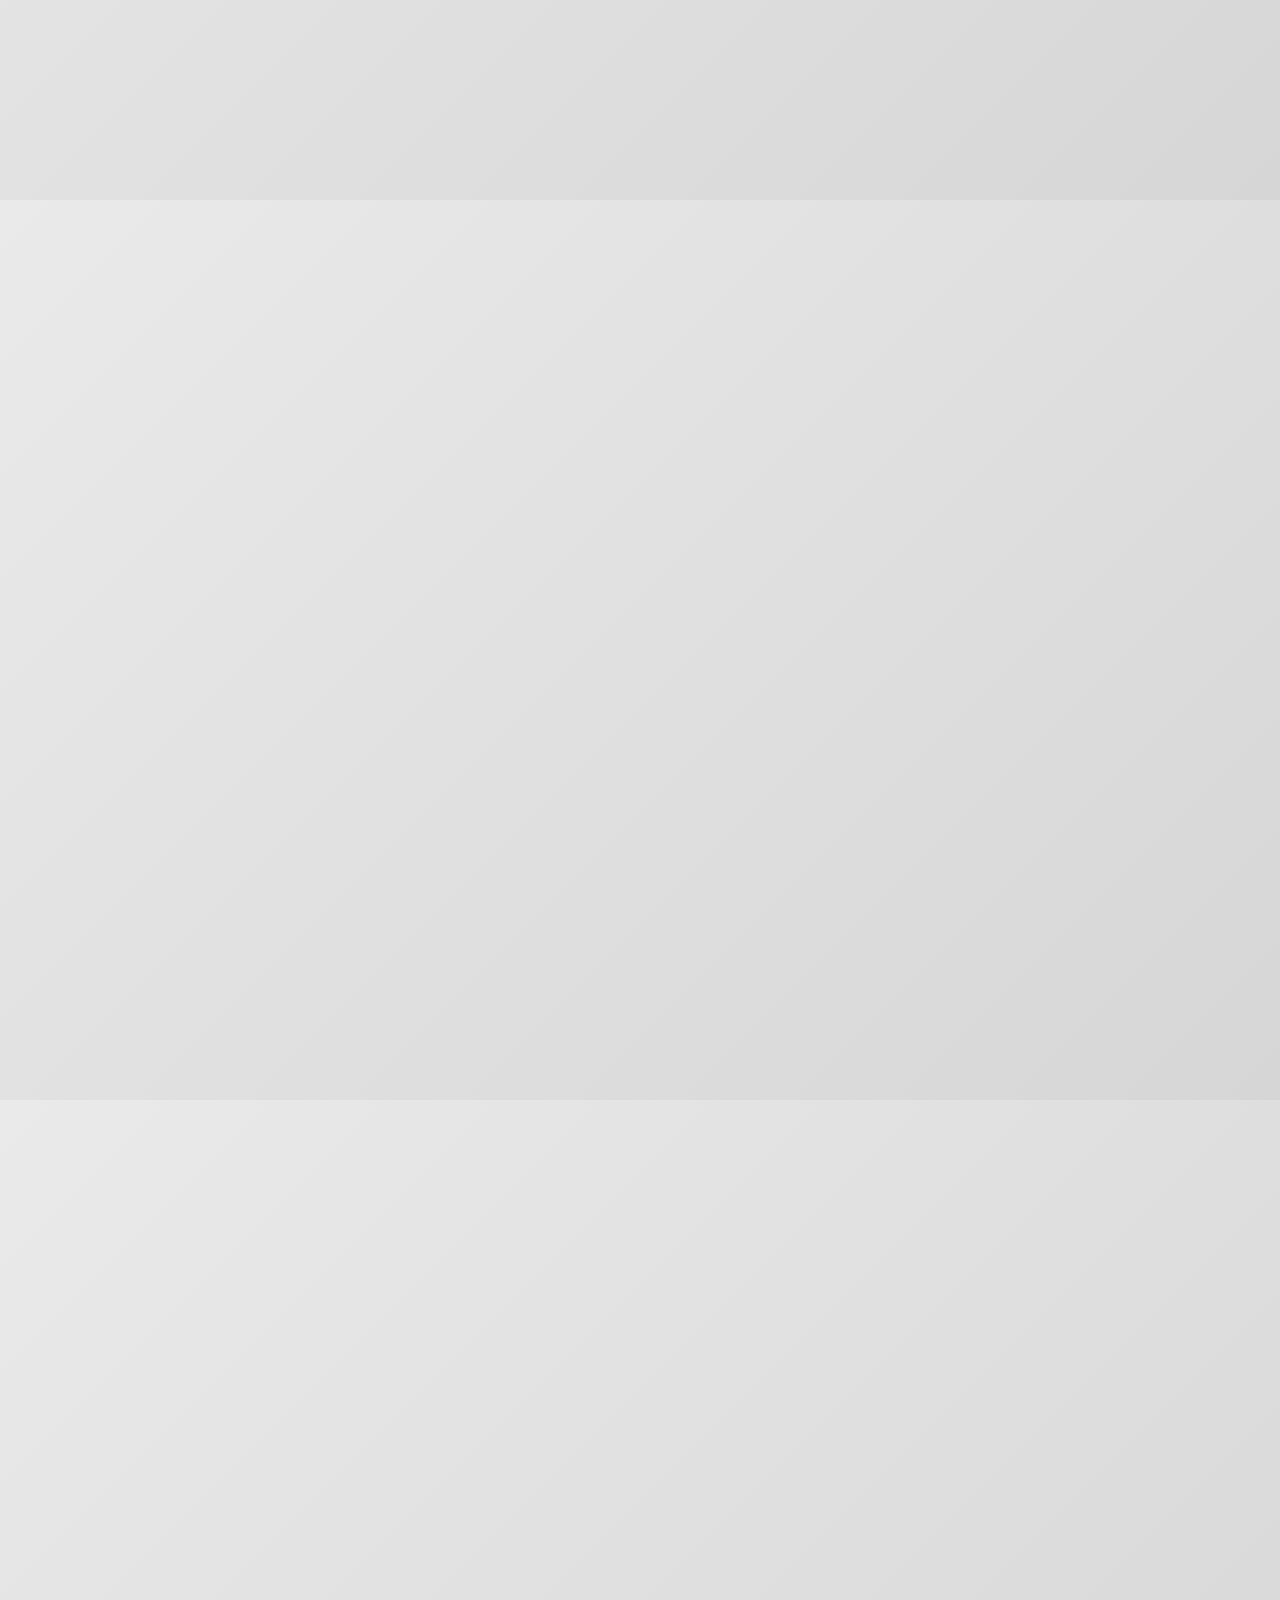
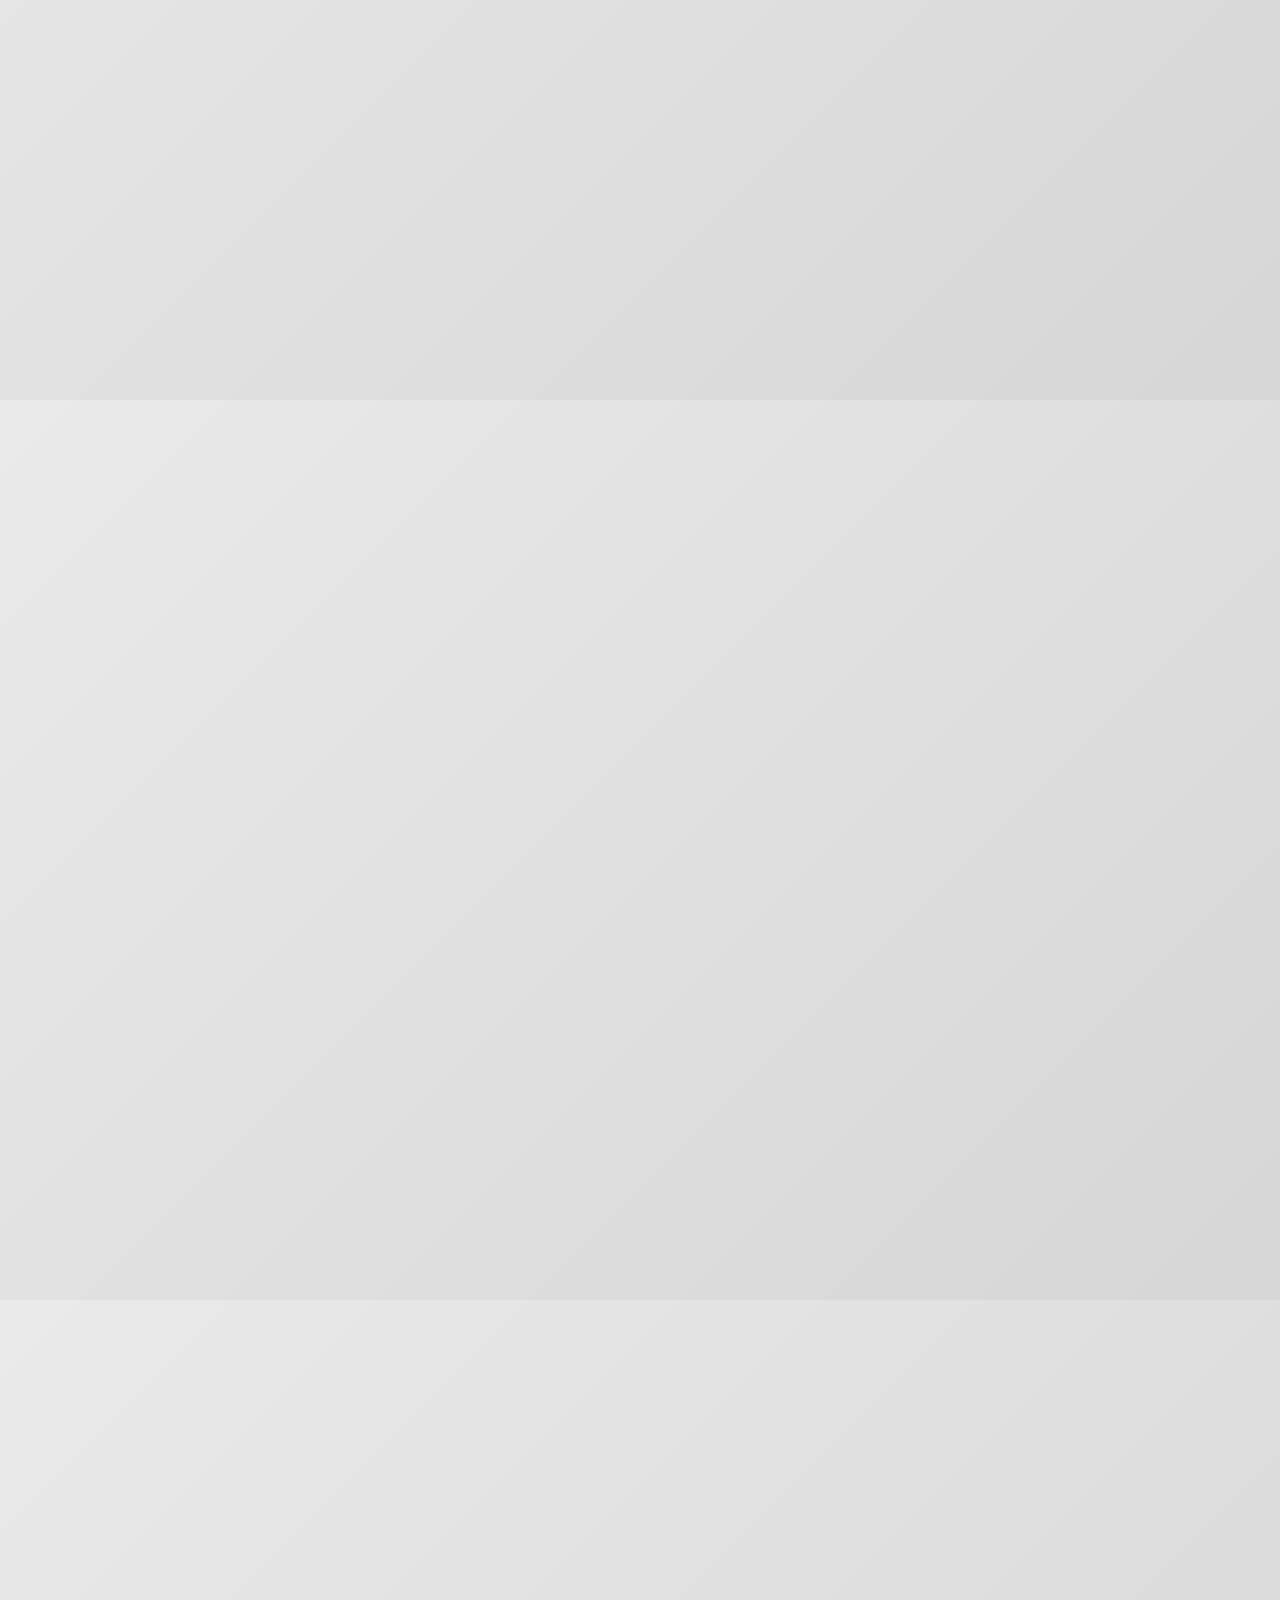
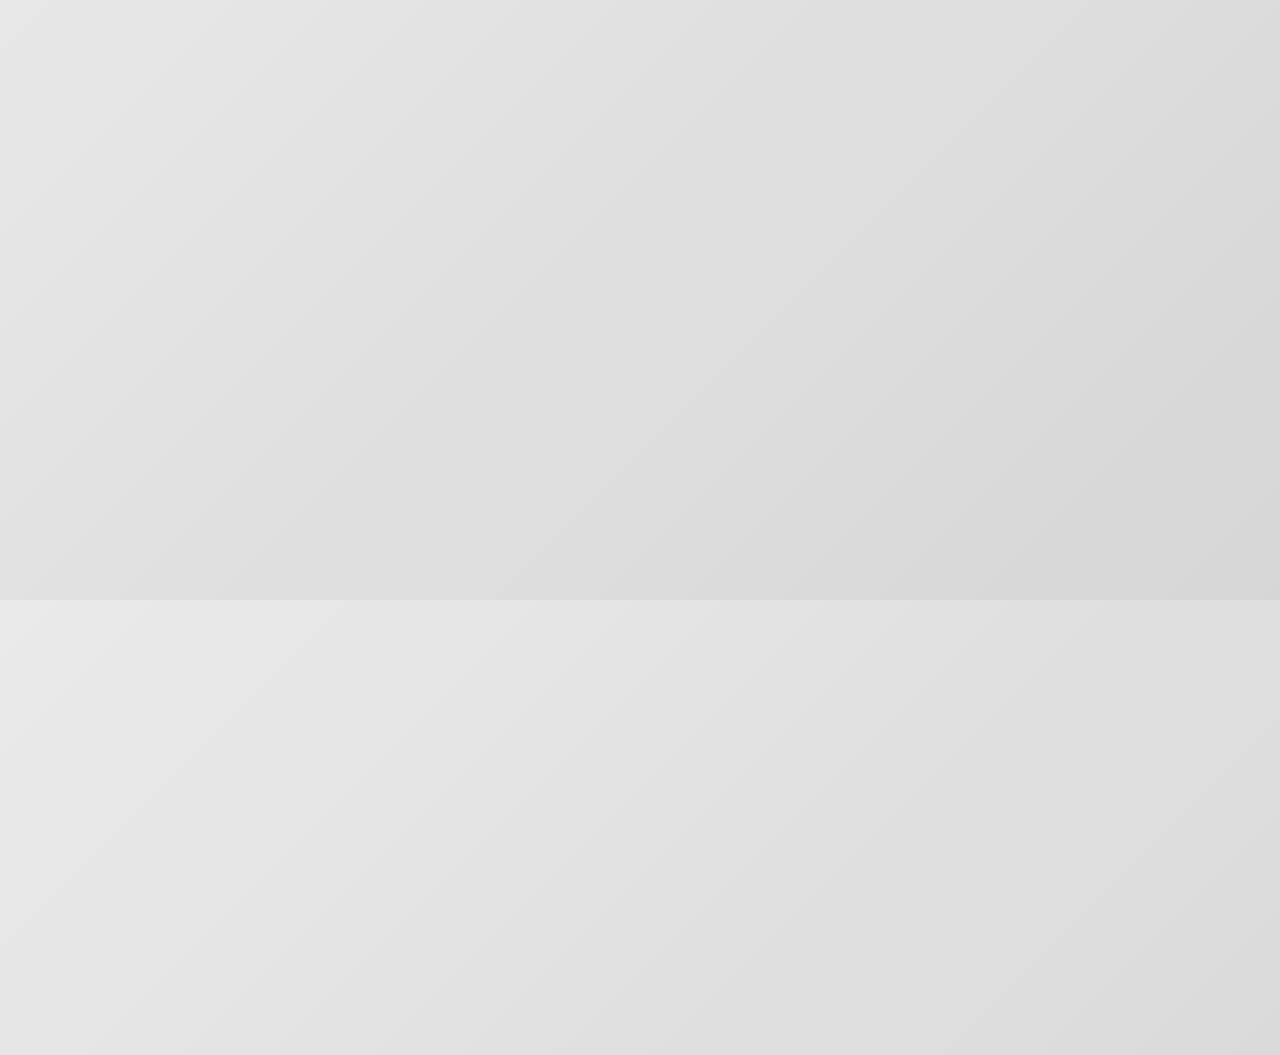
==== commit 35219138: "adicao de filtro" ====
--- a/index.html
+++ b/index.html
@@ -95,7 +95,7 @@
                         Lucas e Dayane</p>
                 </div>
                 
-                <div class="section" id="save-date">
+                <div class="section" id="save-date" style="margin: 0 -24px;">
                     <h2 class="titulo">Save the Date</h2>
                     <div class="save-date-card">
                         <div class="save-date-icon">
@@ -189,6 +189,19 @@
 
                     <h2 class="titulo" style="margin-top: 20px;">Sugestões de Presentes</h2>
                     <p>Se quiser nos presentear com algo, aqui estão algumas sugestões:</p>
+                    <div class="sugestoes-toolbar">
+                        <div class="sugestoes-sort" id="sugestoesSort">
+                            <button type="button" class="sugestoes-sort-btn" id="sugestoesSortBtn" aria-expanded="false">
+                                Ordenar <span class="material-symbols-outlined">arrow_drop_down</span>
+                            </button>
+                            <div class="sugestoes-sort-menu" id="sugestoesSortMenu">
+                                <button type="button" class="sugestoes-sort-option" data-sort="nome-asc">Nome A-Z</button>
+                                <button type="button" class="sugestoes-sort-option" data-sort="nome-desc">Nome Z-A</button>
+                                <button type="button" class="sugestoes-sort-option" data-sort="preco-asc">Menor Preço</button>
+                                <button type="button" class="sugestoes-sort-option" data-sort="preco-desc">Maior Preço</button>
+                            </div>
+                        </div>
+                    </div>
                     <div id="gridSugestoes" class="grid-sugestoes"></div>
                 </div>
                 
@@ -650,6 +663,11 @@
 const TABELA_PRESENTES = "presentes";
 const TABELA_NOTIFICACOES = "notificacoes";
 let sugestoesCache = [];
+let ordenacaoSugestoesSelecionada = null;
+
+const sugestoesSortContainer = document.getElementById("sugestoesSort");
+const sugestoesSortBtn = document.getElementById("sugestoesSortBtn");
+const sugestoesSortOptions = [...document.querySelectorAll(".sugestoes-sort-option")];
 
 function idsIguais(a, b) {
     if (a === null || a === undefined || b === null || b === undefined) {
@@ -700,6 +718,10 @@
 }
 
 function ordenarSugestoesPorPrioridade(sugestoes) {
+    if (ordenacaoSugestoesSelecionada) {
+        return ordenarSugestoesPorFiltro(sugestoes, ordenacaoSugestoesSelecionada);
+    }
+
     return [...sugestoes].sort((a, b) => {
         const grupoA = !a.reservado_por
             ? 1
@@ -712,8 +734,45 @@
             return grupoA - grupoB;
         }
 
-        return Number(a.id) - Number(b.id);
+        return compararSugestoesPorNome(a, b);
     });
+}
+
+function compararSugestoesPorNome(a, b) {
+    return String(a.nome || "").localeCompare(String(b.nome || ""), "pt-BR");
+}
+
+function precoNumericoSugestao(sugestao) {
+    const preco = Number(sugestao.preco);
+    return Number.isFinite(preco) ? preco : 0;
+}
+
+function ordenarSugestoesPorFiltro(sugestoes, tipoOrdenacao) {
+    const lista = [...sugestoes];
+
+    if (tipoOrdenacao === "nome-asc") {
+        return lista.sort(compararSugestoesPorNome);
+    }
+
+    if (tipoOrdenacao === "nome-desc") {
+        return lista.sort((a, b) => compararSugestoesPorNome(b, a));
+    }
+
+    if (tipoOrdenacao === "preco-asc") {
+        return lista.sort((a, b) => {
+            const diff = precoNumericoSugestao(a) - precoNumericoSugestao(b);
+            return diff !== 0 ? diff : compararSugestoesPorNome(a, b);
+        });
+    }
+
+    if (tipoOrdenacao === "preco-desc") {
+        return lista.sort((a, b) => {
+            const diff = precoNumericoSugestao(b) - precoNumericoSugestao(a);
+            return diff !== 0 ? diff : compararSugestoesPorNome(a, b);
+        });
+    }
+
+    return lista;
 }
 
 function renderizarSugestoes() {
@@ -904,11 +963,34 @@
         return;
     }
 
-    sugestoesCache = ordenarSugestoesPorPrioridade(data);
+    sugestoesCache = data || [];
     renderizarSugestoes();
 }
 
 carregarSugestoes();
+
+if (sugestoesSortBtn && sugestoesSortContainer) {
+    sugestoesSortBtn.addEventListener("click", () => {
+        const aberto = sugestoesSortContainer.classList.toggle("aberto");
+        sugestoesSortBtn.setAttribute("aria-expanded", aberto ? "true" : "false");
+    });
+
+    sugestoesSortOptions.forEach((option) => {
+        option.addEventListener("click", () => {
+            ordenacaoSugestoesSelecionada = option.dataset.sort || null;
+            renderizarSugestoes();
+            sugestoesSortContainer.classList.remove("aberto");
+            sugestoesSortBtn.setAttribute("aria-expanded", "false");
+        });
+    });
+
+    document.addEventListener("click", (event) => {
+        if (!sugestoesSortContainer.contains(event.target)) {
+            sugestoesSortContainer.classList.remove("aberto");
+            sugestoesSortBtn.setAttribute("aria-expanded", "false");
+        }
+    });
+}
 
 async function getIDConvidado() {
 
--- a/styles.css
+++ b/styles.css
@@ -380,6 +380,70 @@
     .icon-copy:hover {
         transform: scale(1.1);
         opacity: .8;
+    }
+
+    .sugestoes-toolbar {
+        width: min(980px, 100%);
+        margin: 10px auto 14px;
+        display: flex;
+        justify-content: flex-end;
+    }
+
+    .sugestoes-sort {
+        position: relative;
+    }
+
+    .sugestoes-sort-btn {
+        border: 1px solid rgba(55, 71, 107, 0.35);
+        background: rgba(255, 255, 255, 0.9);
+        color: var(--azul-escuro);
+        border-radius: 10px;
+        padding: 8px 12px;
+        font-weight: 600;
+        cursor: pointer;
+        min-height: 40px;
+        display: inline-flex;
+        align-items: center;
+        gap: 6px;
+    }
+
+    .sugestoes-sort-chevron {
+        font-size: 0.95rem;
+        opacity: 0.85;
+    }
+
+    .sugestoes-sort-menu {
+        position: absolute;
+        right: 0;
+        top: calc(100% + 8px);
+        min-width: 170px;
+        background: #fff;
+        border: 1px solid rgba(55, 71, 107, 0.2);
+        border-radius: 12px;
+        box-shadow: 0 10px 22px rgba(0, 0, 0, 0.12);
+        padding: 6px;
+        display: none;
+        z-index: 20;
+    }
+
+    .sugestoes-sort.aberto .sugestoes-sort-menu {
+        display: grid;
+        gap: 4px;
+    }
+
+    .sugestoes-sort-option {
+        border: none;
+        background: transparent;
+        text-align: left;
+        padding: 9px 10px;
+        border-radius: 8px;
+        color: var(--azul-escuro);
+        cursor: pointer;
+        font-size: 0.95rem;
+    }
+
+    .sugestoes-sort-option:hover {
+        background: rgba(168, 178, 203, 0.24);
     }
     
     /* ================= CONVITE / CARTA ================= */
@@ -1052,8 +1116,19 @@
             font-size:38px;
         }
 
+        .sugestoes-toolbar {
+            margin-top: 8px;
+            margin-bottom: 12px;
+        }
+
+        .sugestoes-sort-btn {
+            padding: 8px 11px;
+            min-height: 38px;
+            font-size: 0.95rem;
+        }
+
         .save-date-card {
-            width: min(620px, 96%);
+            width: min(620px, 100%);
             padding: 22px 16px;
         }
 
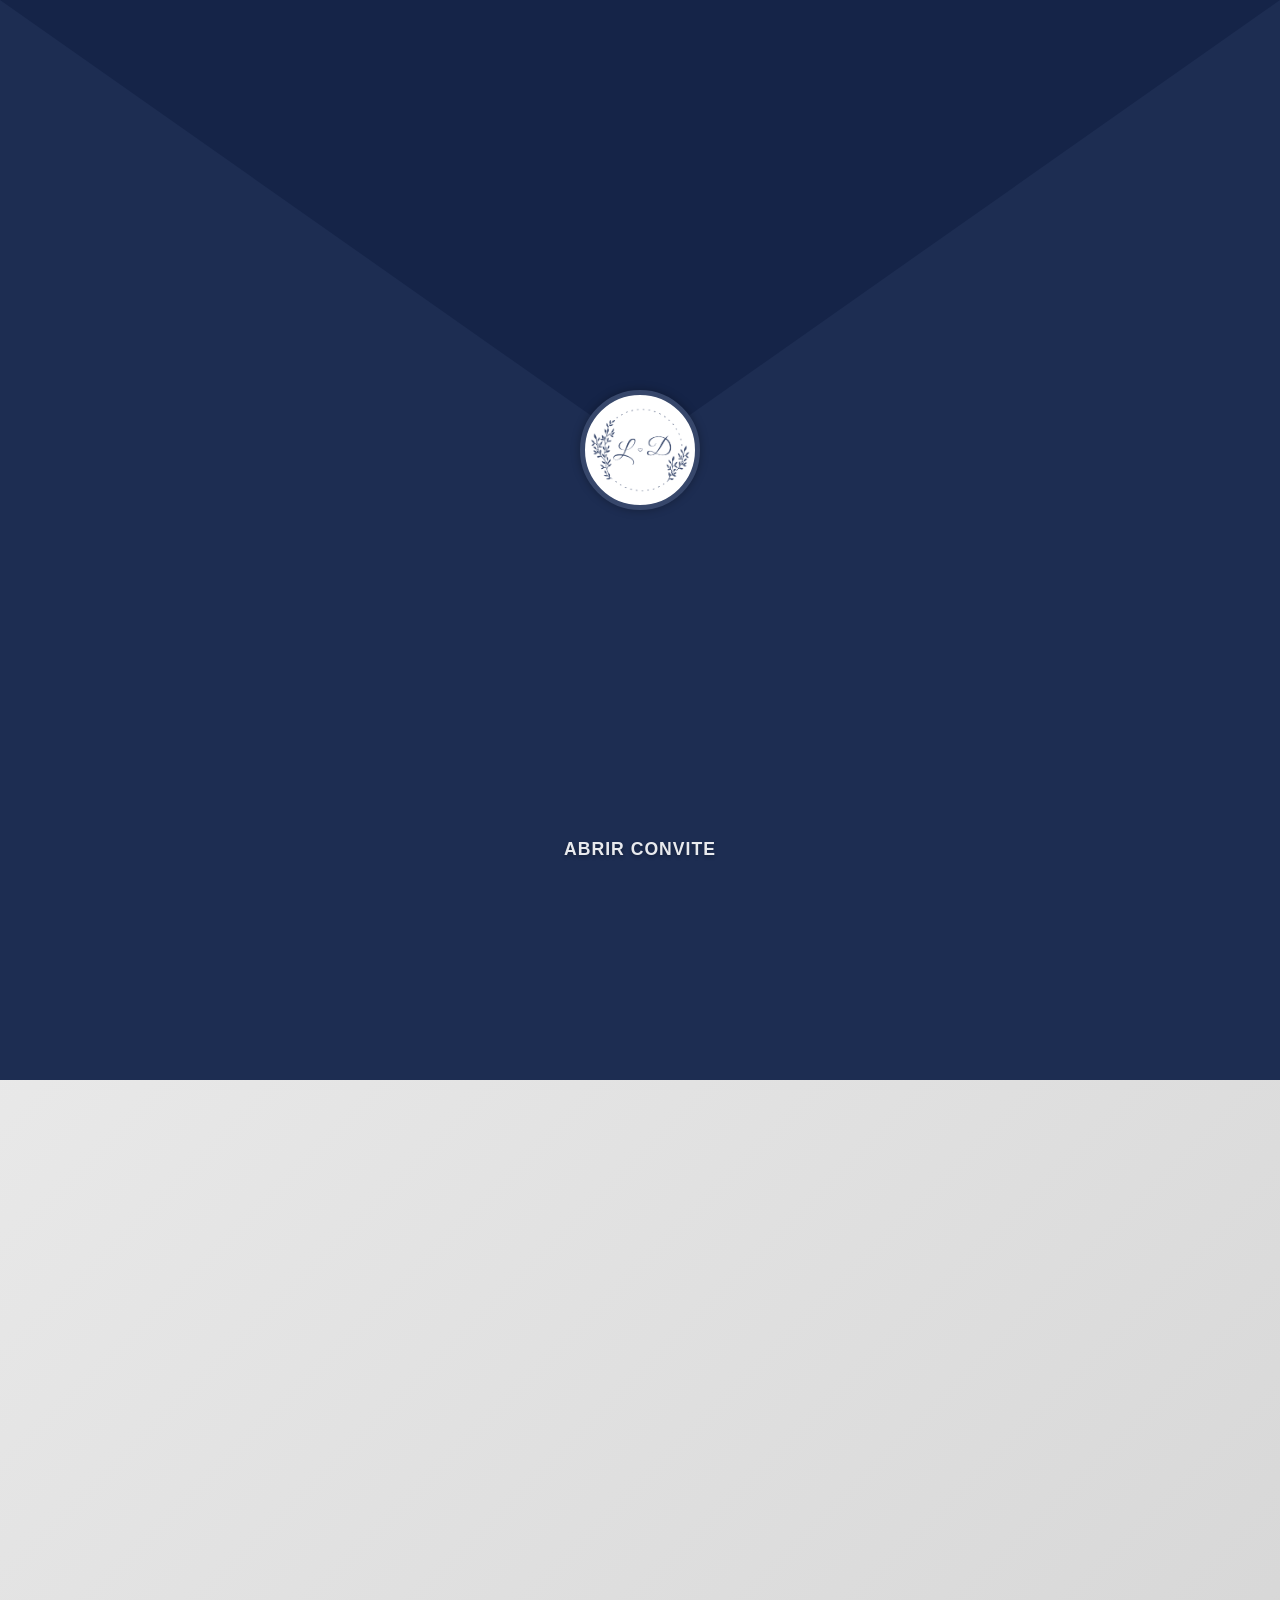
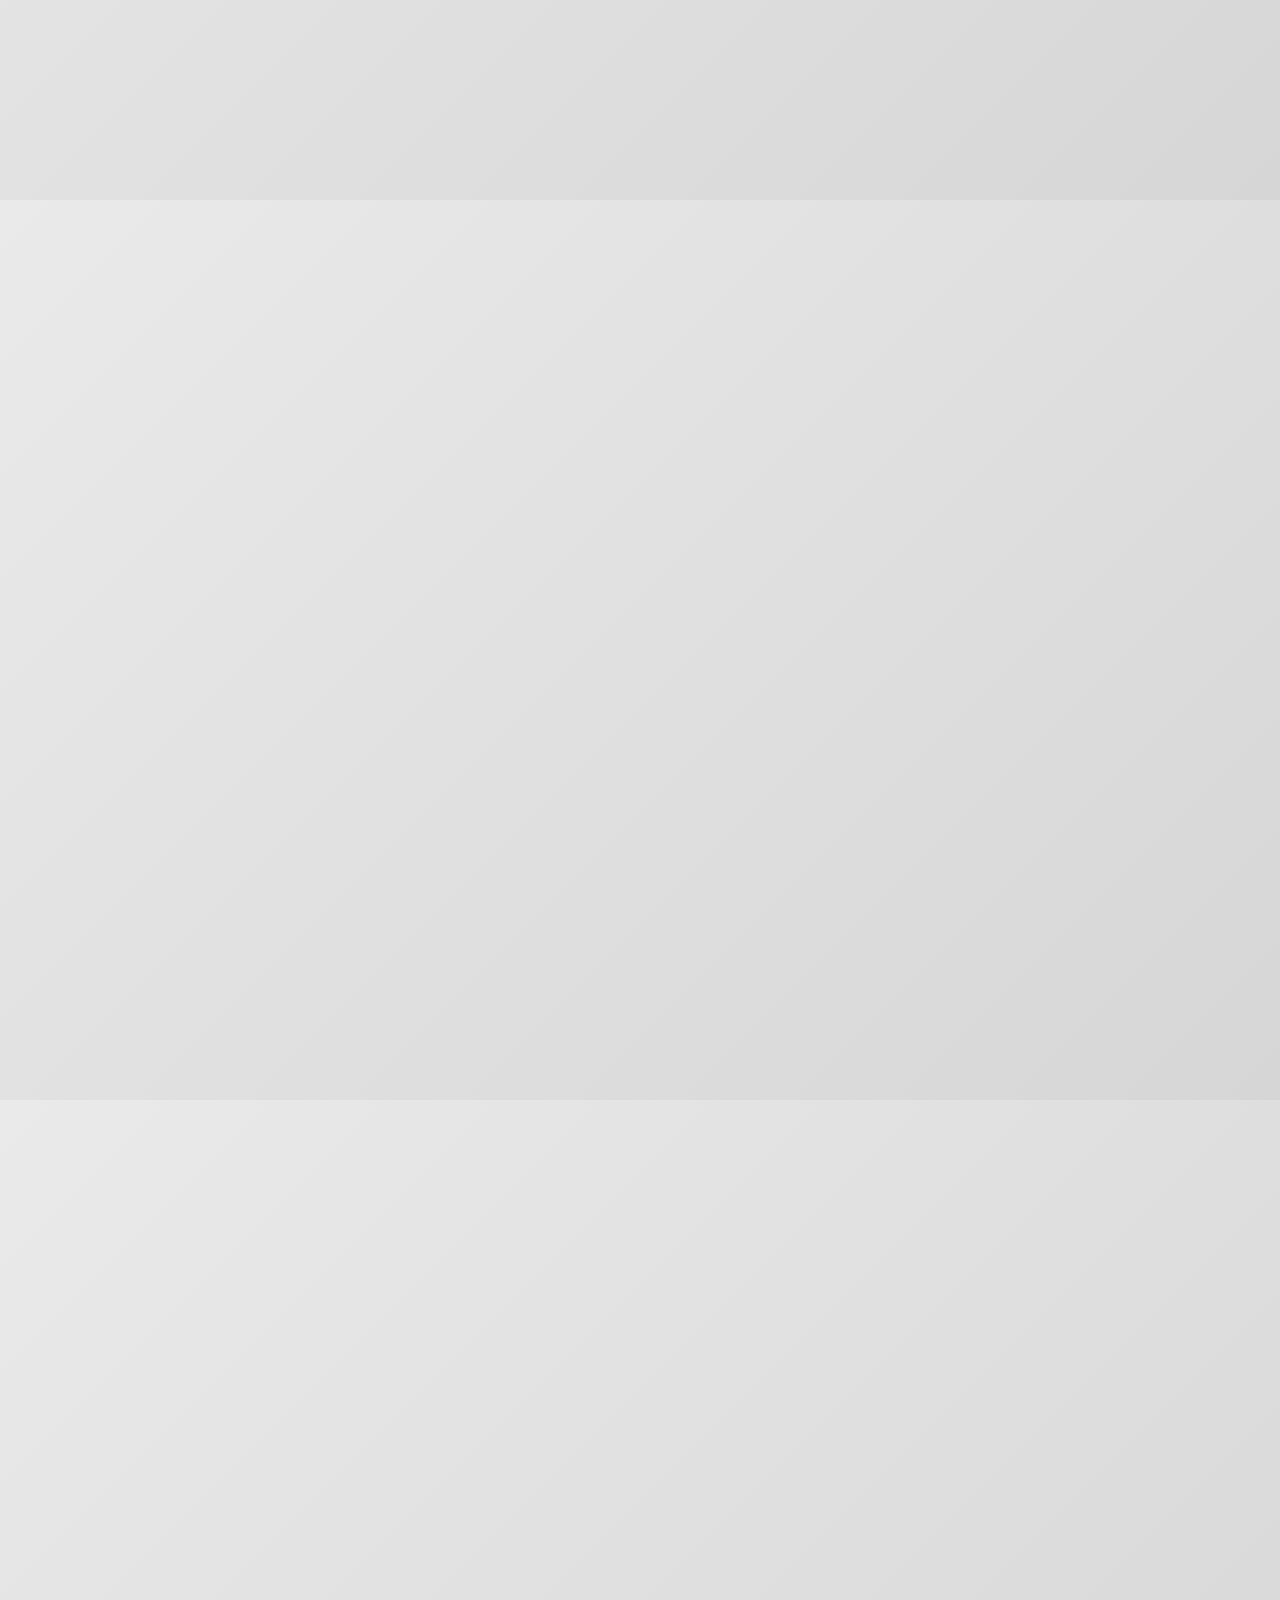
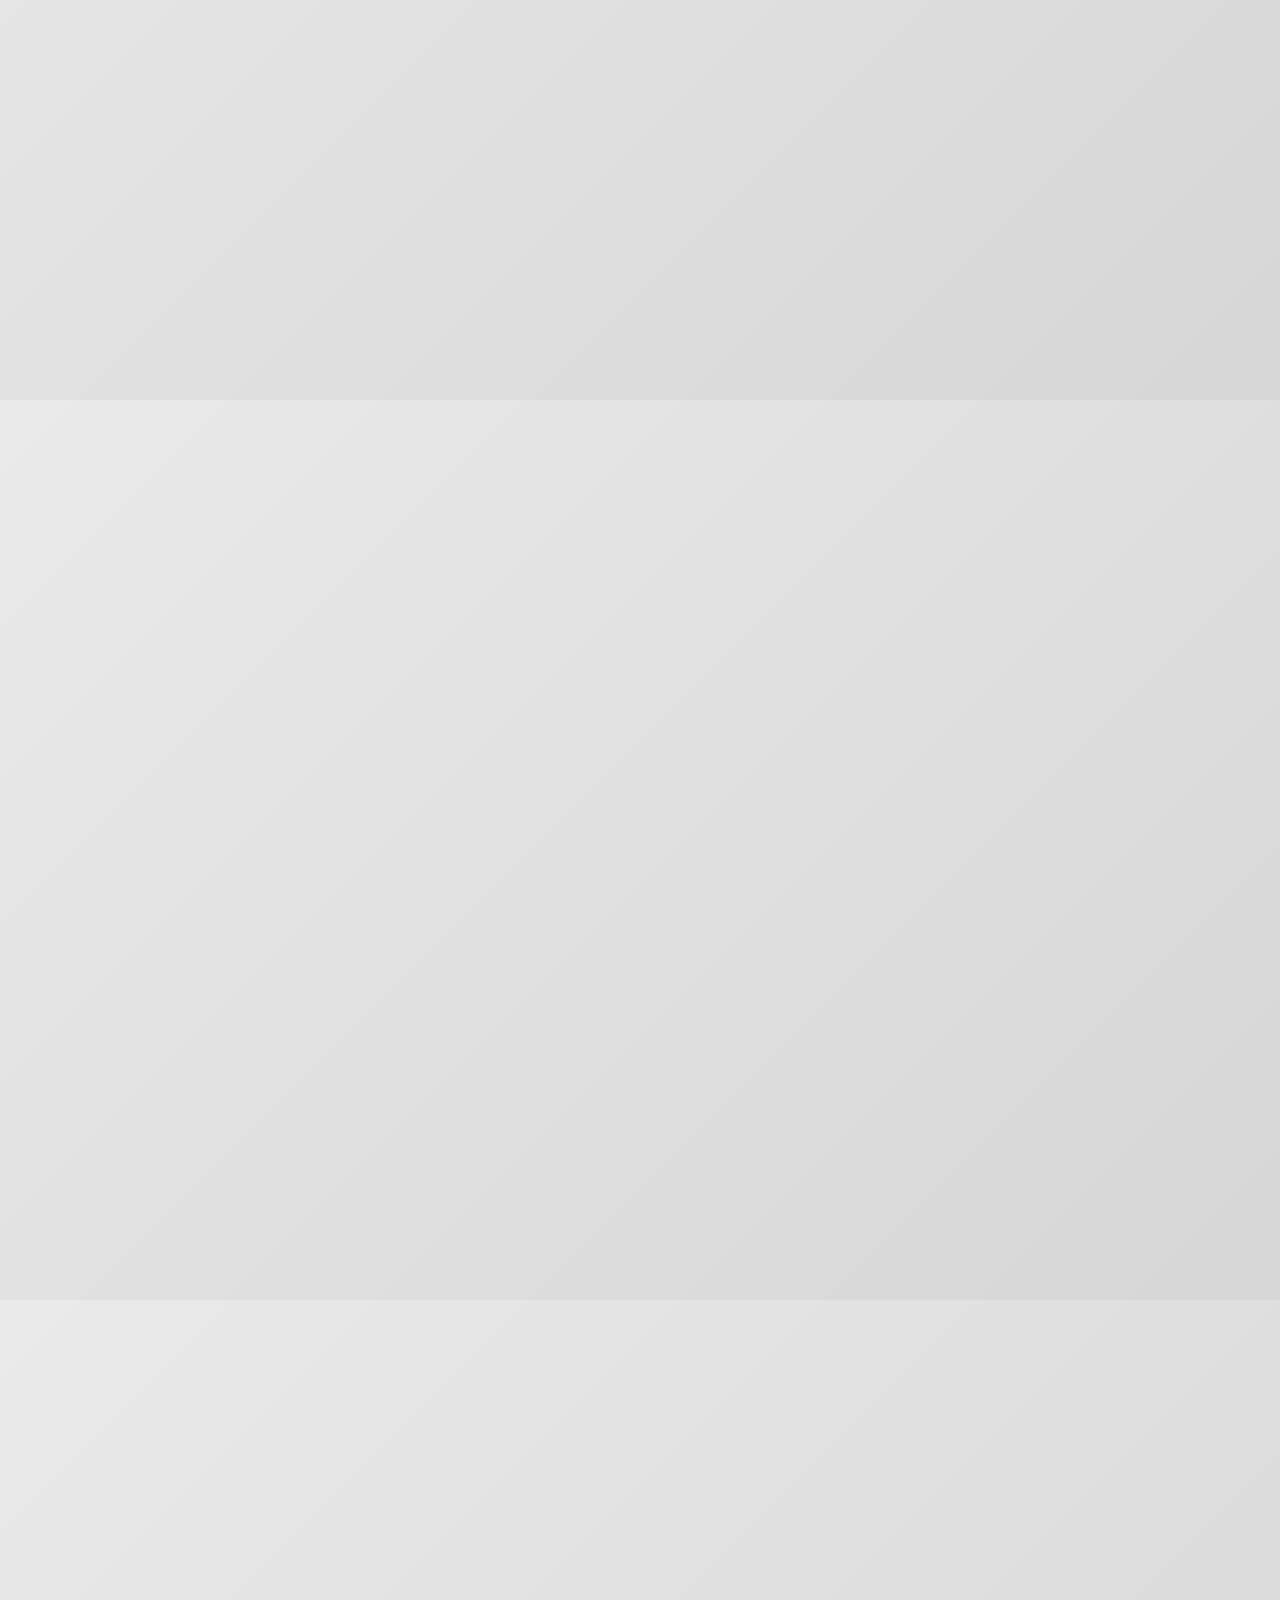
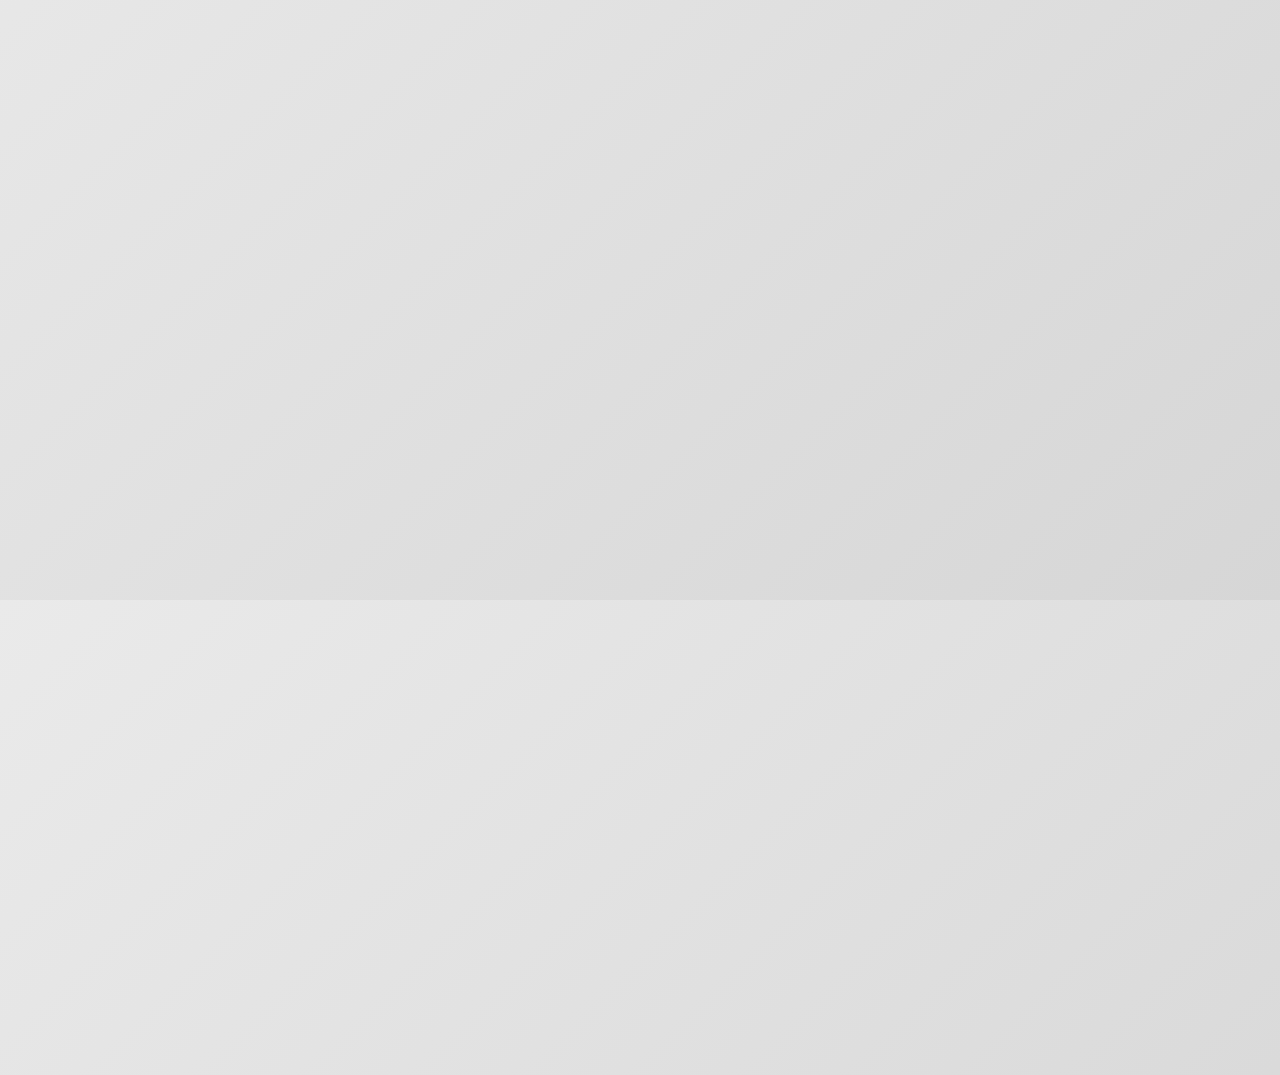
==== commit 695c66e2: "pix day" ====
--- a/index.html
+++ b/index.html
@@ -169,22 +169,42 @@
                 <div class="section" id="presentes">
                     <h2 class="titulo">Presentes</h2>
                     <p>Se quiser nos presentear em dinheiro:</p>
-                    <div class="pix">
-                        <div class="pix-top">
-                            <svg xmlns="http://www.w3.org/2000/svg" id="icon-pix" viewBox="0 0 640 640">
-                                <path d="M306.4 356.5C311.8 351.1 321.1 351.1 326.5 356.5L403.5 433.5C417.7 447.7 436.6 455.5 456.6 455.5L471.7 455.5L374.6 552.6C344.3 582.1 295.1 582.1 264.8 552.6L167.3 455.2L176.6 455.2C196.6 455.2 215.5 447.4 229.7 433.2L306.4 356.5zM326.5 282.9C320.1 288.4 311.9 288.5 306.4 282.9L229.7 206.2C215.5 191.1 196.6 184.2 176.6 184.2L167.3 184.2L264.7 86.8C295.1 56.5 344.3 56.5 374.6 86.8L471.8 183.9L456.6 183.9C436.6 183.9 417.7 191.7 403.5 205.9L326.5 282.9zM176.6 206.7C190.4 206.7 203.1 212.3 213.7 222.1L290.4 298.8C297.6 305.1 307 309.6 316.5 309.6C325.9 309.6 335.3 305.1 342.5 298.8L419.5 221.8C429.3 212.1 442.8 206.5 456.6 206.5L494.3 206.5L552.6 264.8C582.9 295.1 582.9 344.3 552.6 374.6L494.3 432.9L456.6 432.9C442.8 432.9 429.3 427.3 419.5 417.5L342.5 340.5C328.6 326.6 304.3 326.6 290.4 340.6L213.7 417.2C203.1 427 190.4 432.6 176.6 432.6L144.8 432.6L86.8 374.6C56.5 344.3 56.5 295.1 86.8 264.8L144.8 206.7L176.6 206.7z"/>
-                            </svg>
-                    
-                            <span class="pix-label">Chave Pix (CPF)</span>
-                    
-                            <span class="material-symbols-outlined icon-copy"
-                                  onclick="copiarPix(this)">
-                                content_copy
-                            </span>
+                    <div class="pix-wrapper">
+                        <div class="pix">
+                            <div class="pix-top">
+                                <svg xmlns="http://www.w3.org/2000/svg" id="icon-pix" viewBox="0 0 640 640">
+                                    <path d="M306.4 356.5C311.8 351.1 321.1 351.1 326.5 356.5L403.5 433.5C417.7 447.7 436.6 455.5 456.6 455.5L471.7 455.5L374.6 552.6C344.3 582.1 295.1 582.1 264.8 552.6L167.3 455.2L176.6 455.2C196.6 455.2 215.5 447.4 229.7 433.2L306.4 356.5zM326.5 282.9C320.1 288.4 311.9 288.5 306.4 282.9L229.7 206.2C215.5 191.1 196.6 184.2 176.6 184.2L167.3 184.2L264.7 86.8C295.1 56.5 344.3 56.5 374.6 86.8L471.8 183.9L456.6 183.9C436.6 183.9 417.7 191.7 403.5 205.9L326.5 282.9zM176.6 206.7C190.4 206.7 203.1 212.3 213.7 222.1L290.4 298.8C297.6 305.1 307 309.6 316.5 309.6C325.9 309.6 335.3 305.1 342.5 298.8L419.5 221.8C429.3 212.1 442.8 206.5 456.6 206.5L494.3 206.5L552.6 264.8C582.9 295.1 582.9 344.3 552.6 374.6L494.3 432.9L456.6 432.9C442.8 432.9 429.3 427.3 419.5 417.5L342.5 340.5C328.6 326.6 304.3 326.6 290.4 340.6L213.7 417.2C203.1 427 190.4 432.6 176.6 432.6L144.8 432.6L86.8 374.6C56.5 344.3 56.5 295.1 86.8 264.8L144.8 206.7L176.6 206.7z"/>
+                                </svg>
+                        
+                                <span class="pix-label">Chave Pix (CPF)</span>
+                        
+                                <span class="material-symbols-outlined icon-copy"
+                                      onclick="copiarPix(this, '23376410828')">
+                                    content_copy
+                                </span>
+                            </div>
+                        
+                            <div class="pix-key">233.764.108-28</div>
+                            <div class="pix-nome">Lucas Fabiano Silva Souza</div>
                         </div>
-                    
-                        <div class="pix-key">233.764.108-28</div>
-                        <div class="pix-nome">Lucas Fabiano Silva Souza</div>
+
+                        <div class="pix">
+                            <div class="pix-top">
+                                <svg xmlns="http://www.w3.org/2000/svg" id="icon-pix" viewBox="0 0 640 640">
+                                    <path d="M306.4 356.5C311.8 351.1 321.1 351.1 326.5 356.5L403.5 433.5C417.7 447.7 436.6 455.5 456.6 455.5L471.7 455.5L374.6 552.6C344.3 582.1 295.1 582.1 264.8 552.6L167.3 455.2L176.6 455.2C196.6 455.2 215.5 447.4 229.7 433.2L306.4 356.5zM326.5 282.9C320.1 288.4 311.9 288.5 306.4 282.9L229.7 206.2C215.5 191.1 196.6 184.2 176.6 184.2L167.3 184.2L264.7 86.8C295.1 56.5 344.3 56.5 374.6 86.8L471.8 183.9L456.6 183.9C436.6 183.9 417.7 191.7 403.5 205.9L326.5 282.9zM176.6 206.7C190.4 206.7 203.1 212.3 213.7 222.1L290.4 298.8C297.6 305.1 307 309.6 316.5 309.6C325.9 309.6 335.3 305.1 342.5 298.8L419.5 221.8C429.3 212.1 442.8 206.5 456.6 206.5L494.3 206.5L552.6 264.8C582.9 295.1 582.9 344.3 552.6 374.6L494.3 432.9L456.6 432.9C442.8 432.9 429.3 427.3 419.5 417.5L342.5 340.5C328.6 326.6 304.3 326.6 290.4 340.6L213.7 417.2C203.1 427 190.4 432.6 176.6 432.6L144.8 432.6L86.8 374.6C56.5 344.3 56.5 295.1 86.8 264.8L144.8 206.7L176.6 206.7z"/>
+                                </svg>
+                        
+                                <span class="pix-label">Chave Pix (CPF)</span>
+                        
+                                <span class="material-symbols-outlined icon-copy"
+                                      onclick="copiarPix(this, '23376410828')">
+                                    content_copy
+                                </span>
+                            </div>
+                        
+                            <div class="pix-key">425.956.008-50</div>
+                            <div class="pix-nome">Dayane Almeida Mendonça</div>
+                        </div>
                     </div>
 
                     <h2 class="titulo" style="margin-top: 20px;">Sugestões de Presentes</h2>
@@ -264,9 +284,7 @@
     window.scrollTo(0, 0);
 });
 
-function copiarPix(elemento) {
-
-const chaveSomenteNumeros = "23376410828";
+function copiarPix(elemento, chaveSomenteNumeros) {
 
 const onCopySuccess = () => {
     elemento.textContent = "check";
--- a/styles.css
+++ b/styles.css
@@ -346,6 +346,14 @@
         margin-top: 20px;
         box-shadow: 0 4px 10px rgba(0,0,0,.1);
         color: var(--azul-escuro);
+    }
+
+    .pix-wrapper {
+        margin-top: 20px;
+        display: flex;
+        justify-content: center;
+        gap: 16px;
+        flex-wrap: wrap;
     }
     
     .pix-top {
@@ -1116,6 +1124,16 @@
             font-size:38px;
         }
 
+        .pix-wrapper {
+            gap: 10px;
+        }
+
+        .pix {
+            width: 100%;
+            max-width: 360px;
+            padding: 20px 18px;
+        }
+
         .sugestoes-toolbar {
             margin-top: 8px;
             margin-bottom: 12px;
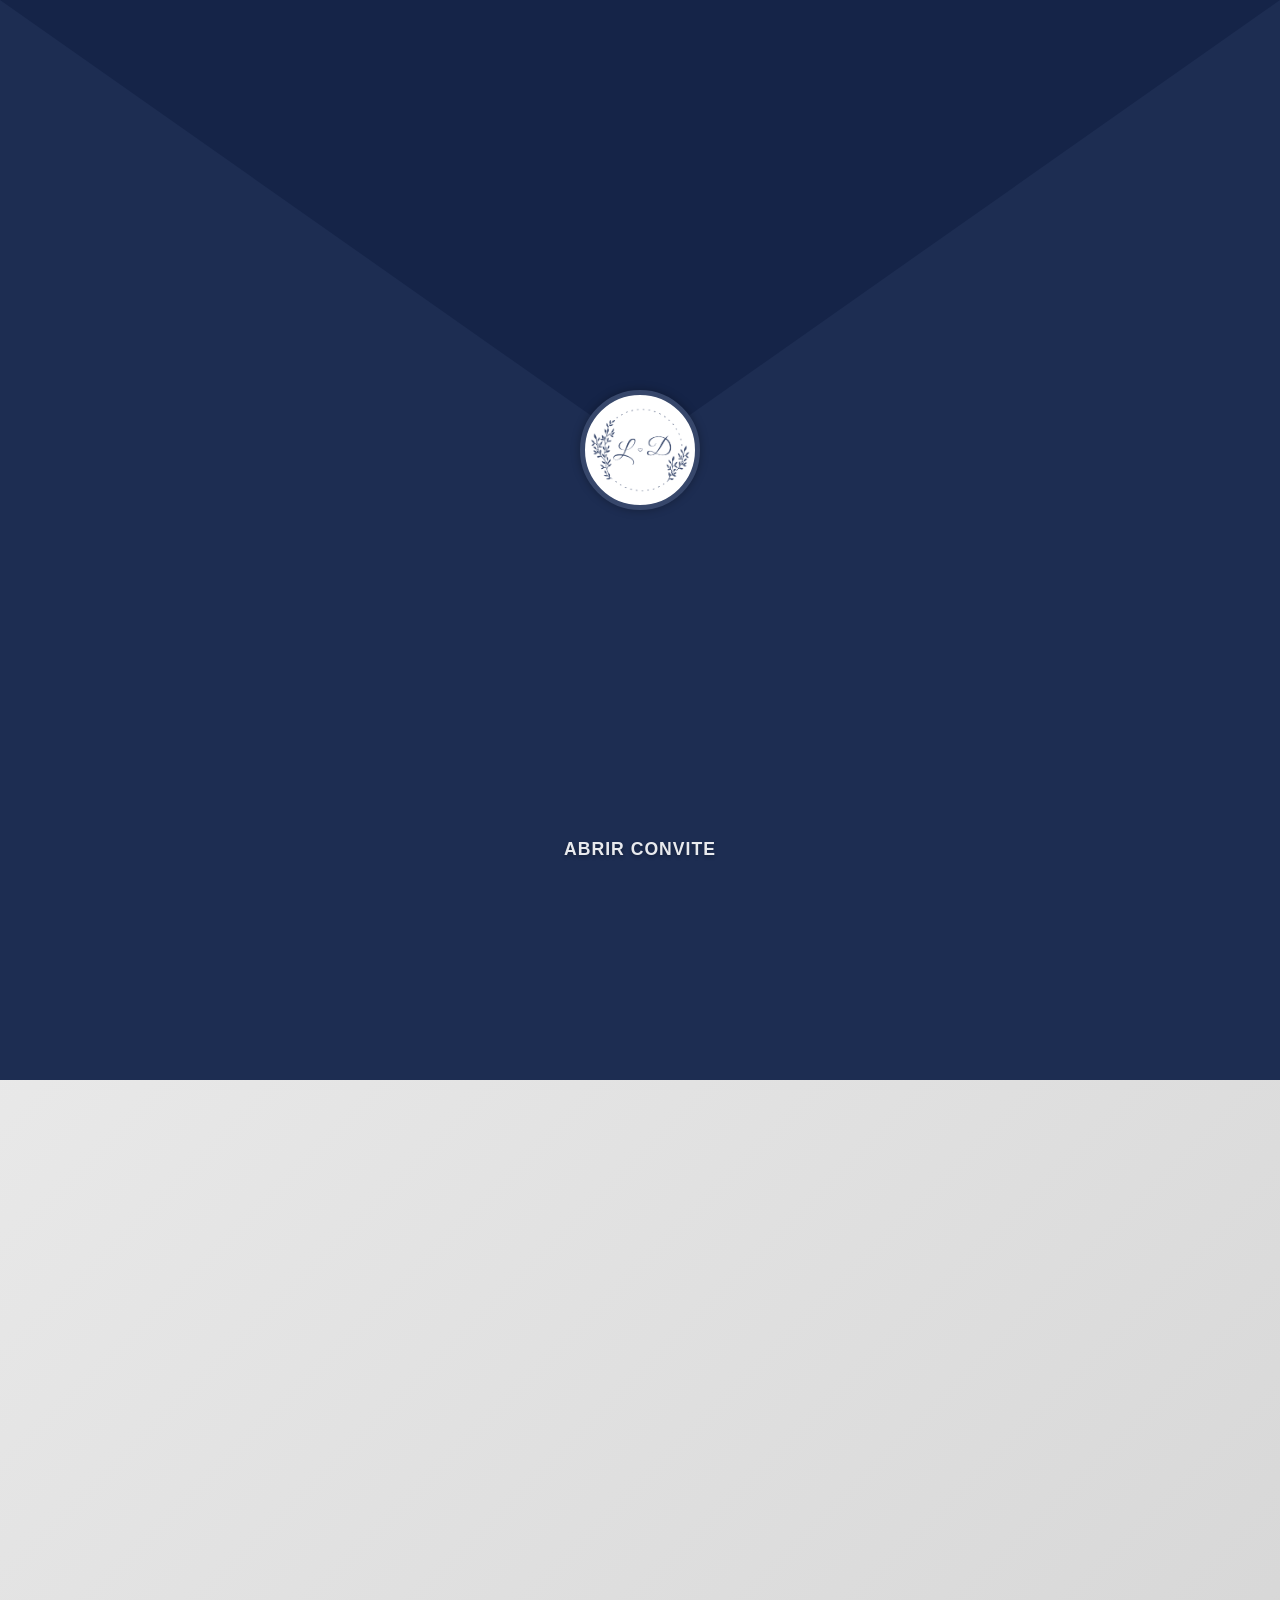
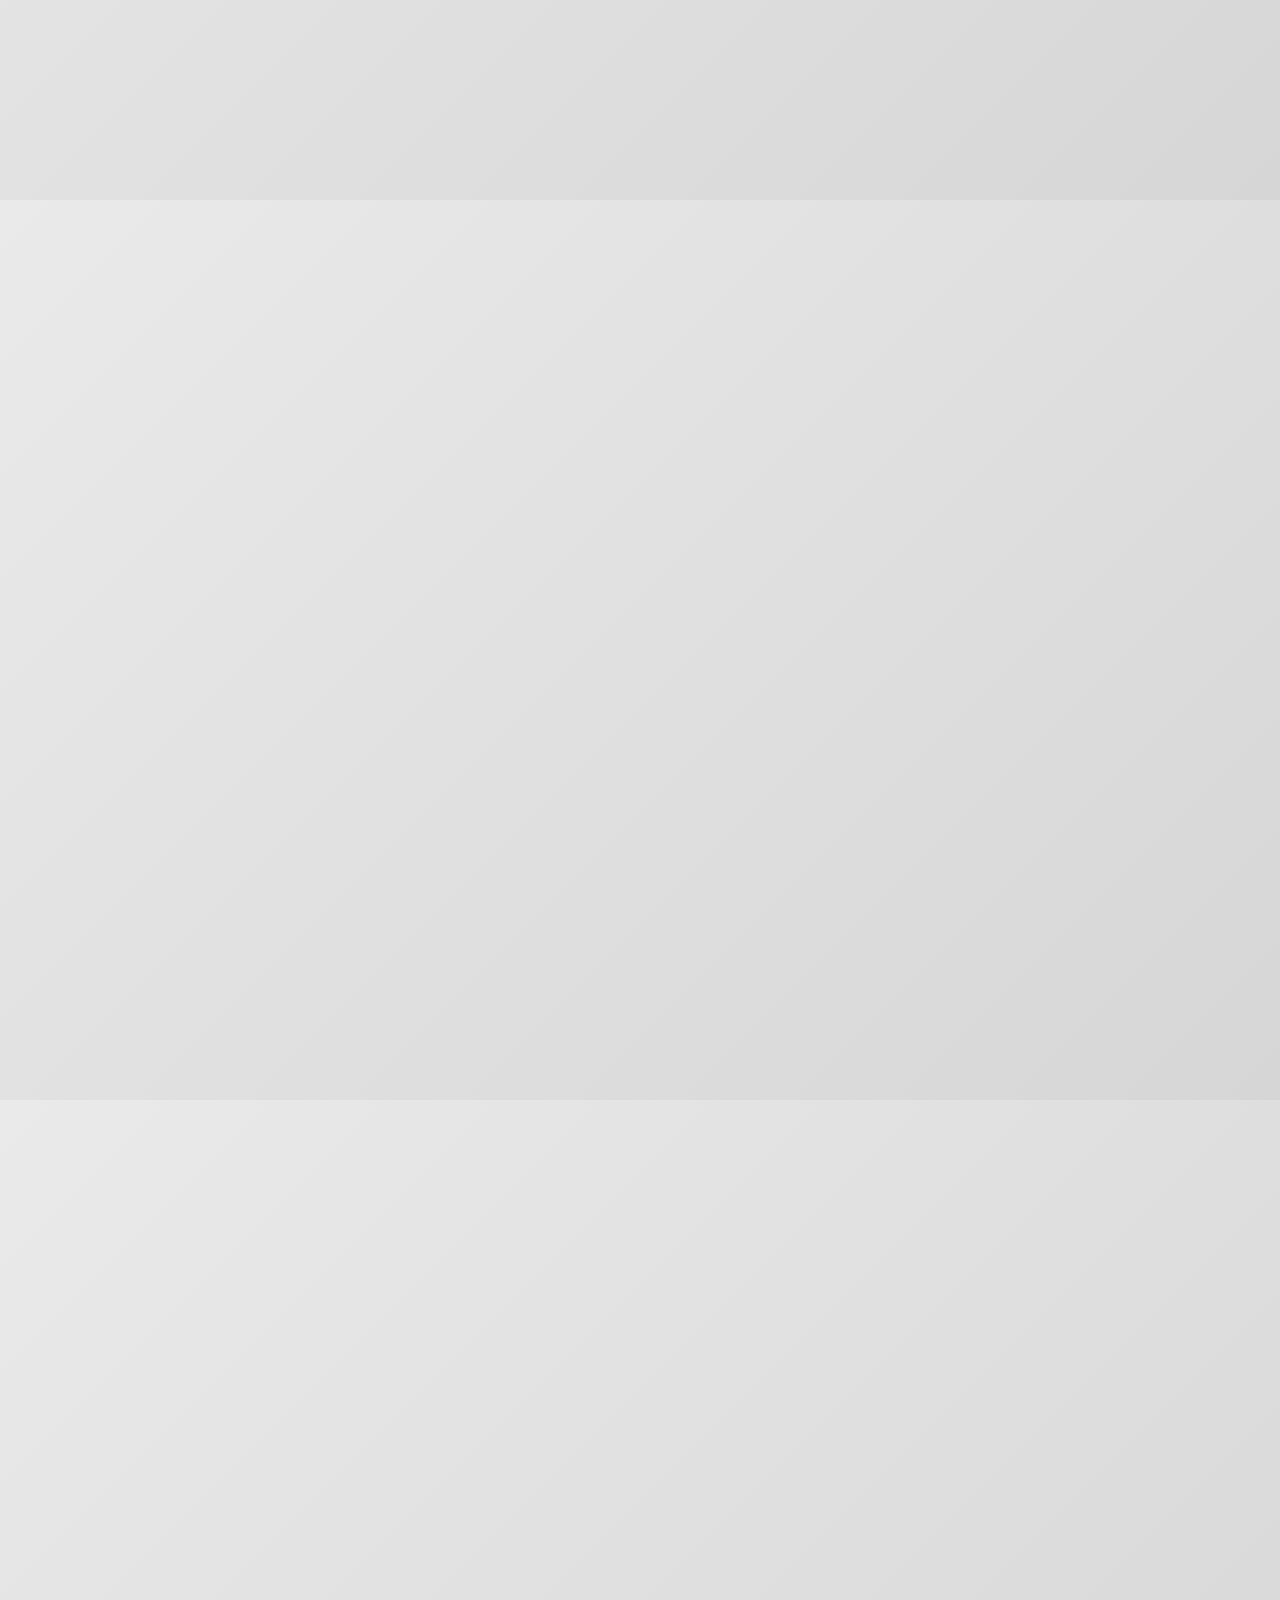
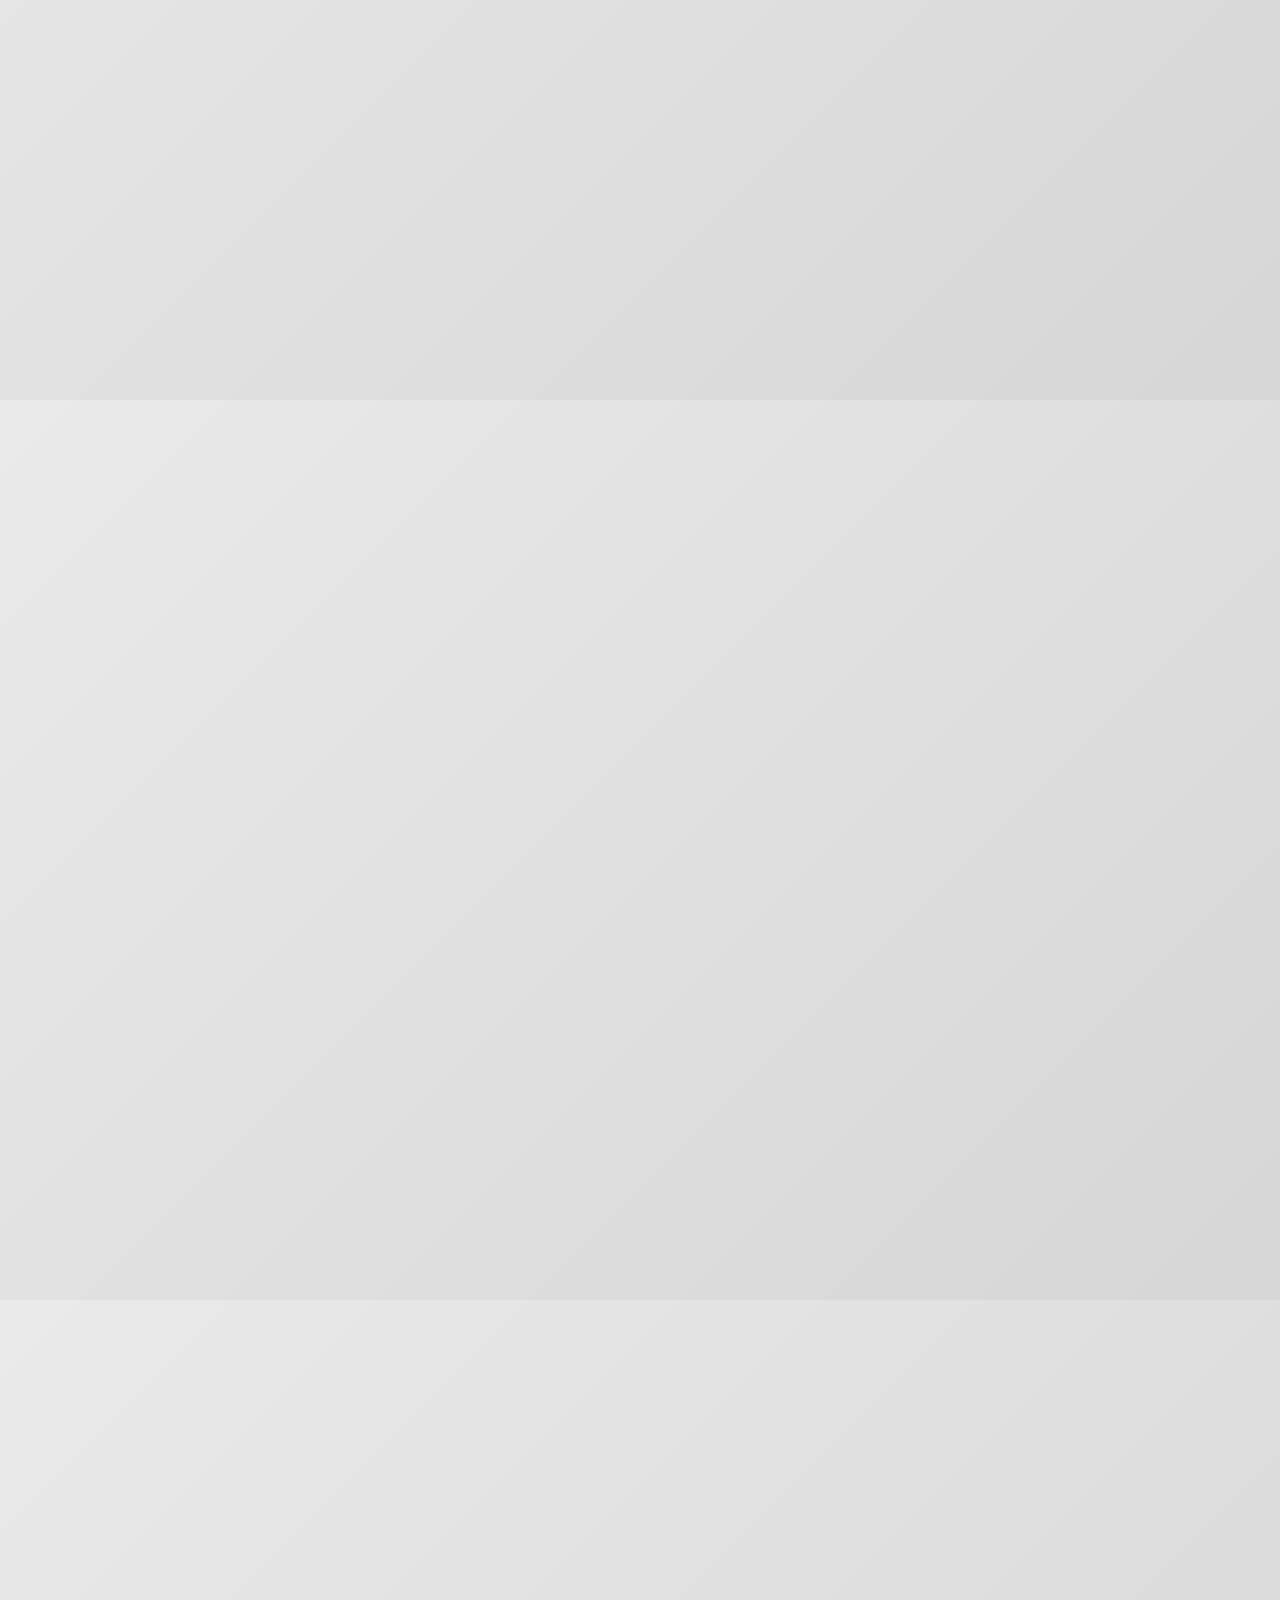
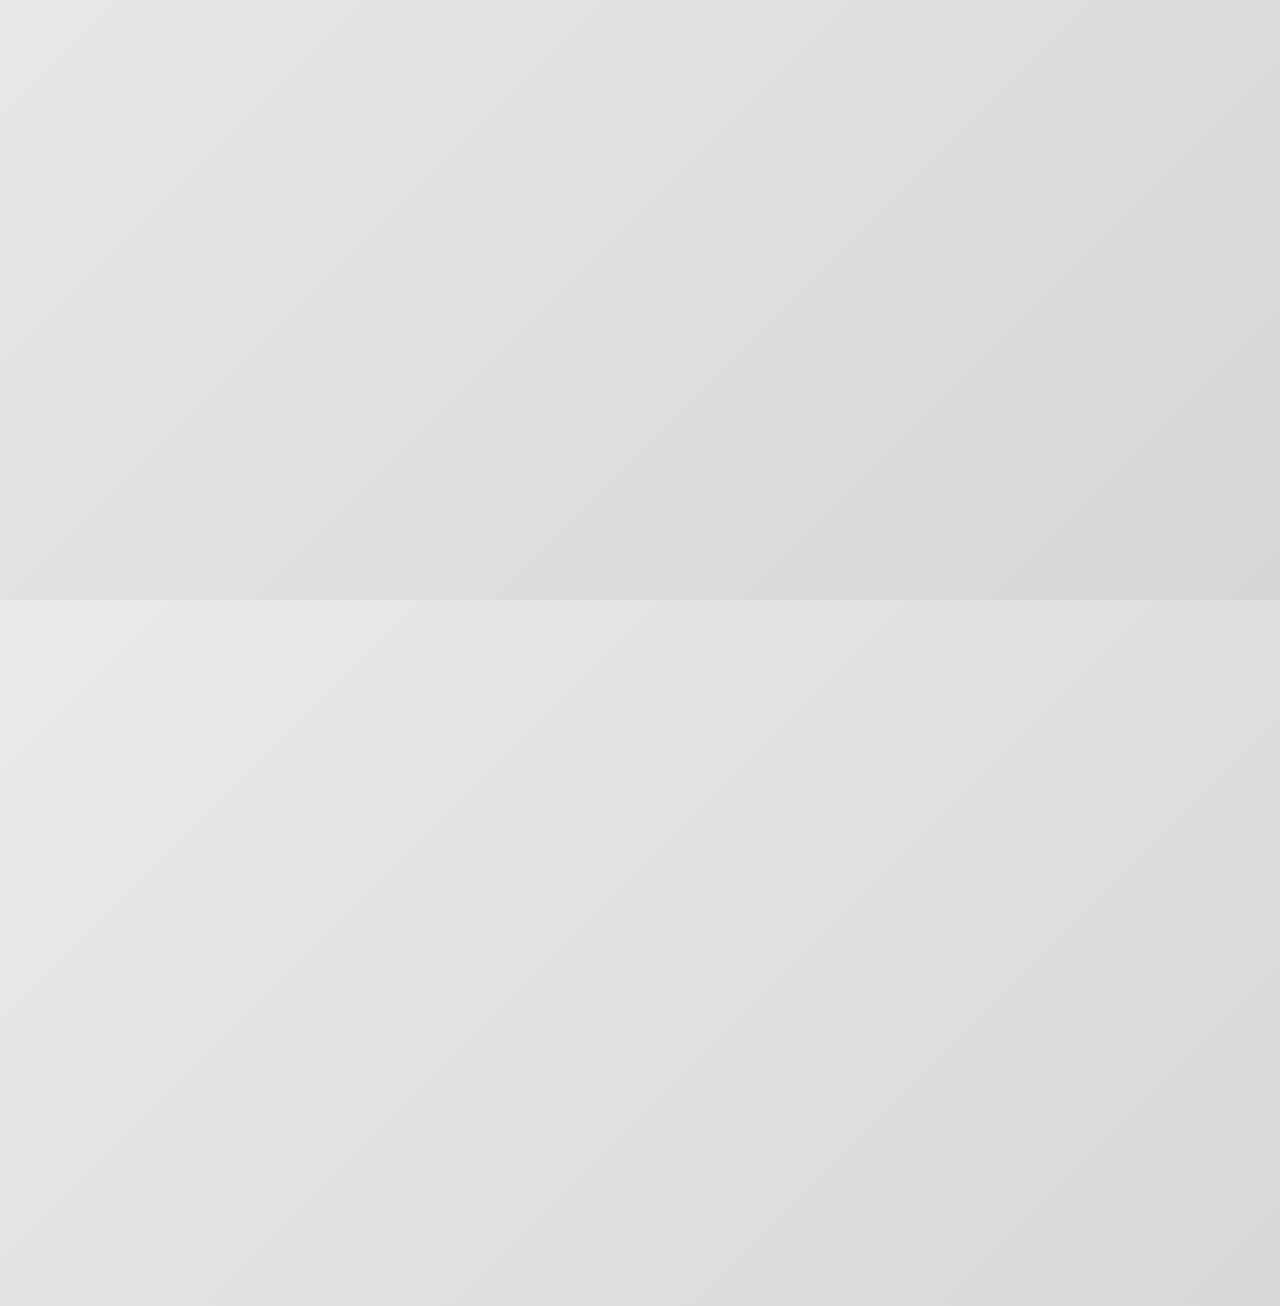
==== commit 7ebe2f3a: "dress code" ====
--- a/index.html
+++ b/index.html
@@ -151,7 +151,11 @@
 
                 <div class="section" id="dressCode">
                     <h2 class="titulo">Dress Code</h2>
-                    <p>Casual</p>
+                    <p style="text-align: justify; max-width: 700px; margin: 20px auto 0;">
+                        Nosso casamento será em uma chácara, durante o dia, com churrasco, música e um clima leve e descontraído ✨<br><br>  
+                        Queremos todos à vontade para aproveitar esse momento com a gente, mas também preparados para registrar lindas fotos desse dia especial.<br><br>
+                        Por isso, pensem em um visual leve, elegante e confortável, sem necessidade de muita formalidade.<br><br>   
+                        O mais importante é que vocês se sintam bem para celebrar ao nosso lado 💛</p>
                 </div>
                 
                 <div class="section" id="local">
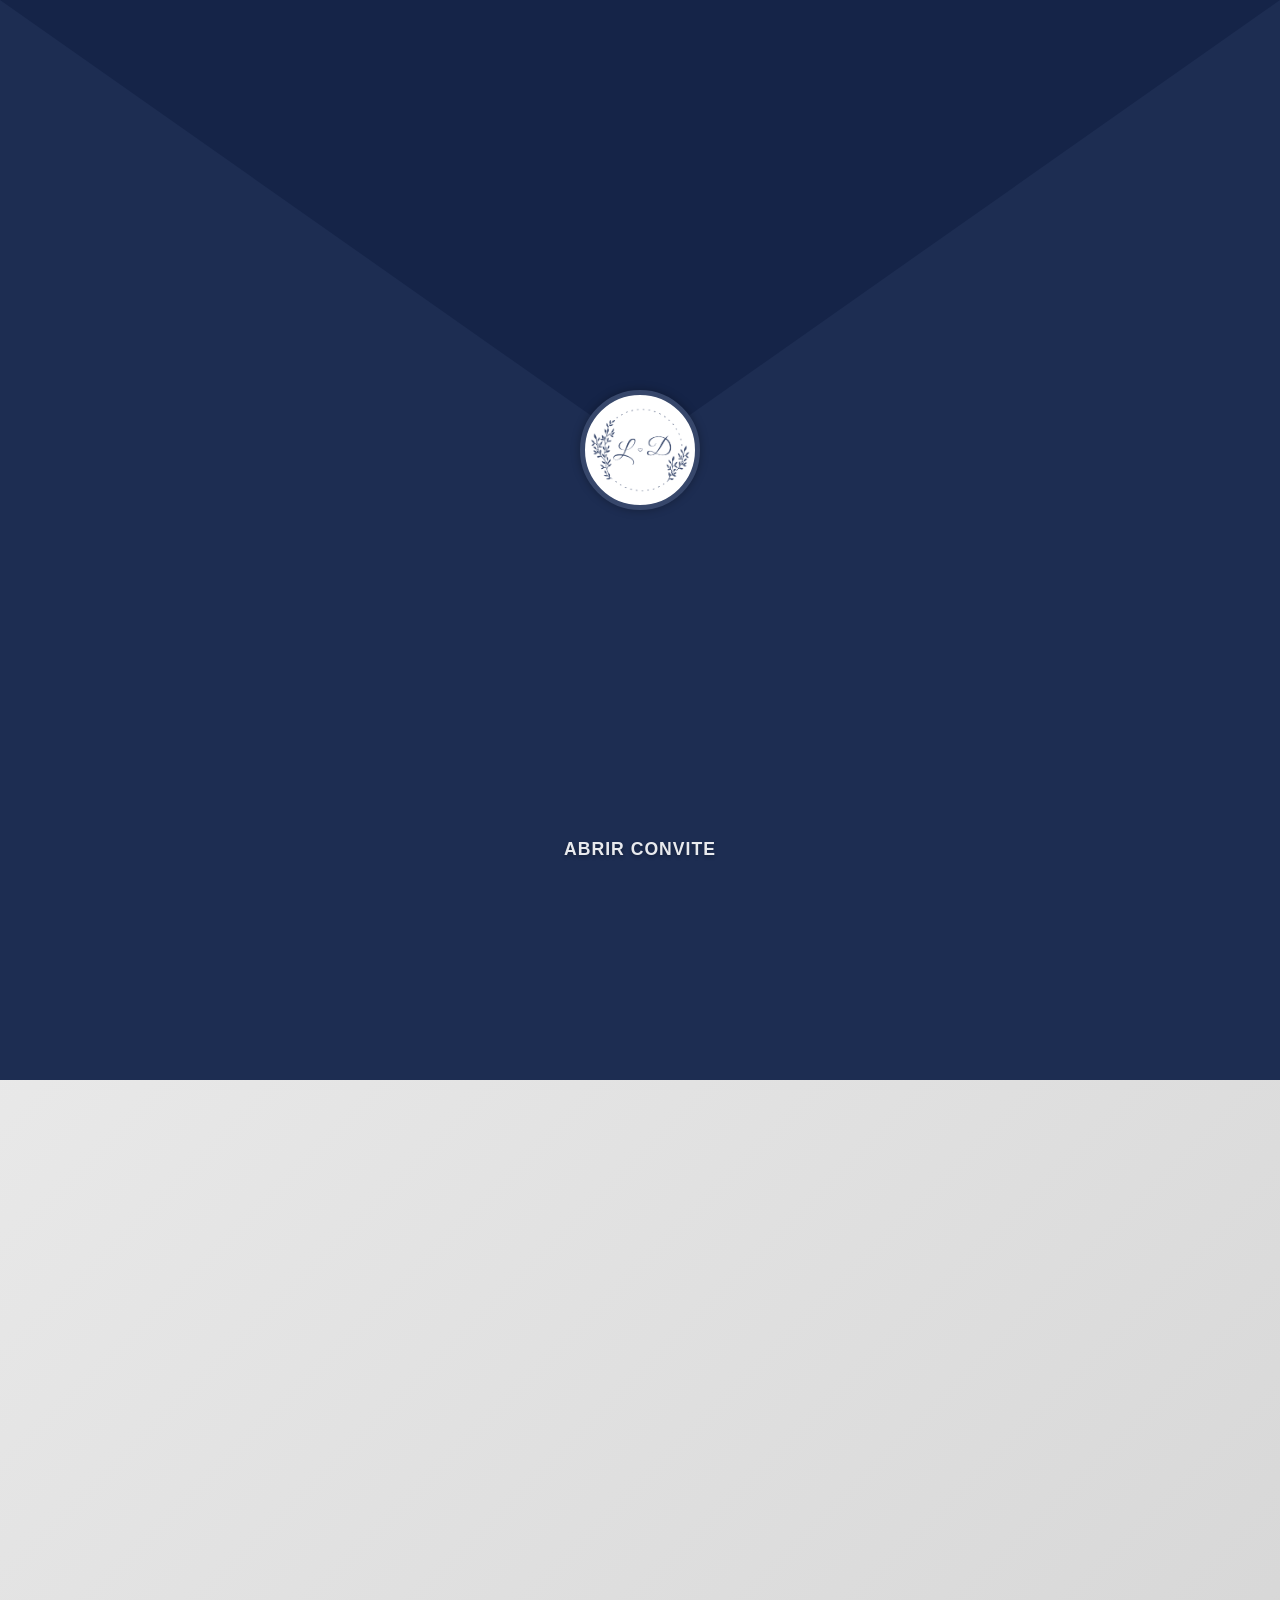
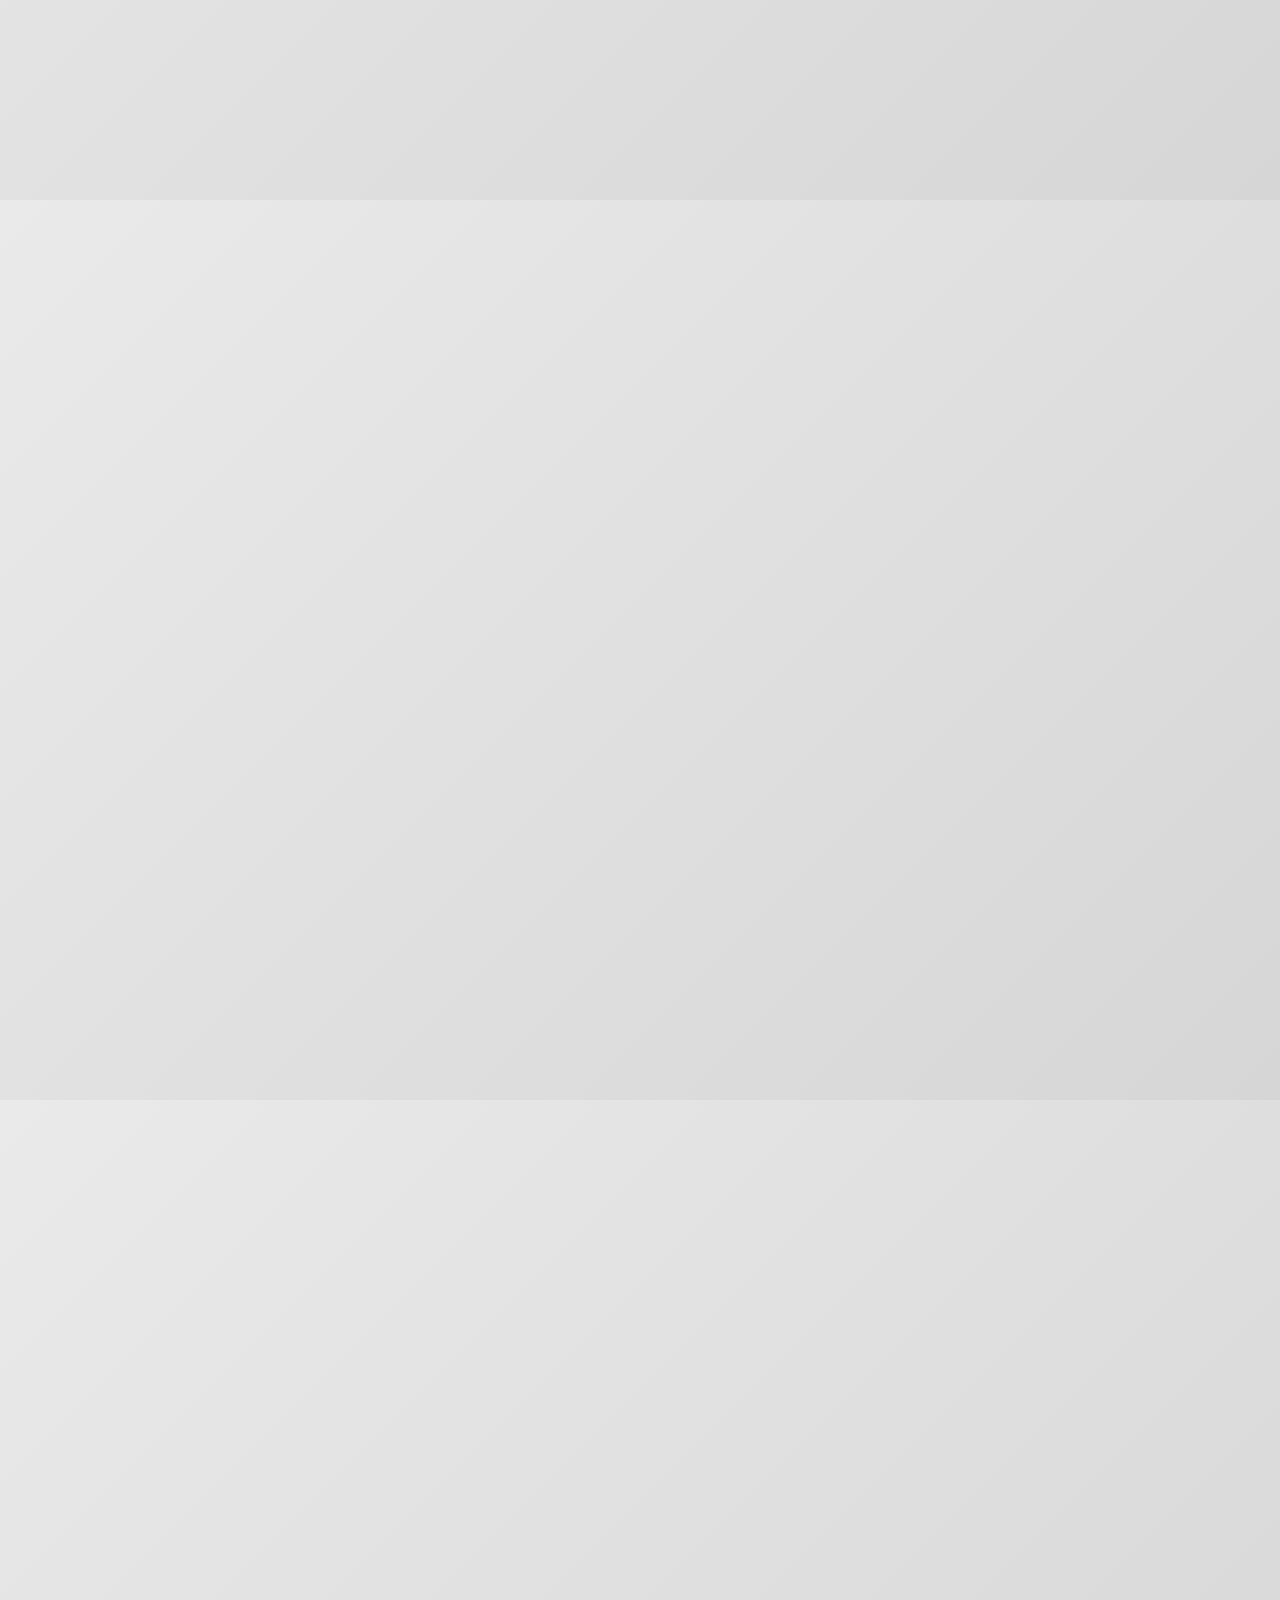
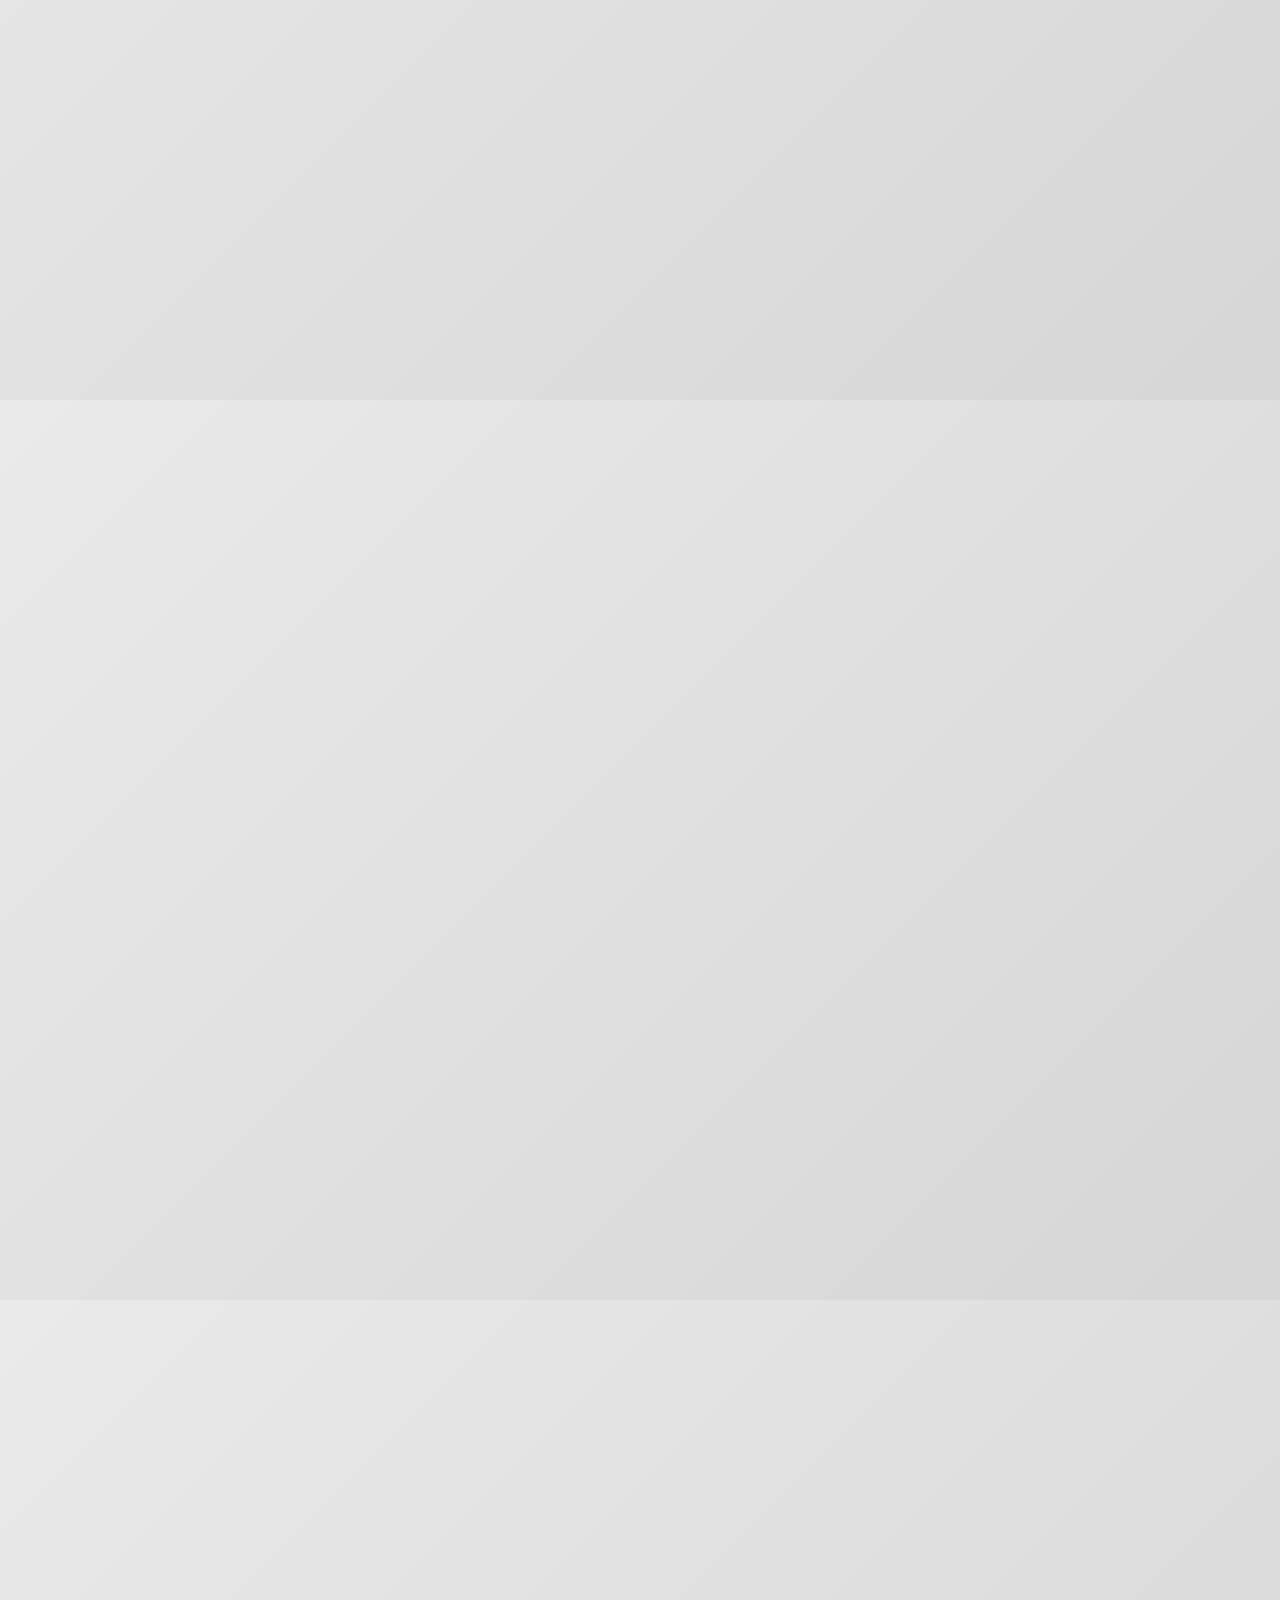
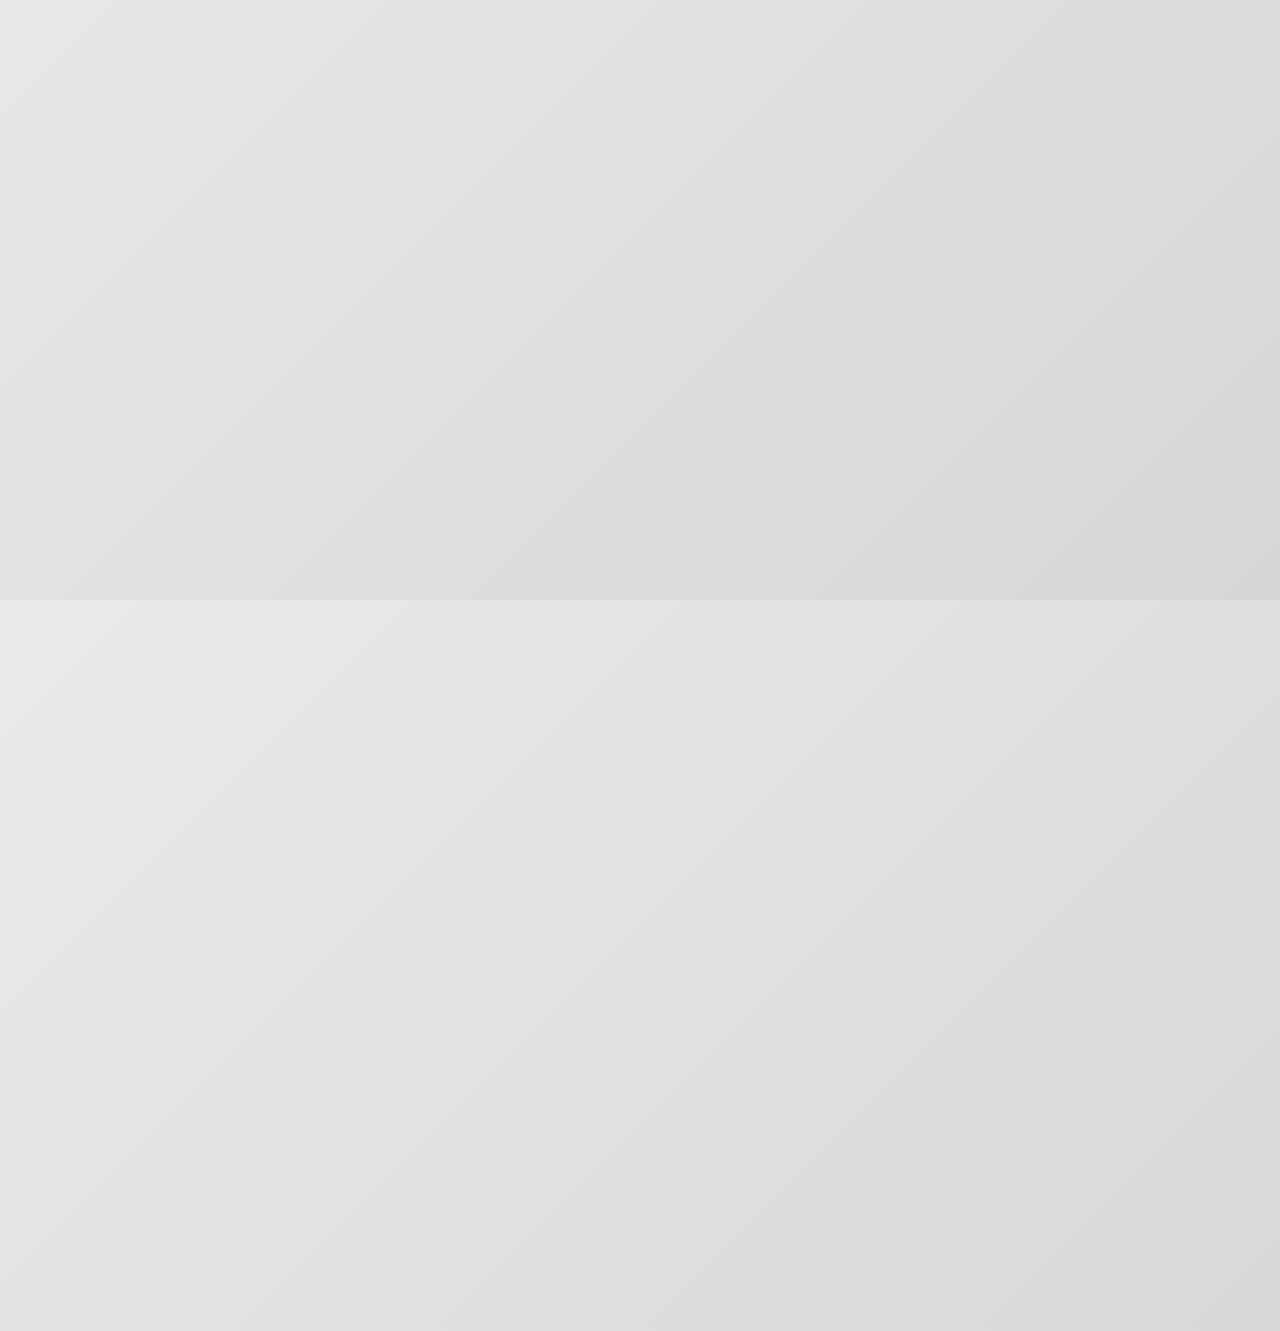
==== commit 373a3c75: "alteracao do pix" ====
--- a/index.html
+++ b/index.html
@@ -167,6 +167,7 @@
                 
                 <div class="section" id="confirmar">
                     <h2 class="titulo">Confirme sua Presença</h2>
+                    <p>Confirme sua presença até dia 31 de Julho</p>
                     <button id="btnConfirmar">Confirmar presença</button>
                 </div>
                 
@@ -201,7 +202,7 @@
                                 <span class="pix-label">Chave Pix (CPF)</span>
                         
                                 <span class="material-symbols-outlined icon-copy"
-                                      onclick="copiarPix(this, '23376410828')">
+                                      onclick="copiarPix(this, '42595600850')">
                                     content_copy
                                 </span>
                             </div>
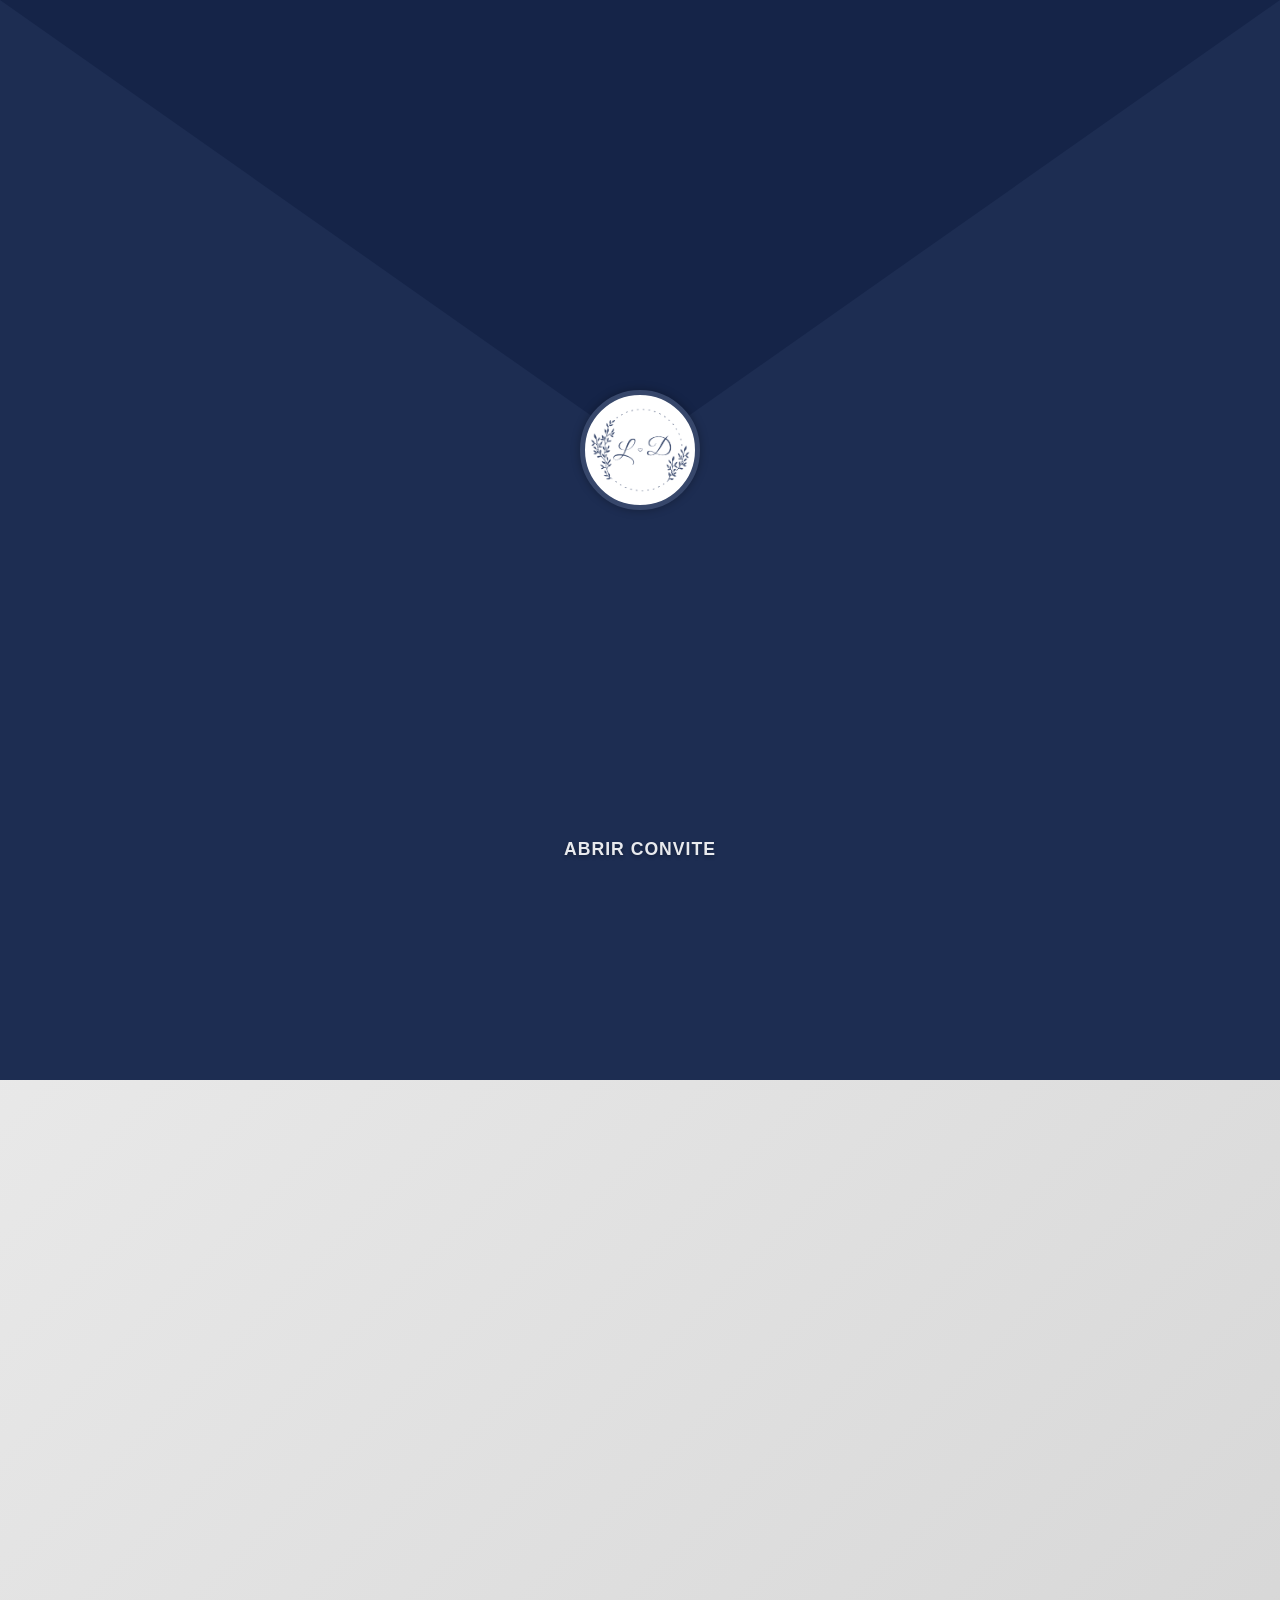
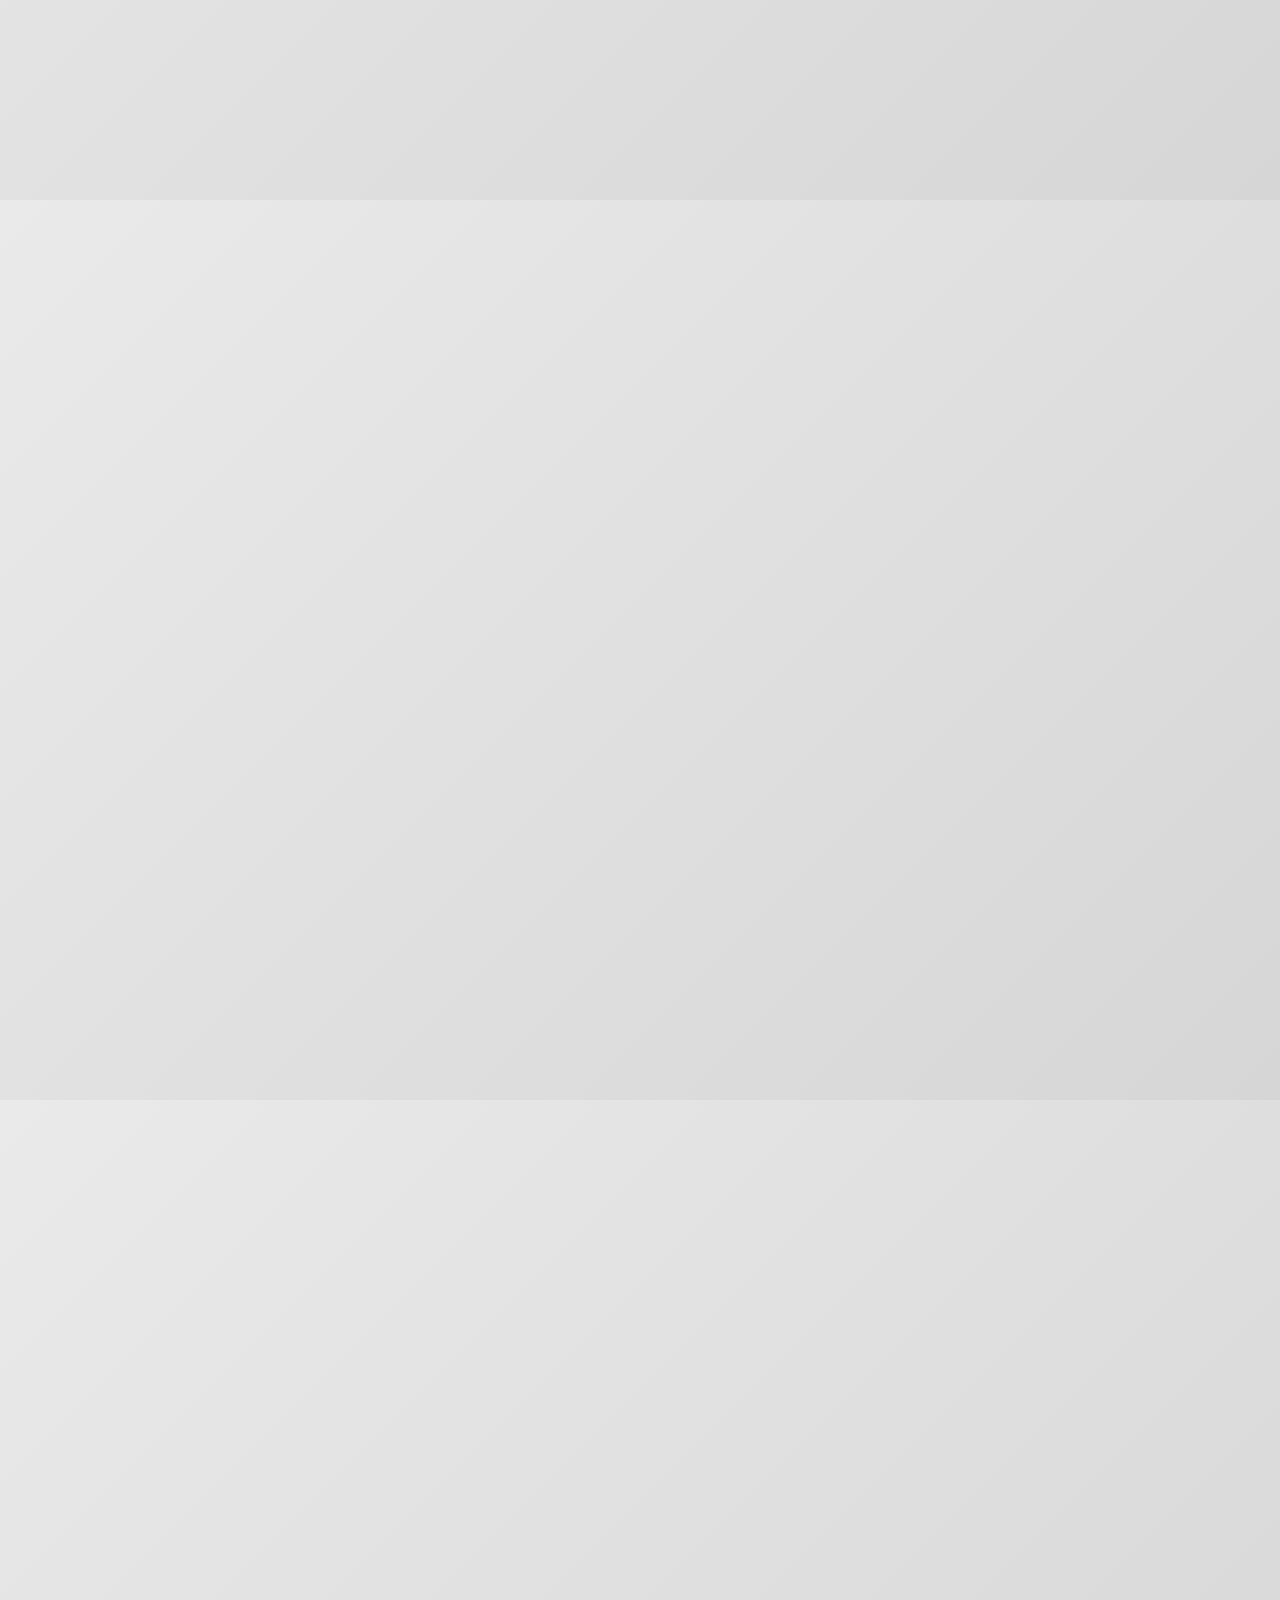
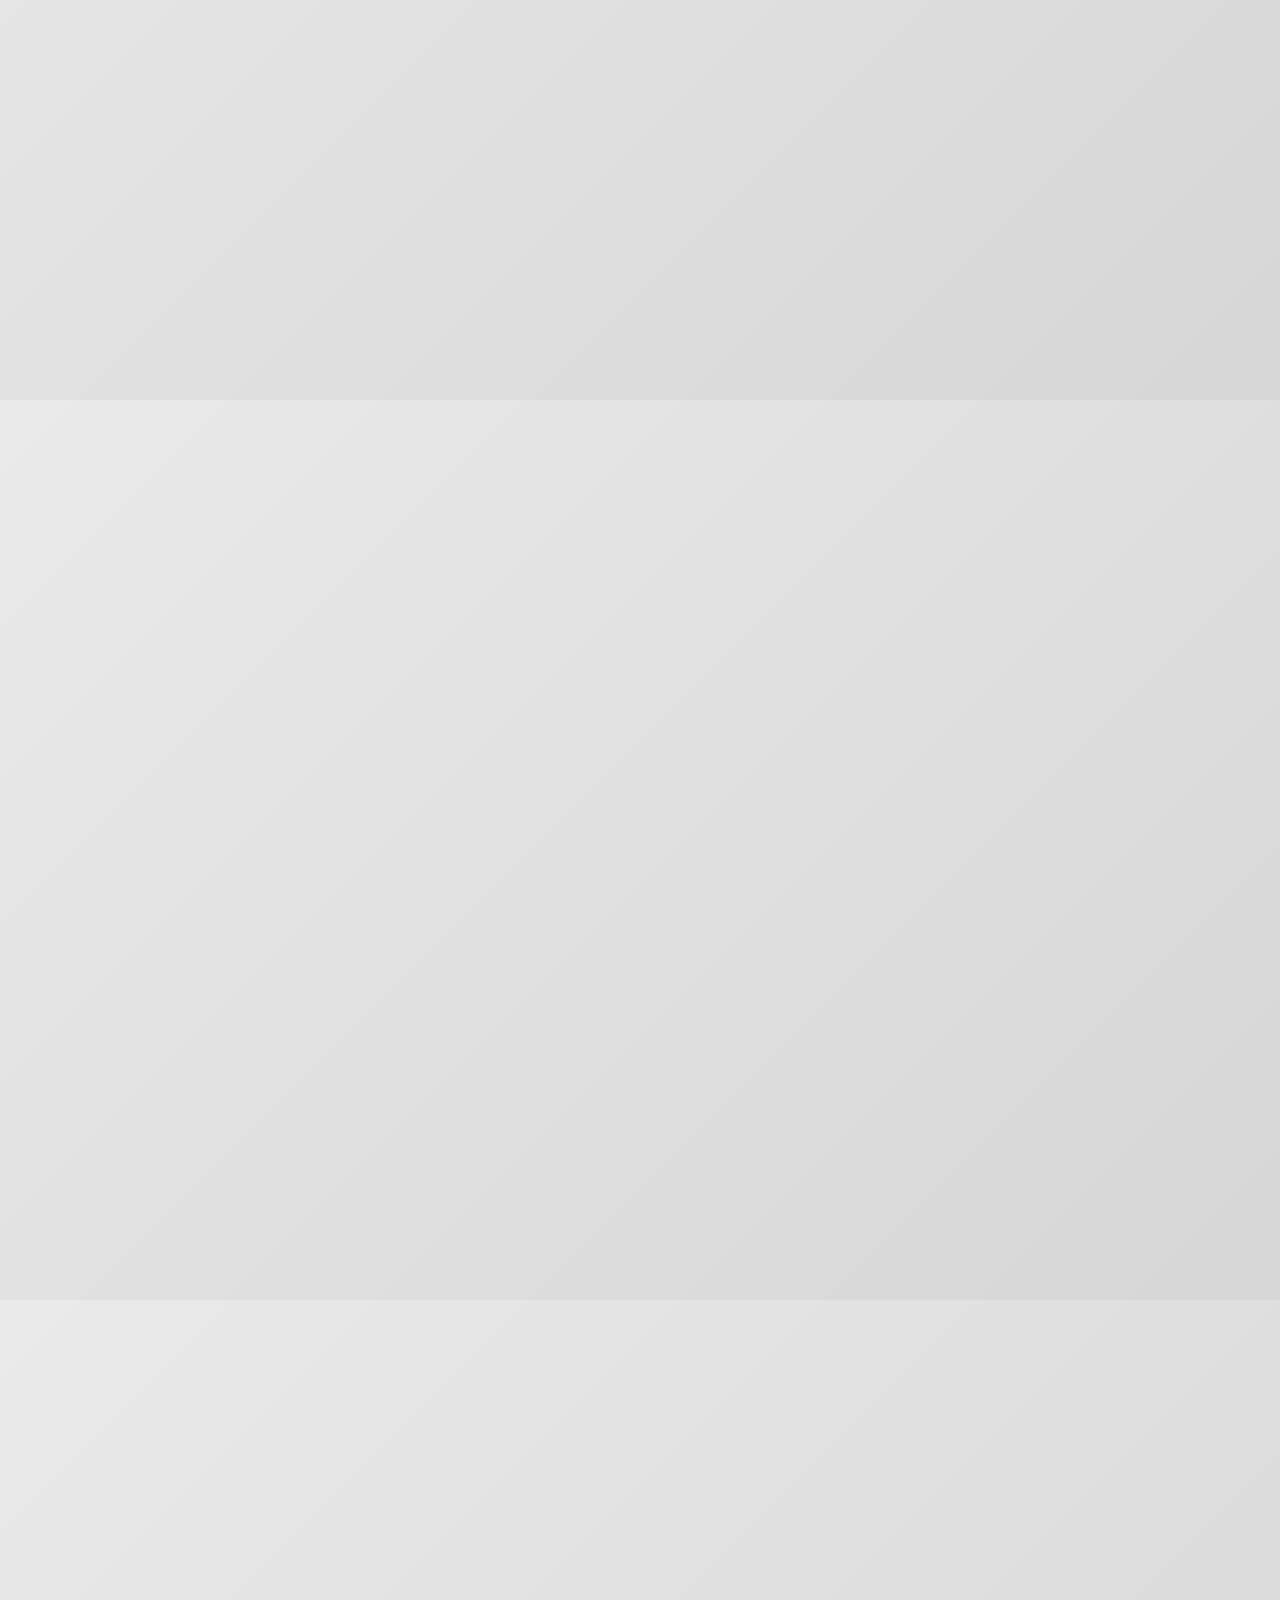
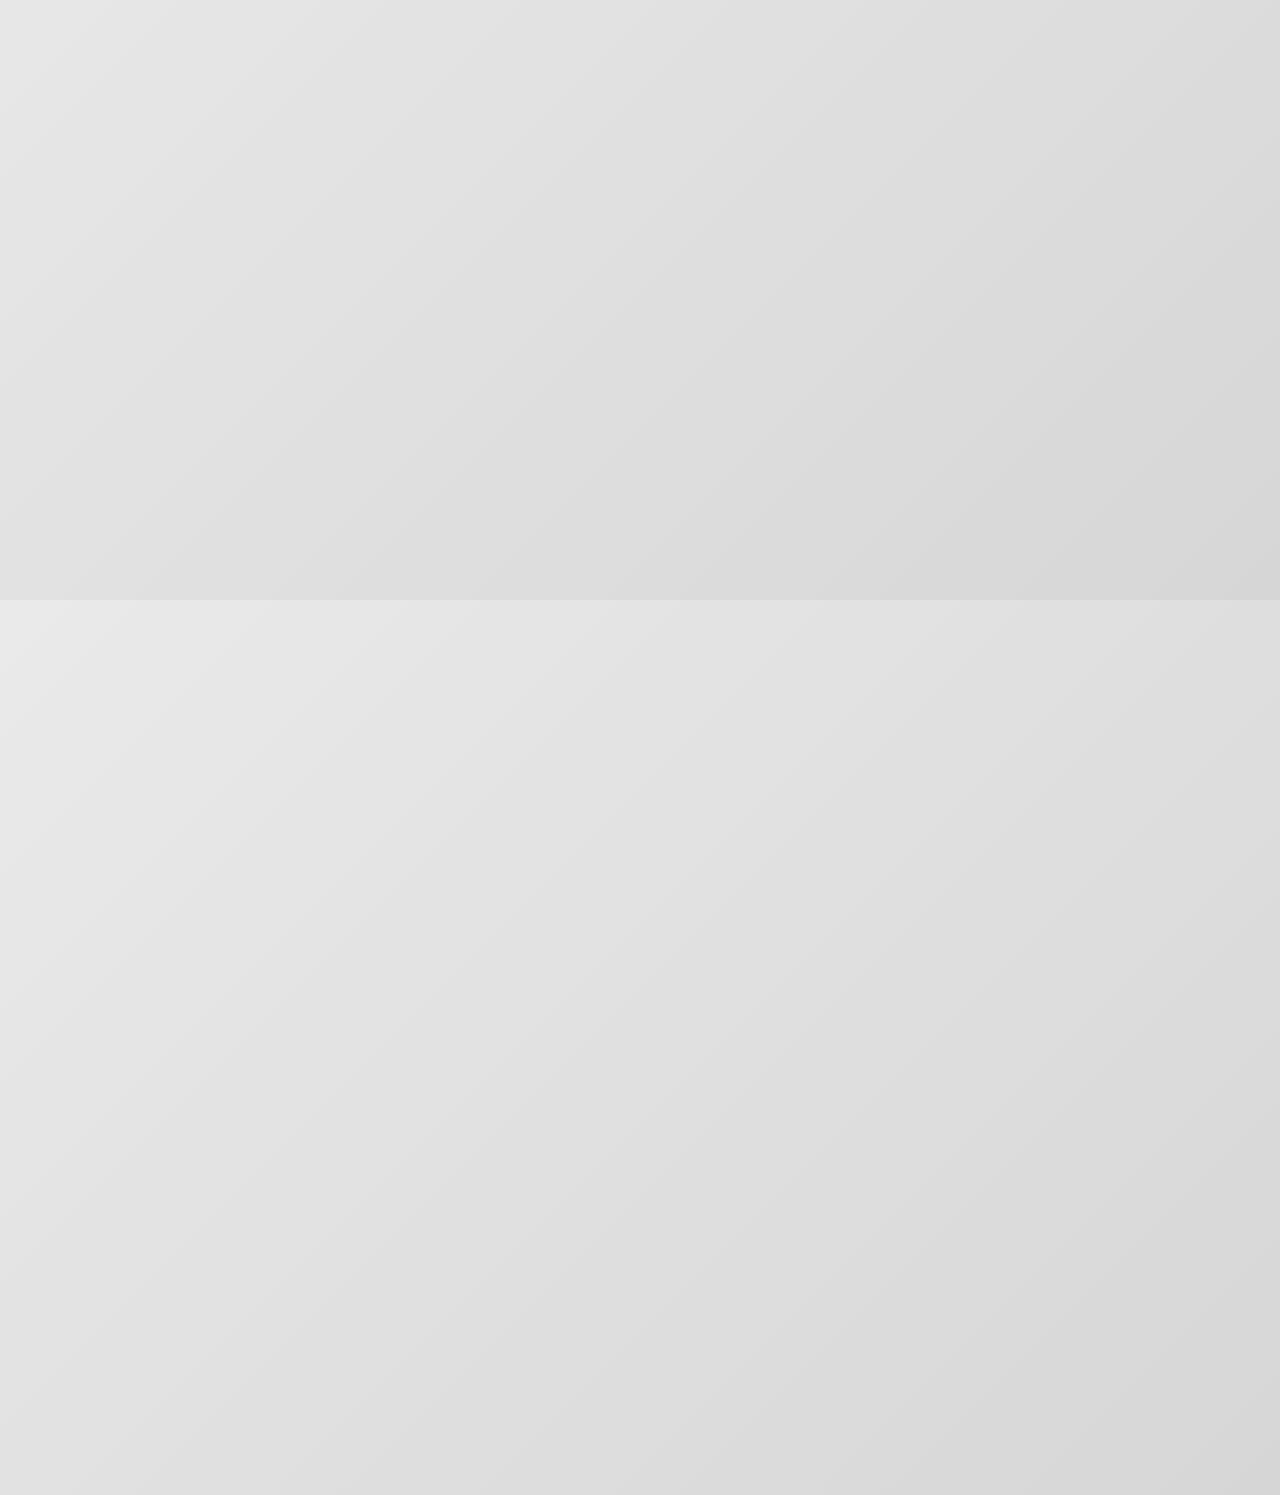
==== commit 4df00a9f: "salvar na agenda e endereco de entrega" ====
--- a/index.html
+++ b/index.html
@@ -98,9 +98,16 @@
                 <div class="section" id="save-date" style="margin: 0 -24px;">
                     <h2 class="titulo">Save the Date</h2>
                     <div class="save-date-card">
-                        <div class="save-date-icon">
+                        <a
+                            id="addCalendarLink"
+                            class="save-date-icon save-date-icon-clickable"
+                            href="#"
+                            target="_blank"
+                            rel="noopener noreferrer"
+                            aria-label="Adicionar casamento Lucas e Day ao calendário"
+                        >
                             <i class="fa-solid fa-calendar-days"></i>
-                        </div>
+                        </a>
                         <div class="save-date-date-layout">
                             <p class="save-date-block save-date-weekday">Sábado</p>
                             <span class="save-date-separator" aria-hidden="true"></span>
@@ -213,7 +220,12 @@
                     </div>
 
                     <h2 class="titulo" style="margin-top: 20px;">Sugestões de Presentes</h2>
-                    <p>Se quiser nos presentear com algo, aqui estão algumas sugestões:</p>
+                    <p>Se quiser nos presentear com algo, aqui estão algumas sugestões:</p><br><br>
+                    <p>Caso deseje enviar o presente diretamente para nós, utilize o endereço abaixo para entrega:</p>
+                    <p>CEP: 04243-000</p>
+                    <p>Av. Patente, 193</p>
+                    <p>Complemento: Bloco A1 Apto 13</p>
+                    <p>Jardim Patente - SP</p>
                     <div class="sugestoes-toolbar">
                         <div class="sugestoes-sort" id="sugestoesSort">
                             <button type="button" class="sugestoes-sort-btn" id="sugestoesSortBtn" aria-expanded="false">
@@ -387,6 +399,29 @@
 const SUPABASE_URL = "https://mtwabudrvpdkmayuqfsb.supabase.co";
 const SUPABASE_ANON_KEY = "eyJhbGciOiJIUzI1NiIsInR5cCI6IkpXVCJ9.eyJpc3MiOiJzdXBhYmFzZSIsInJlZiI6Im10d2FidWRydnBka21heXVxZnNiIiwicm9sZSI6ImFub24iLCJpYXQiOjE3NjkwMjA4NTYsImV4cCI6MjA4NDU5Njg1Nn0.Mao-afziGNwwtIRR_gYQ2HvmVYa0VT9luutZE2P41kM";
 
+function formatarDataGoogleCalendar(data) {
+    const ano = data.getUTCFullYear();
+    const mes = String(data.getUTCMonth() + 1).padStart(2, "0");
+    const dia = String(data.getUTCDate()).padStart(2, "0");
+    const horas = String(data.getUTCHours()).padStart(2, "0");
+    const minutos = String(data.getUTCMinutes()).padStart(2, "0");
+    const segundos = String(data.getUTCSeconds()).padStart(2, "0");
+    return `${ano}${mes}${dia}T${horas}${minutos}${segundos}Z`;
+}
+
+function criarLinkAdicionarNoCalendario() {
+    const inicioEvento = new Date("2026-11-14T12:00:00-03:00");
+    const fimEvento = new Date("2026-11-14T19:00:00-03:00");
+    const parametros = new URLSearchParams({
+        action: "TEMPLATE",
+        text: "casamento Lucas e Day",
+        dates: `${formatarDataGoogleCalendar(inicioEvento)}/${formatarDataGoogleCalendar(fimEvento)}`,
+        ctz: "America/Sao_Paulo"
+    });
+
+    return `https://calendar.google.com/calendar/render?${parametros.toString()}`;
+}
+
 const supabaseClient = supabase.createClient(
     SUPABASE_URL,
     SUPABASE_ANON_KEY
@@ -399,8 +434,13 @@
 const infoEl = document.getElementById("info");
 const info2El = document.getElementById("info2");
 const btnConfirmar = document.getElementById("btnConfirmar");
+const addCalendarLink = document.getElementById("addCalendarLink");
 let convidadoAtual = null;
 let idConvidadoAtual = null;
+
+if (addCalendarLink) {
+    addCalendarLink.href = criarLinkAdicionarNoCalendario();
+}
 
 if (!convidadoId) {
     nomeEl.innerText = "Convite inválido";
--- a/styles.css
+++ b/styles.css
@@ -204,6 +204,17 @@
         font-size: clamp(34px, 3.9vw, 40px);
     }
 
+    .save-date-icon-clickable {
+        text-decoration: none;
+        cursor: pointer;
+        animation: pulseCalendarIcon 1.9s ease-in-out infinite;
+    }
+
+    .save-date-icon-clickable:hover {
+        animation-play-state: paused;
+        transform: scale(1.06);
+    }
+
     .save-date-date-layout {
         display: grid;
         grid-template-columns: minmax(92px, 1fr) auto auto auto minmax(92px, 1fr);
@@ -261,6 +272,21 @@
         letter-spacing: 0.4px;
         text-transform: lowercase;
         text-align: center;
+    }
+
+    @keyframes pulseCalendarIcon {
+        0% {
+            transform: scale(1);
+            box-shadow: 0 0 0 0 rgba(55, 71, 107, 0.3);
+        }
+        70% {
+            transform: scale(1.04);
+            box-shadow: 0 0 0 14px rgba(55, 71, 107, 0);
+        }
+        100% {
+            transform: scale(1);
+            box-shadow: 0 0 0 0 rgba(55, 71, 107, 0);
+        }
     }
     
     #cronometro{
